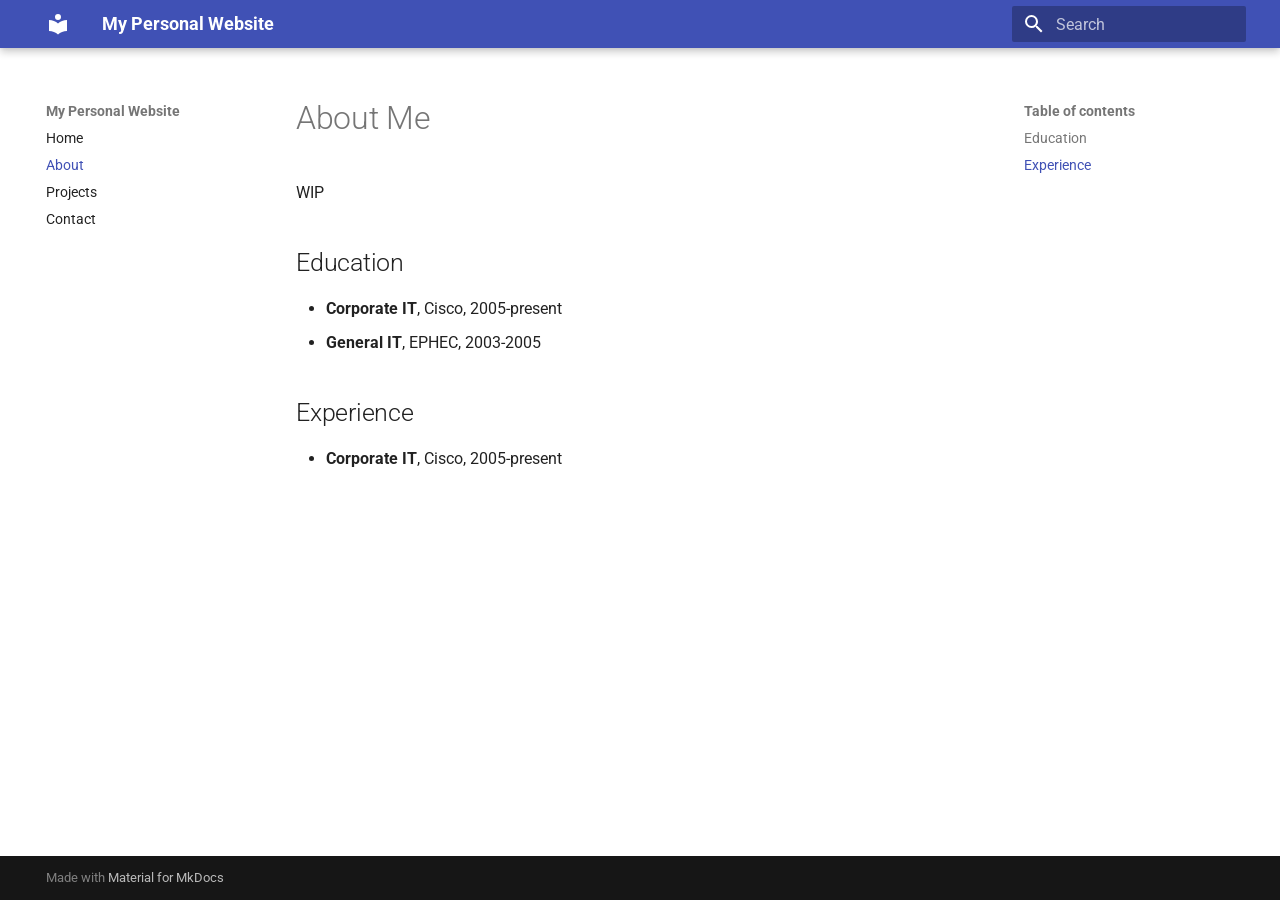
==== about/index.html @ 58072b35 "Deployed f4edd6f with MkDocs version: 1.6.0" ====
<!doctype html>
<html lang="en" class="no-js">
  <head>
    
      <meta charset="utf-8">
      <meta name="viewport" content="width=device-width,initial-scale=1">
      
      
      
        <link rel="canonical" href="https://bvandewe.github.io/about/">
      
      
        <link rel="prev" href="..">
      
      
        <link rel="next" href="../projects/">
      
      
      <link rel="icon" href="../assets/images/favicon.png">
      <meta name="generator" content="mkdocs-1.6.0, mkdocs-material-9.5.32">
    
    
      
        <title>About - My Personal Website</title>
      
    
    
      <link rel="stylesheet" href="../assets/stylesheets/main.3cba04c6.min.css">
      
      


    
    
      
    
    
      
        
        
        <link rel="preconnect" href="https://fonts.gstatic.com" crossorigin>
        <link rel="stylesheet" href="https://fonts.googleapis.com/css?family=Roboto:300,300i,400,400i,700,700i%7CRoboto+Mono:400,400i,700,700i&display=fallback">
        <style>:root{--md-text-font:"Roboto";--md-code-font:"Roboto Mono"}</style>
      
    
    
    <script>__md_scope=new URL("..",location),__md_hash=e=>[...e].reduce((e,_)=>(e<<5)-e+_.charCodeAt(0),0),__md_get=(e,_=localStorage,t=__md_scope)=>JSON.parse(_.getItem(t.pathname+"."+e)),__md_set=(e,_,t=localStorage,a=__md_scope)=>{try{t.setItem(a.pathname+"."+e,JSON.stringify(_))}catch(e){}}</script>
    
      

    
    
    
  </head>
  
  
    <body dir="ltr">
  
    
    <input class="md-toggle" data-md-toggle="drawer" type="checkbox" id="__drawer" autocomplete="off">
    <input class="md-toggle" data-md-toggle="search" type="checkbox" id="__search" autocomplete="off">
    <label class="md-overlay" for="__drawer"></label>
    <div data-md-component="skip">
      
        
        <a href="#about-me" class="md-skip">
          Skip to content
        </a>
      
    </div>
    <div data-md-component="announce">
      
    </div>
    
    
      

  

<header class="md-header md-header--shadow" data-md-component="header">
  <nav class="md-header__inner md-grid" aria-label="Header">
    <a href=".." title="My Personal Website" class="md-header__button md-logo" aria-label="My Personal Website" data-md-component="logo">
      
  
  <svg xmlns="http://www.w3.org/2000/svg" viewBox="0 0 24 24"><path d="M12 8a3 3 0 0 0 3-3 3 3 0 0 0-3-3 3 3 0 0 0-3 3 3 3 0 0 0 3 3m0 3.54C9.64 9.35 6.5 8 3 8v11c3.5 0 6.64 1.35 9 3.54 2.36-2.19 5.5-3.54 9-3.54V8c-3.5 0-6.64 1.35-9 3.54Z"/></svg>

    </a>
    <label class="md-header__button md-icon" for="__drawer">
      
      <svg xmlns="http://www.w3.org/2000/svg" viewBox="0 0 24 24"><path d="M3 6h18v2H3V6m0 5h18v2H3v-2m0 5h18v2H3v-2Z"/></svg>
    </label>
    <div class="md-header__title" data-md-component="header-title">
      <div class="md-header__ellipsis">
        <div class="md-header__topic">
          <span class="md-ellipsis">
            My Personal Website
          </span>
        </div>
        <div class="md-header__topic" data-md-component="header-topic">
          <span class="md-ellipsis">
            
              About
            
          </span>
        </div>
      </div>
    </div>
    
    
      <script>var media,input,key,value,palette=__md_get("__palette");if(palette&&palette.color){"(prefers-color-scheme)"===palette.color.media&&(media=matchMedia("(prefers-color-scheme: light)"),input=document.querySelector(media.matches?"[data-md-color-media='(prefers-color-scheme: light)']":"[data-md-color-media='(prefers-color-scheme: dark)']"),palette.color.media=input.getAttribute("data-md-color-media"),palette.color.scheme=input.getAttribute("data-md-color-scheme"),palette.color.primary=input.getAttribute("data-md-color-primary"),palette.color.accent=input.getAttribute("data-md-color-accent"));for([key,value]of Object.entries(palette.color))document.body.setAttribute("data-md-color-"+key,value)}</script>
    
    
    
      <label class="md-header__button md-icon" for="__search">
        
        <svg xmlns="http://www.w3.org/2000/svg" viewBox="0 0 24 24"><path d="M9.5 3A6.5 6.5 0 0 1 16 9.5c0 1.61-.59 3.09-1.56 4.23l.27.27h.79l5 5-1.5 1.5-5-5v-.79l-.27-.27A6.516 6.516 0 0 1 9.5 16 6.5 6.5 0 0 1 3 9.5 6.5 6.5 0 0 1 9.5 3m0 2C7 5 5 7 5 9.5S7 14 9.5 14 14 12 14 9.5 12 5 9.5 5Z"/></svg>
      </label>
      <div class="md-search" data-md-component="search" role="dialog">
  <label class="md-search__overlay" for="__search"></label>
  <div class="md-search__inner" role="search">
    <form class="md-search__form" name="search">
      <input type="text" class="md-search__input" name="query" aria-label="Search" placeholder="Search" autocapitalize="off" autocorrect="off" autocomplete="off" spellcheck="false" data-md-component="search-query" required>
      <label class="md-search__icon md-icon" for="__search">
        
        <svg xmlns="http://www.w3.org/2000/svg" viewBox="0 0 24 24"><path d="M9.5 3A6.5 6.5 0 0 1 16 9.5c0 1.61-.59 3.09-1.56 4.23l.27.27h.79l5 5-1.5 1.5-5-5v-.79l-.27-.27A6.516 6.516 0 0 1 9.5 16 6.5 6.5 0 0 1 3 9.5 6.5 6.5 0 0 1 9.5 3m0 2C7 5 5 7 5 9.5S7 14 9.5 14 14 12 14 9.5 12 5 9.5 5Z"/></svg>
        
        <svg xmlns="http://www.w3.org/2000/svg" viewBox="0 0 24 24"><path d="M20 11v2H8l5.5 5.5-1.42 1.42L4.16 12l7.92-7.92L13.5 5.5 8 11h12Z"/></svg>
      </label>
      <nav class="md-search__options" aria-label="Search">
        
        <button type="reset" class="md-search__icon md-icon" title="Clear" aria-label="Clear" tabindex="-1">
          
          <svg xmlns="http://www.w3.org/2000/svg" viewBox="0 0 24 24"><path d="M19 6.41 17.59 5 12 10.59 6.41 5 5 6.41 10.59 12 5 17.59 6.41 19 12 13.41 17.59 19 19 17.59 13.41 12 19 6.41Z"/></svg>
        </button>
      </nav>
      
    </form>
    <div class="md-search__output">
      <div class="md-search__scrollwrap" tabindex="0" data-md-scrollfix>
        <div class="md-search-result" data-md-component="search-result">
          <div class="md-search-result__meta">
            Initializing search
          </div>
          <ol class="md-search-result__list" role="presentation"></ol>
        </div>
      </div>
    </div>
  </div>
</div>
    
    
  </nav>
  
</header>
    
    <div class="md-container" data-md-component="container">
      
      
        
          
        
      
      <main class="md-main" data-md-component="main">
        <div class="md-main__inner md-grid">
          
            
              
              <div class="md-sidebar md-sidebar--primary" data-md-component="sidebar" data-md-type="navigation" >
                <div class="md-sidebar__scrollwrap">
                  <div class="md-sidebar__inner">
                    



<nav class="md-nav md-nav--primary" aria-label="Navigation" data-md-level="0">
  <label class="md-nav__title" for="__drawer">
    <a href=".." title="My Personal Website" class="md-nav__button md-logo" aria-label="My Personal Website" data-md-component="logo">
      
  
  <svg xmlns="http://www.w3.org/2000/svg" viewBox="0 0 24 24"><path d="M12 8a3 3 0 0 0 3-3 3 3 0 0 0-3-3 3 3 0 0 0-3 3 3 3 0 0 0 3 3m0 3.54C9.64 9.35 6.5 8 3 8v11c3.5 0 6.64 1.35 9 3.54 2.36-2.19 5.5-3.54 9-3.54V8c-3.5 0-6.64 1.35-9 3.54Z"/></svg>

    </a>
    My Personal Website
  </label>
  
  <ul class="md-nav__list" data-md-scrollfix>
    
      
      
  
  
  
  
    <li class="md-nav__item">
      <a href=".." class="md-nav__link">
        
  
  <span class="md-ellipsis">
    Home
  </span>
  

      </a>
    </li>
  

    
      
      
  
  
    
  
  
  
    <li class="md-nav__item md-nav__item--active">
      
      <input class="md-nav__toggle md-toggle" type="checkbox" id="__toc">
      
      
        
      
      
        <label class="md-nav__link md-nav__link--active" for="__toc">
          
  
  <span class="md-ellipsis">
    About
  </span>
  

          <span class="md-nav__icon md-icon"></span>
        </label>
      
      <a href="./" class="md-nav__link md-nav__link--active">
        
  
  <span class="md-ellipsis">
    About
  </span>
  

      </a>
      
        

<nav class="md-nav md-nav--secondary" aria-label="Table of contents">
  
  
  
    
  
  
    <label class="md-nav__title" for="__toc">
      <span class="md-nav__icon md-icon"></span>
      Table of contents
    </label>
    <ul class="md-nav__list" data-md-component="toc" data-md-scrollfix>
      
        <li class="md-nav__item">
  <a href="#education" class="md-nav__link">
    <span class="md-ellipsis">
      Education
    </span>
  </a>
  
</li>
      
        <li class="md-nav__item">
  <a href="#experience" class="md-nav__link">
    <span class="md-ellipsis">
      Experience
    </span>
  </a>
  
</li>
      
    </ul>
  
</nav>
      
    </li>
  

    
      
      
  
  
  
  
    <li class="md-nav__item">
      <a href="../projects/" class="md-nav__link">
        
  
  <span class="md-ellipsis">
    Projects
  </span>
  

      </a>
    </li>
  

    
      
      
  
  
  
  
    <li class="md-nav__item">
      <a href="../contact/" class="md-nav__link">
        
  
  <span class="md-ellipsis">
    Contact
  </span>
  

      </a>
    </li>
  

    
  </ul>
</nav>
                  </div>
                </div>
              </div>
            
            
              
              <div class="md-sidebar md-sidebar--secondary" data-md-component="sidebar" data-md-type="toc" >
                <div class="md-sidebar__scrollwrap">
                  <div class="md-sidebar__inner">
                    

<nav class="md-nav md-nav--secondary" aria-label="Table of contents">
  
  
  
    
  
  
    <label class="md-nav__title" for="__toc">
      <span class="md-nav__icon md-icon"></span>
      Table of contents
    </label>
    <ul class="md-nav__list" data-md-component="toc" data-md-scrollfix>
      
        <li class="md-nav__item">
  <a href="#education" class="md-nav__link">
    <span class="md-ellipsis">
      Education
    </span>
  </a>
  
</li>
      
        <li class="md-nav__item">
  <a href="#experience" class="md-nav__link">
    <span class="md-ellipsis">
      Experience
    </span>
  </a>
  
</li>
      
    </ul>
  
</nav>
                  </div>
                </div>
              </div>
            
          
          
            <div class="md-content" data-md-component="content">
              <article class="md-content__inner md-typeset">
                
                  


<h1 id="about-me">About Me<a class="headerlink" href="#about-me" title="Permanent link">&para;</a></h1>
<p>WIP</p>
<h2 id="education">Education<a class="headerlink" href="#education" title="Permanent link">&para;</a></h2>
<ul>
<li><strong>Corporate IT</strong>, Cisco, 2005-present</li>
<li><strong>General IT</strong>, EPHEC, 2003-2005</li>
</ul>
<h2 id="experience">Experience<a class="headerlink" href="#experience" title="Permanent link">&para;</a></h2>
<ul>
<li><strong>Corporate IT</strong>, Cisco, 2005-present</li>
</ul>












                
              </article>
            </div>
          
          
<script>var target=document.getElementById(location.hash.slice(1));target&&target.name&&(target.checked=target.name.startsWith("__tabbed_"))</script>
        </div>
        
      </main>
      
        <footer class="md-footer">
  
  <div class="md-footer-meta md-typeset">
    <div class="md-footer-meta__inner md-grid">
      <div class="md-copyright">
  
  
    Made with
    <a href="https://squidfunk.github.io/mkdocs-material/" target="_blank" rel="noopener">
      Material for MkDocs
    </a>
  
</div>
      
    </div>
  </div>
</footer>
      
    </div>
    <div class="md-dialog" data-md-component="dialog">
      <div class="md-dialog__inner md-typeset"></div>
    </div>
    
    
    <script id="__config" type="application/json">{"base": "..", "features": [], "search": "../assets/javascripts/workers/search.b8dbb3d2.min.js", "translations": {"clipboard.copied": "Copied to clipboard", "clipboard.copy": "Copy to clipboard", "search.result.more.one": "1 more on this page", "search.result.more.other": "# more on this page", "search.result.none": "No matching documents", "search.result.one": "1 matching document", "search.result.other": "# matching documents", "search.result.placeholder": "Type to start searching", "search.result.term.missing": "Missing", "select.version": "Select version"}}</script>
    
    
      <script src="../assets/javascripts/bundle.471ce7a9.min.js"></script>
      
    
  </body>
</html>
---- assets/stylesheets/main.3cba04c6.min.css ----
@charset "UTF-8";html{-webkit-text-size-adjust:none;-moz-text-size-adjust:none;text-size-adjust:none;box-sizing:border-box}*,:after,:before{box-sizing:inherit}@media (prefers-reduced-motion){*,:after,:before{transition:none!important}}body{margin:0}a,button,input,label{-webkit-tap-highlight-color:transparent}a{color:inherit;text-decoration:none}hr{border:0;box-sizing:initial;display:block;height:.05rem;overflow:visible;padding:0}small{font-size:80%}sub,sup{line-height:1em}img{border-style:none}table{border-collapse:initial;border-spacing:0}td,th{font-weight:400;vertical-align:top}button{background:#0000;border:0;font-family:inherit;font-size:inherit;margin:0;padding:0}input{border:0;outline:none}:root{--md-primary-fg-color:#4051b5;--md-primary-fg-color--light:#5d6cc0;--md-primary-fg-color--dark:#303fa1;--md-primary-bg-color:#fff;--md-primary-bg-color--light:#ffffffb3;--md-accent-fg-color:#526cfe;--md-accent-fg-color--transparent:#526cfe1a;--md-accent-bg-color:#fff;--md-accent-bg-color--light:#ffffffb3}[data-md-color-scheme=default]{color-scheme:light}[data-md-color-scheme=default] img[src$="#gh-dark-mode-only"],[data-md-color-scheme=default] img[src$="#only-dark"]{display:none}:root,[data-md-color-scheme=default]{--md-hue:225deg;--md-default-fg-color:#000000de;--md-default-fg-color--light:#0000008a;--md-default-fg-color--lighter:#00000052;--md-default-fg-color--lightest:#00000012;--md-default-bg-color:#fff;--md-default-bg-color--light:#ffffffb3;--md-default-bg-color--lighter:#ffffff4d;--md-default-bg-color--lightest:#ffffff1f;--md-code-fg-color:#36464e;--md-code-bg-color:#f5f5f5;--md-code-hl-color:#4287ff;--md-code-hl-color--light:#4287ff1a;--md-code-hl-number-color:#d52a2a;--md-code-hl-special-color:#db1457;--md-code-hl-function-color:#a846b9;--md-code-hl-constant-color:#6e59d9;--md-code-hl-keyword-color:#3f6ec6;--md-code-hl-string-color:#1c7d4d;--md-code-hl-name-color:var(--md-code-fg-color);--md-code-hl-operator-color:var(--md-default-fg-color--light);--md-code-hl-punctuation-color:var(--md-default-fg-color--light);--md-code-hl-comment-color:var(--md-default-fg-color--light);--md-code-hl-generic-color:var(--md-default-fg-color--light);--md-code-hl-variable-color:var(--md-default-fg-color--light);--md-typeset-color:var(--md-default-fg-color);--md-typeset-a-color:var(--md-primary-fg-color);--md-typeset-del-color:#f5503d26;--md-typeset-ins-color:#0bd57026;--md-typeset-kbd-color:#fafafa;--md-typeset-kbd-accent-color:#fff;--md-typeset-kbd-border-color:#b8b8b8;--md-typeset-mark-color:#ffff0080;--md-typeset-table-color:#0000001f;--md-typeset-table-color--light:rgba(0,0,0,.035);--md-admonition-fg-color:var(--md-default-fg-color);--md-admonition-bg-color:var(--md-default-bg-color);--md-warning-fg-color:#000000de;--md-warning-bg-color:#ff9;--md-footer-fg-color:#fff;--md-footer-fg-color--light:#ffffffb3;--md-footer-fg-color--lighter:#ffffff73;--md-footer-bg-color:#000000de;--md-footer-bg-color--dark:#00000052;--md-shadow-z1:0 0.2rem 0.5rem #0000000d,0 0 0.05rem #0000001a;--md-shadow-z2:0 0.2rem 0.5rem #0000001a,0 0 0.05rem #00000040;--md-shadow-z3:0 0.2rem 0.5rem #0003,0 0 0.05rem #00000059}.md-icon svg{fill:currentcolor;display:block;height:1.2rem;width:1.2rem}body{-webkit-font-smoothing:antialiased;-moz-osx-font-smoothing:grayscale;--md-text-font-family:var(--md-text-font,_),-apple-system,BlinkMacSystemFont,Helvetica,Arial,sans-serif;--md-code-font-family:var(--md-code-font,_),SFMono-Regular,Consolas,Menlo,monospace}aside,body,input{font-feature-settings:"kern","liga";color:var(--md-typeset-color);font-family:var(--md-text-font-family)}code,kbd,pre{font-feature-settings:"kern";font-family:var(--md-code-font-family)}:root{--md-typeset-table-sort-icon:url('data:image/svg+xml;charset=utf-8,<svg xmlns="http://www.w3.org/2000/svg" viewBox="0 0 24 24"><path d="m18 21-4-4h3V7h-3l4-4 4 4h-3v10h3M2 19v-2h10v2M2 13v-2h7v2M2 7V5h4v2H2Z"/></svg>');--md-typeset-table-sort-icon--asc:url('data:image/svg+xml;charset=utf-8,<svg xmlns="http://www.w3.org/2000/svg" viewBox="0 0 24 24"><path d="M19 17h3l-4 4-4-4h3V3h2M2 17h10v2H2M6 5v2H2V5m0 6h7v2H2v-2Z"/></svg>');--md-typeset-table-sort-icon--desc:url('data:image/svg+xml;charset=utf-8,<svg xmlns="http://www.w3.org/2000/svg" viewBox="0 0 24 24"><path d="M19 7h3l-4-4-4 4h3v14h2M2 17h10v2H2M6 5v2H2V5m0 6h7v2H2v-2Z"/></svg>')}.md-typeset{-webkit-print-color-adjust:exact;color-adjust:exact;font-size:.8rem;line-height:1.6}@media print{.md-typeset{font-size:.68rem}}.md-typeset blockquote,.md-typeset dl,.md-typeset figure,.md-typeset ol,.md-typeset pre,.md-typeset ul{margin-bottom:1em;margin-top:1em}.md-typeset h1{color:var(--md-default-fg-color--light);font-size:2em;line-height:1.3;margin:0 0 1.25em}.md-typeset h1,.md-typeset h2{font-weight:300;letter-spacing:-.01em}.md-typeset h2{font-size:1.5625em;line-height:1.4;margin:1.6em 0 .64em}.md-typeset h3{font-size:1.25em;font-weight:400;letter-spacing:-.01em;line-height:1.5;margin:1.6em 0 .8em}.md-typeset h2+h3{margin-top:.8em}.md-typeset h4{font-weight:700;letter-spacing:-.01em;margin:1em 0}.md-typeset h5,.md-typeset h6{color:var(--md-default-fg-color--light);font-size:.8em;font-weight:700;letter-spacing:-.01em;margin:1.25em 0}.md-typeset h5{text-transform:uppercase}.md-typeset hr{border-bottom:.05rem solid var(--md-default-fg-color--lightest);display:flow-root;margin:1.5em 0}.md-typeset a{color:var(--md-typeset-a-color);word-break:break-word}.md-typeset a,.md-typeset a:before{transition:color 125ms}.md-typeset a:focus,.md-typeset a:hover{color:var(--md-accent-fg-color)}.md-typeset a:focus code,.md-typeset a:hover code{background-color:var(--md-accent-fg-color--transparent)}.md-typeset a code{color:currentcolor;transition:background-color 125ms}.md-typeset a.focus-visible{outline-color:var(--md-accent-fg-color);outline-offset:.2rem}.md-typeset code,.md-typeset kbd,.md-typeset pre{color:var(--md-code-fg-color);direction:ltr;font-variant-ligatures:none}@media print{.md-typeset code,.md-typeset kbd,.md-typeset pre{white-space:pre-wrap}}.md-typeset code{background-color:var(--md-code-bg-color);border-radius:.1rem;-webkit-box-decoration-break:clone;box-decoration-break:clone;font-size:.85em;padding:0 .2941176471em;word-break:break-word}.md-typeset code:not(.focus-visible){-webkit-tap-highlight-color:transparent;outline:none}.md-typeset pre{display:flow-root;line-height:1.4;position:relative}.md-typeset pre>code{-webkit-box-decoration-break:slice;box-decoration-break:slice;box-shadow:none;display:block;margin:0;outline-color:var(--md-accent-fg-color);overflow:auto;padding:.7720588235em 1.1764705882em;scrollbar-color:var(--md-default-fg-color--lighter) #0000;scrollbar-width:thin;touch-action:auto;word-break:normal}.md-typeset pre>code:hover{scrollbar-color:var(--md-accent-fg-color) #0000}.md-typeset pre>code::-webkit-scrollbar{height:.2rem;width:.2rem}.md-typeset pre>code::-webkit-scrollbar-thumb{background-color:var(--md-default-fg-color--lighter)}.md-typeset pre>code::-webkit-scrollbar-thumb:hover{background-color:var(--md-accent-fg-color)}.md-typeset kbd{background-color:var(--md-typeset-kbd-color);border-radius:.1rem;box-shadow:0 .1rem 0 .05rem var(--md-typeset-kbd-border-color),0 .1rem 0 var(--md-typeset-kbd-border-color),0 -.1rem .2rem var(--md-typeset-kbd-accent-color) inset;color:var(--md-default-fg-color);display:inline-block;font-size:.75em;padding:0 .6666666667em;vertical-align:text-top;word-break:break-word}.md-typeset mark{background-color:var(--md-typeset-mark-color);-webkit-box-decoration-break:clone;box-decoration-break:clone;color:inherit;word-break:break-word}.md-typeset abbr{border-bottom:.05rem dotted var(--md-default-fg-color--light);cursor:help;text-decoration:none}.md-typeset small{opacity:.75}[dir=ltr] .md-typeset sub,[dir=ltr] .md-typeset sup{margin-left:.078125em}[dir=rtl] .md-typeset sub,[dir=rtl] .md-typeset sup{margin-right:.078125em}[dir=ltr] .md-typeset blockquote{padding-left:.6rem}[dir=rtl] .md-typeset blockquote{padding-right:.6rem}[dir=ltr] .md-typeset blockquote{border-left:.2rem solid var(--md-default-fg-color--lighter)}[dir=rtl] .md-typeset blockquote{border-right:.2rem solid var(--md-default-fg-color--lighter)}.md-typeset blockquote{color:var(--md-default-fg-color--light);margin-left:0;margin-right:0}.md-typeset ul{list-style-type:disc}[dir=ltr] .md-typeset ol,[dir=ltr] .md-typeset ul{margin-left:.625em}[dir=rtl] .md-typeset ol,[dir=rtl] .md-typeset ul{margin-right:.625em}.md-typeset ol,.md-typeset ul{padding:0}.md-typeset ol:not([hidden]),.md-typeset ul:not([hidden]){display:flow-root}.md-typeset ol ol,.md-typeset ul ol{list-style-type:lower-alpha}.md-typeset ol ol ol,.md-typeset ul ol ol{list-style-type:lower-roman}[dir=ltr] .md-typeset ol li,[dir=ltr] .md-typeset ul li{margin-left:1.25em}[dir=rtl] .md-typeset ol li,[dir=rtl] .md-typeset ul li{margin-right:1.25em}.md-typeset ol li,.md-typeset ul li{margin-bottom:.5em}.md-typeset ol li blockquote,.md-typeset ol li p,.md-typeset ul li blockquote,.md-typeset ul li p{margin:.5em 0}.md-typeset ol li:last-child,.md-typeset ul li:last-child{margin-bottom:0}[dir=ltr] .md-typeset ol li ol,[dir=ltr] .md-typeset ol li ul,[dir=ltr] .md-typeset ul li ol,[dir=ltr] .md-typeset ul li ul{margin-left:.625em}[dir=rtl] .md-typeset ol li ol,[dir=rtl] .md-typeset ol li ul,[dir=rtl] .md-typeset ul li ol,[dir=rtl] .md-typeset ul li ul{margin-right:.625em}.md-typeset ol li ol,.md-typeset ol li ul,.md-typeset ul li ol,.md-typeset ul li ul{margin-bottom:.5em;margin-top:.5em}[dir=ltr] .md-typeset dd{margin-left:1.875em}[dir=rtl] .md-typeset dd{margin-right:1.875em}.md-typeset dd{margin-bottom:1.5em;margin-top:1em}.md-typeset img,.md-typeset svg,.md-typeset video{height:auto;max-width:100%}.md-typeset img[align=left]{margin:1em 1em 1em 0}.md-typeset img[align=right]{margin:1em 0 1em 1em}.md-typeset img[align]:only-child{margin-top:0}.md-typeset figure{display:flow-root;margin:1em auto;max-width:100%;text-align:center;width:-moz-fit-content;width:fit-content}.md-typeset figure img{display:block;margin:0 auto}.md-typeset figcaption{font-style:italic;margin:1em auto;max-width:24rem}.md-typeset iframe{max-width:100%}.md-typeset table:not([class]){background-color:var(--md-default-bg-color);border:.05rem solid var(--md-typeset-table-color);border-radius:.1rem;display:inline-block;font-size:.64rem;max-width:100%;overflow:auto;touch-action:auto}@media print{.md-typeset table:not([class]){display:table}}.md-typeset table:not([class])+*{margin-top:1.5em}.md-typeset table:not([class]) td>:first-child,.md-typeset table:not([class]) th>:first-child{margin-top:0}.md-typeset table:not([class]) td>:last-child,.md-typeset table:not([class]) th>:last-child{margin-bottom:0}.md-typeset table:not([class]) td:not([align]),.md-typeset table:not([class]) th:not([align]){text-align:left}[dir=rtl] .md-typeset table:not([class]) td:not([align]),[dir=rtl] .md-typeset table:not([class]) th:not([align]){text-align:right}.md-typeset table:not([class]) th{font-weight:700;min-width:5rem;padding:.9375em 1.25em;vertical-align:top}.md-typeset table:not([class]) td{border-top:.05rem solid var(--md-typeset-table-color);padding:.9375em 1.25em;vertical-align:top}.md-typeset table:not([class]) tbody tr{transition:background-color 125ms}.md-typeset table:not([class]) tbody tr:hover{background-color:var(--md-typeset-table-color--light);box-shadow:0 .05rem 0 var(--md-default-bg-color) inset}.md-typeset table:not([class]) a{word-break:normal}.md-typeset table th[role=columnheader]{cursor:pointer}[dir=ltr] .md-typeset table th[role=columnheader]:after{margin-left:.5em}[dir=rtl] .md-typeset table th[role=columnheader]:after{margin-right:.5em}.md-typeset table th[role=columnheader]:after{content:"";display:inline-block;height:1.2em;-webkit-mask-image:var(--md-typeset-table-sort-icon);mask-image:var(--md-typeset-table-sort-icon);-webkit-mask-repeat:no-repeat;mask-repeat:no-repeat;-webkit-mask-size:contain;mask-size:contain;transition:background-color 125ms;vertical-align:text-bottom;width:1.2em}.md-typeset table th[role=columnheader]:hover:after{background-color:var(--md-default-fg-color--lighter)}.md-typeset table th[role=columnheader][aria-sort=ascending]:after{background-color:var(--md-default-fg-color--light);-webkit-mask-image:var(--md-typeset-table-sort-icon--asc);mask-image:var(--md-typeset-table-sort-icon--asc)}.md-typeset table th[role=columnheader][aria-sort=descending]:after{background-color:var(--md-default-fg-color--light);-webkit-mask-image:var(--md-typeset-table-sort-icon--desc);mask-image:var(--md-typeset-table-sort-icon--desc)}.md-typeset__scrollwrap{margin:1em -.8rem;overflow-x:auto;touch-action:auto}.md-typeset__table{display:inline-block;margin-bottom:.5em;padding:0 .8rem}@media print{.md-typeset__table{display:block}}html .md-typeset__table table{display:table;margin:0;overflow:hidden;width:100%}@media screen and (max-width:44.984375em){.md-content__inner>pre{margin:1em -.8rem}.md-content__inner>pre code{border-radius:0}}.md-typeset .md-author{border-radius:100%;display:block;flex-shrink:0;height:1.6rem;overflow:hidden;position:relative;transition:color 125ms,transform 125ms;width:1.6rem}.md-typeset .md-author img{display:block}.md-typeset .md-author--more{background:var(--md-default-fg-color--lightest);color:var(--md-default-fg-color--lighter);font-size:.6rem;font-weight:700;line-height:1.6rem;text-align:center}.md-typeset .md-author--long{height:2.4rem;width:2.4rem}.md-typeset a.md-author{transform:scale(1)}.md-typeset a.md-author img{border-radius:100%;filter:grayscale(100%) opacity(75%);transition:filter 125ms}.md-typeset a.md-author:focus,.md-typeset a.md-author:hover{transform:scale(1.1);z-index:1}.md-typeset a.md-author:focus img,.md-typeset a.md-author:hover img{filter:grayscale(0)}.md-banner{background-color:var(--md-footer-bg-color);color:var(--md-footer-fg-color);overflow:auto}@media print{.md-banner{display:none}}.md-banner--warning{background-color:var(--md-warning-bg-color);color:var(--md-warning-fg-color)}.md-banner__inner{font-size:.7rem;margin:.6rem auto;padding:0 .8rem}[dir=ltr] .md-banner__button{float:right}[dir=rtl] .md-banner__button{float:left}.md-banner__button{color:inherit;cursor:pointer;transition:opacity .25s}.no-js .md-banner__button{display:none}.md-banner__button:hover{opacity:.7}html{font-size:125%;height:100%;overflow-x:hidden}@media screen and (min-width:100em){html{font-size:137.5%}}@media screen and (min-width:125em){html{font-size:150%}}body{background-color:var(--md-default-bg-color);display:flex;flex-direction:column;font-size:.5rem;min-height:100%;position:relative;width:100%}@media print{body{display:block}}@media screen and (max-width:59.984375em){body[data-md-scrolllock]{position:fixed}}.md-grid{margin-left:auto;margin-right:auto;max-width:61rem}.md-container{display:flex;flex-direction:column;flex-grow:1}@media print{.md-container{display:block}}.md-main{flex-grow:1}.md-main__inner{display:flex;height:100%;margin-top:1.5rem}.md-ellipsis{overflow:hidden;text-overflow:ellipsis}.md-toggle{display:none}.md-option{height:0;opacity:0;position:absolute;width:0}.md-option:checked+label:not([hidden]){display:block}.md-option.focus-visible+label{outline-color:var(--md-accent-fg-color);outline-style:auto}.md-skip{background-color:var(--md-default-fg-color);border-radius:.1rem;color:var(--md-default-bg-color);font-size:.64rem;margin:.5rem;opacity:0;outline-color:var(--md-accent-fg-color);padding:.3rem .5rem;position:fixed;transform:translateY(.4rem);z-index:-1}.md-skip:focus{opacity:1;transform:translateY(0);transition:transform .25s cubic-bezier(.4,0,.2,1),opacity 175ms 75ms;z-index:10}@page{margin:25mm}:root{--md-clipboard-icon:url('data:image/svg+xml;charset=utf-8,<svg xmlns="http://www.w3.org/2000/svg" viewBox="0 0 24 24"><path d="M19 21H8V7h11m0-2H8a2 2 0 0 0-2 2v14a2 2 0 0 0 2 2h11a2 2 0 0 0 2-2V7a2 2 0 0 0-2-2m-3-4H4a2 2 0 0 0-2 2v14h2V3h12V1Z"/></svg>')}.md-clipboard{border-radius:.1rem;color:var(--md-default-fg-color--lightest);cursor:pointer;height:1.5em;outline-color:var(--md-accent-fg-color);outline-offset:.1rem;position:absolute;right:.5em;top:.5em;transition:color .25s;width:1.5em;z-index:1}@media print{.md-clipboard{display:none}}.md-clipboard:not(.focus-visible){-webkit-tap-highlight-color:transparent;outline:none}:hover>.md-clipboard{color:var(--md-default-fg-color--light)}.md-clipboard:focus,.md-clipboard:hover{color:var(--md-accent-fg-color)}.md-clipboard:after{background-color:currentcolor;content:"";display:block;height:1.125em;margin:0 auto;-webkit-mask-image:var(--md-clipboard-icon);mask-image:var(--md-clipboard-icon);-webkit-mask-position:center;mask-position:center;-webkit-mask-repeat:no-repeat;mask-repeat:no-repeat;-webkit-mask-size:contain;mask-size:contain;width:1.125em}.md-clipboard--inline{cursor:pointer}.md-clipboard--inline code{transition:color .25s,background-color .25s}.md-clipboard--inline:focus code,.md-clipboard--inline:hover code{background-color:var(--md-accent-fg-color--transparent);color:var(--md-accent-fg-color)}.md-typeset .md-code__content{display:grid}@keyframes consent{0%{opacity:0;transform:translateY(100%)}to{opacity:1;transform:translateY(0)}}@keyframes overlay{0%{opacity:0}to{opacity:1}}.md-consent__overlay{animation:overlay .25s both;-webkit-backdrop-filter:blur(.1rem);backdrop-filter:blur(.1rem);background-color:#0000008a;height:100%;opacity:1;position:fixed;top:0;width:100%;z-index:5}.md-consent__inner{animation:consent .5s cubic-bezier(.1,.7,.1,1) both;background-color:var(--md-default-bg-color);border:0;border-radius:.1rem;bottom:0;box-shadow:0 0 .2rem #0000001a,0 .2rem .4rem #0003;max-height:100%;overflow:auto;padding:0;position:fixed;width:100%;z-index:5}.md-consent__form{padding:.8rem}.md-consent__settings{display:none;margin:1em 0}input:checked+.md-consent__settings{display:block}.md-consent__controls{margin-bottom:.8rem}.md-typeset .md-consent__controls .md-button{display:inline}@media screen and (max-width:44.984375em){.md-typeset .md-consent__controls .md-button{display:block;margin-top:.4rem;text-align:center;width:100%}}.md-consent label{cursor:pointer}.md-content{flex-grow:1;min-width:0}.md-content__inner{margin:0 .8rem 1.2rem;padding-top:.6rem}@media screen and (min-width:76.25em){[dir=ltr] .md-sidebar--primary:not([hidden])~.md-content>.md-content__inner{margin-left:1.2rem}[dir=ltr] .md-sidebar--secondary:not([hidden])~.md-content>.md-content__inner,[dir=rtl] .md-sidebar--primary:not([hidden])~.md-content>.md-content__inner{margin-right:1.2rem}[dir=rtl] .md-sidebar--secondary:not([hidden])~.md-content>.md-content__inner{margin-left:1.2rem}}.md-content__inner:before{content:"";display:block;height:.4rem}.md-content__inner>:last-child{margin-bottom:0}[dir=ltr] .md-content__button{float:right}[dir=rtl] .md-content__button{float:left}[dir=ltr] .md-content__button{margin-left:.4rem}[dir=rtl] .md-content__button{margin-right:.4rem}.md-content__button{margin:.4rem 0;padding:0}@media print{.md-content__button{display:none}}.md-typeset .md-content__button{color:var(--md-default-fg-color--lighter)}.md-content__button svg{display:inline;vertical-align:top}[dir=rtl] .md-content__button svg{transform:scaleX(-1)}[dir=ltr] .md-dialog{right:.8rem}[dir=rtl] .md-dialog{left:.8rem}.md-dialog{background-color:var(--md-default-fg-color);border-radius:.1rem;bottom:.8rem;box-shadow:var(--md-shadow-z3);min-width:11.1rem;opacity:0;padding:.4rem .6rem;pointer-events:none;position:fixed;transform:translateY(100%);transition:transform 0ms .4s,opacity .4s;z-index:4}@media print{.md-dialog{display:none}}.md-dialog--active{opacity:1;pointer-events:auto;transform:translateY(0);transition:transform .4s cubic-bezier(.075,.85,.175,1),opacity .4s}.md-dialog__inner{color:var(--md-default-bg-color);font-size:.7rem}.md-feedback{margin:2em 0 1em;text-align:center}.md-feedback fieldset{border:none;margin:0;padding:0}.md-feedback__title{font-weight:700;margin:1em auto}.md-feedback__inner{position:relative}.md-feedback__list{display:flex;flex-wrap:wrap;place-content:baseline center;position:relative}.md-feedback__list:hover .md-icon:not(:disabled){color:var(--md-default-fg-color--lighter)}:disabled .md-feedback__list{min-height:1.8rem}.md-feedback__icon{color:var(--md-default-fg-color--light);cursor:pointer;flex-shrink:0;margin:0 .1rem;transition:color 125ms}.md-feedback__icon:not(:disabled).md-icon:hover{color:var(--md-accent-fg-color)}.md-feedback__icon:disabled{color:var(--md-default-fg-color--lightest);pointer-events:none}.md-feedback__note{opacity:0;position:relative;transform:translateY(.4rem);transition:transform .4s cubic-bezier(.1,.7,.1,1),opacity .15s}.md-feedback__note>*{margin:0 auto;max-width:16rem}:disabled .md-feedback__note{opacity:1;transform:translateY(0)}.md-footer{background-color:var(--md-footer-bg-color);color:var(--md-footer-fg-color)}@media print{.md-footer{display:none}}.md-footer__inner{justify-content:space-between;overflow:auto;padding:.2rem}.md-footer__inner:not([hidden]){display:flex}.md-footer__link{align-items:end;display:flex;flex-grow:0.01;margin-bottom:.4rem;margin-top:1rem;max-width:100%;outline-color:var(--md-accent-fg-color);overflow:hidden;transition:opacity .25s}.md-footer__link:focus,.md-footer__link:hover{opacity:.7}[dir=rtl] .md-footer__link svg{transform:scaleX(-1)}@media screen and (max-width:44.984375em){.md-footer__link--prev{flex-shrink:0}.md-footer__link--prev .md-footer__title{display:none}}[dir=ltr] .md-footer__link--next{margin-left:auto}[dir=rtl] .md-footer__link--next{margin-right:auto}.md-footer__link--next{text-align:right}[dir=rtl] .md-footer__link--next{text-align:left}.md-footer__title{flex-grow:1;font-size:.9rem;margin-bottom:.7rem;max-width:calc(100% - 2.4rem);padding:0 1rem;white-space:nowrap}.md-footer__button{margin:.2rem;padding:.4rem}.md-footer__direction{font-size:.64rem;opacity:.7}.md-footer-meta{background-color:var(--md-footer-bg-color--dark)}.md-footer-meta__inner{display:flex;flex-wrap:wrap;justify-content:space-between;padding:.2rem}html .md-footer-meta.md-typeset a{color:var(--md-footer-fg-color--light)}html .md-footer-meta.md-typeset a:focus,html .md-footer-meta.md-typeset a:hover{color:var(--md-footer-fg-color)}.md-copyright{color:var(--md-footer-fg-color--lighter);font-size:.64rem;margin:auto .6rem;padding:.4rem 0;width:100%}@media screen and (min-width:45em){.md-copyright{width:auto}}.md-copyright__highlight{color:var(--md-footer-fg-color--light)}.md-social{display:inline-flex;gap:.2rem;margin:0 .4rem;padding:.2rem 0 .6rem}@media screen and (min-width:45em){.md-social{padding:.6rem 0}}.md-social__link{display:inline-block;height:1.6rem;text-align:center;width:1.6rem}.md-social__link:before{line-height:1.9}.md-social__link svg{fill:currentcolor;max-height:.8rem;vertical-align:-25%}.md-typeset .md-button{border:.1rem solid;border-radius:.1rem;color:var(--md-primary-fg-color);cursor:pointer;display:inline-block;font-weight:700;padding:.625em 2em;transition:color 125ms,background-color 125ms,border-color 125ms}.md-typeset .md-button--primary{background-color:var(--md-primary-fg-color);border-color:var(--md-primary-fg-color);color:var(--md-primary-bg-color)}.md-typeset .md-button:focus,.md-typeset .md-button:hover{background-color:var(--md-accent-fg-color);border-color:var(--md-accent-fg-color);color:var(--md-accent-bg-color)}[dir=ltr] .md-typeset .md-input{border-top-left-radius:.1rem}[dir=ltr] .md-typeset .md-input,[dir=rtl] .md-typeset .md-input{border-top-right-radius:.1rem}[dir=rtl] .md-typeset .md-input{border-top-left-radius:.1rem}.md-typeset .md-input{border-bottom:.1rem solid var(--md-default-fg-color--lighter);box-shadow:var(--md-shadow-z1);font-size:.8rem;height:1.8rem;padding:0 .6rem;transition:border .25s,box-shadow .25s}.md-typeset .md-input:focus,.md-typeset .md-input:hover{border-bottom-color:var(--md-accent-fg-color);box-shadow:var(--md-shadow-z2)}.md-typeset .md-input--stretch{width:100%}.md-header{background-color:var(--md-primary-fg-color);box-shadow:0 0 .2rem #0000,0 .2rem .4rem #0000;color:var(--md-primary-bg-color);display:block;left:0;position:sticky;right:0;top:0;z-index:4}@media print{.md-header{display:none}}.md-header[hidden]{transform:translateY(-100%);transition:transform .25s cubic-bezier(.8,0,.6,1),box-shadow .25s}.md-header--shadow{box-shadow:0 0 .2rem #0000001a,0 .2rem .4rem #0003;transition:transform .25s cubic-bezier(.1,.7,.1,1),box-shadow .25s}.md-header__inner{align-items:center;display:flex;padding:0 .2rem}.md-header__button{color:currentcolor;cursor:pointer;margin:.2rem;outline-color:var(--md-accent-fg-color);padding:.4rem;position:relative;transition:opacity .25s;vertical-align:middle;z-index:1}.md-header__button:hover{opacity:.7}.md-header__button:not([hidden]){display:inline-block}.md-header__button:not(.focus-visible){-webkit-tap-highlight-color:transparent;outline:none}.md-header__button.md-logo{margin:.2rem;padding:.4rem}@media screen and (max-width:76.234375em){.md-header__button.md-logo{display:none}}.md-header__button.md-logo img,.md-header__button.md-logo svg{fill:currentcolor;display:block;height:1.2rem;width:auto}@media screen and (min-width:60em){.md-header__button[for=__search]{display:none}}.no-js .md-header__button[for=__search]{display:none}[dir=rtl] .md-header__button[for=__search] svg{transform:scaleX(-1)}@media screen and (min-width:76.25em){.md-header__button[for=__drawer]{display:none}}.md-header__topic{display:flex;max-width:100%;position:absolute;transition:transform .4s cubic-bezier(.1,.7,.1,1),opacity .15s;white-space:nowrap}.md-header__topic+.md-header__topic{opacity:0;pointer-events:none;transform:translateX(1.25rem);transition:transform .4s cubic-bezier(1,.7,.1,.1),opacity .15s;z-index:-1}[dir=rtl] .md-header__topic+.md-header__topic{transform:translateX(-1.25rem)}.md-header__topic:first-child{font-weight:700}[dir=ltr] .md-header__title{margin-left:1rem;margin-right:.4rem}[dir=rtl] .md-header__title{margin-left:.4rem;margin-right:1rem}.md-header__title{flex-grow:1;font-size:.9rem;height:2.4rem;line-height:2.4rem}.md-header__title--active .md-header__topic{opacity:0;pointer-events:none;transform:translateX(-1.25rem);transition:transform .4s cubic-bezier(1,.7,.1,.1),opacity .15s;z-index:-1}[dir=rtl] .md-header__title--active .md-header__topic{transform:translateX(1.25rem)}.md-header__title--active .md-header__topic+.md-header__topic{opacity:1;pointer-events:auto;transform:translateX(0);transition:transform .4s cubic-bezier(.1,.7,.1,1),opacity .15s;z-index:0}.md-header__title>.md-header__ellipsis{height:100%;position:relative;width:100%}.md-header__option{display:flex;flex-shrink:0;max-width:100%;transition:max-width 0ms .25s,opacity .25s .25s;white-space:nowrap}[data-md-toggle=search]:checked~.md-header .md-header__option{max-width:0;opacity:0;transition:max-width 0ms,opacity 0ms}.md-header__option>input{bottom:0}.md-header__source{display:none}@media screen and (min-width:60em){[dir=ltr] .md-header__source{margin-left:1rem}[dir=rtl] .md-header__source{margin-right:1rem}.md-header__source{display:block;max-width:11.7rem;width:11.7rem}}@media screen and (min-width:76.25em){[dir=ltr] .md-header__source{margin-left:1.4rem}[dir=rtl] .md-header__source{margin-right:1.4rem}}.md-meta{color:var(--md-default-fg-color--light);font-size:.7rem;line-height:1.3}.md-meta__list{display:inline-flex;flex-wrap:wrap;list-style:none;margin:0;padding:0}.md-meta__item:not(:last-child):after{content:"·";margin-left:.2rem;margin-right:.2rem}.md-meta__link{color:var(--md-typeset-a-color)}.md-meta__link:focus,.md-meta__link:hover{color:var(--md-accent-fg-color)}.md-draft{background-color:#ff1744;border-radius:.125em;color:#fff;display:inline-block;font-weight:700;padding-left:.5714285714em;padding-right:.5714285714em}:root{--md-nav-icon--prev:url('data:image/svg+xml;charset=utf-8,<svg xmlns="http://www.w3.org/2000/svg" viewBox="0 0 24 24"><path d="M20 11v2H8l5.5 5.5-1.42 1.42L4.16 12l7.92-7.92L13.5 5.5 8 11h12Z"/></svg>');--md-nav-icon--next:url('data:image/svg+xml;charset=utf-8,<svg xmlns="http://www.w3.org/2000/svg" viewBox="0 0 24 24"><path d="M8.59 16.58 13.17 12 8.59 7.41 10 6l6 6-6 6-1.41-1.42Z"/></svg>');--md-toc-icon:url('data:image/svg+xml;charset=utf-8,<svg xmlns="http://www.w3.org/2000/svg" viewBox="0 0 24 24"><path d="M3 9h14V7H3v2m0 4h14v-2H3v2m0 4h14v-2H3v2m16 0h2v-2h-2v2m0-10v2h2V7h-2m0 6h2v-2h-2v2Z"/></svg>')}.md-nav{font-size:.7rem;line-height:1.3}.md-nav__title{color:var(--md-default-fg-color--light);display:block;font-weight:700;overflow:hidden;padding:0 .6rem;text-overflow:ellipsis}.md-nav__title .md-nav__button{display:none}.md-nav__title .md-nav__button img{height:100%;width:auto}.md-nav__title .md-nav__button.md-logo img,.md-nav__title .md-nav__button.md-logo svg{fill:currentcolor;display:block;height:2.4rem;max-width:100%;object-fit:contain;width:auto}.md-nav__list{list-style:none;margin:0;padding:0}.md-nav__link{align-items:flex-start;display:flex;gap:.4rem;margin-top:.625em;scroll-snap-align:start;transition:color 125ms}.md-nav__link--passed{color:var(--md-default-fg-color--light)}.md-nav__item .md-nav__link--active,.md-nav__item .md-nav__link--active code{color:var(--md-typeset-a-color)}.md-nav__link .md-ellipsis{position:relative}[dir=ltr] .md-nav__link .md-icon:last-child{margin-left:auto}[dir=rtl] .md-nav__link .md-icon:last-child{margin-right:auto}.md-nav__link svg{fill:currentcolor;flex-shrink:0;height:1.3em;position:relative}.md-nav__link[for]:focus,.md-nav__link[for]:hover,.md-nav__link[href]:focus,.md-nav__link[href]:hover{color:var(--md-accent-fg-color);cursor:pointer}.md-nav__link.focus-visible{outline-color:var(--md-accent-fg-color);outline-offset:.2rem}.md-nav--primary .md-nav__link[for=__toc]{display:none}.md-nav--primary .md-nav__link[for=__toc] .md-icon:after{background-color:currentcolor;display:block;height:100%;-webkit-mask-image:var(--md-toc-icon);mask-image:var(--md-toc-icon);width:100%}.md-nav--primary .md-nav__link[for=__toc]~.md-nav{display:none}.md-nav__container>.md-nav__link{margin-top:0}.md-nav__container>.md-nav__link:first-child{flex-grow:1;min-width:0}.md-nav__icon{flex-shrink:0}.md-nav__source{display:none}@media screen and (max-width:76.234375em){.md-nav--primary,.md-nav--primary .md-nav{background-color:var(--md-default-bg-color);display:flex;flex-direction:column;height:100%;left:0;position:absolute;right:0;top:0;z-index:1}.md-nav--primary .md-nav__item,.md-nav--primary .md-nav__title{font-size:.8rem;line-height:1.5}.md-nav--primary .md-nav__title{background-color:var(--md-default-fg-color--lightest);color:var(--md-default-fg-color--light);cursor:pointer;height:5.6rem;line-height:2.4rem;padding:3rem .8rem .2rem;position:relative;white-space:nowrap}[dir=ltr] .md-nav--primary .md-nav__title .md-nav__icon{left:.4rem}[dir=rtl] .md-nav--primary .md-nav__title .md-nav__icon{right:.4rem}.md-nav--primary .md-nav__title .md-nav__icon{display:block;height:1.2rem;margin:.2rem;position:absolute;top:.4rem;width:1.2rem}.md-nav--primary .md-nav__title .md-nav__icon:after{background-color:currentcolor;content:"";display:block;height:100%;-webkit-mask-image:var(--md-nav-icon--prev);mask-image:var(--md-nav-icon--prev);-webkit-mask-position:center;mask-position:center;-webkit-mask-repeat:no-repeat;mask-repeat:no-repeat;-webkit-mask-size:contain;mask-size:contain;width:100%}.md-nav--primary .md-nav__title~.md-nav__list{background-color:var(--md-default-bg-color);box-shadow:0 .05rem 0 var(--md-default-fg-color--lightest) inset;overflow-y:auto;scroll-snap-type:y mandatory;touch-action:pan-y}.md-nav--primary .md-nav__title~.md-nav__list>:first-child{border-top:0}.md-nav--primary .md-nav__title[for=__drawer]{background-color:var(--md-primary-fg-color);color:var(--md-primary-bg-color);font-weight:700}.md-nav--primary .md-nav__title .md-logo{display:block;left:.2rem;margin:.2rem;padding:.4rem;position:absolute;right:.2rem;top:.2rem}.md-nav--primary .md-nav__list{flex:1}.md-nav--primary .md-nav__item{border-top:.05rem solid var(--md-default-fg-color--lightest)}.md-nav--primary .md-nav__item--active>.md-nav__link{color:var(--md-typeset-a-color)}.md-nav--primary .md-nav__item--active>.md-nav__link:focus,.md-nav--primary .md-nav__item--active>.md-nav__link:hover{color:var(--md-accent-fg-color)}.md-nav--primary .md-nav__link{margin-top:0;padding:.6rem .8rem}.md-nav--primary .md-nav__link svg{margin-top:.1em}.md-nav--primary .md-nav__link>.md-nav__link{padding:0}[dir=ltr] .md-nav--primary .md-nav__link .md-nav__icon{margin-right:-.2rem}[dir=rtl] .md-nav--primary .md-nav__link .md-nav__icon{margin-left:-.2rem}.md-nav--primary .md-nav__link .md-nav__icon{font-size:1.2rem;height:1.2rem;width:1.2rem}.md-nav--primary .md-nav__link .md-nav__icon:after{background-color:currentcolor;content:"";display:block;height:100%;-webkit-mask-image:var(--md-nav-icon--next);mask-image:var(--md-nav-icon--next);-webkit-mask-position:center;mask-position:center;-webkit-mask-repeat:no-repeat;mask-repeat:no-repeat;-webkit-mask-size:contain;mask-size:contain;width:100%}[dir=rtl] .md-nav--primary .md-nav__icon:after{transform:scale(-1)}.md-nav--primary .md-nav--secondary .md-nav{background-color:initial;position:static}[dir=ltr] .md-nav--primary .md-nav--secondary .md-nav .md-nav__link{padding-left:1.4rem}[dir=rtl] .md-nav--primary .md-nav--secondary .md-nav .md-nav__link{padding-right:1.4rem}[dir=ltr] .md-nav--primary .md-nav--secondary .md-nav .md-nav .md-nav__link{padding-left:2rem}[dir=rtl] .md-nav--primary .md-nav--secondary .md-nav .md-nav .md-nav__link{padding-right:2rem}[dir=ltr] .md-nav--primary .md-nav--secondary .md-nav .md-nav .md-nav .md-nav__link{padding-left:2.6rem}[dir=rtl] .md-nav--primary .md-nav--secondary .md-nav .md-nav .md-nav .md-nav__link{padding-right:2.6rem}[dir=ltr] .md-nav--primary .md-nav--secondary .md-nav .md-nav .md-nav .md-nav .md-nav__link{padding-left:3.2rem}[dir=rtl] .md-nav--primary .md-nav--secondary .md-nav .md-nav .md-nav .md-nav .md-nav__link{padding-right:3.2rem}.md-nav--secondary{background-color:initial}.md-nav__toggle~.md-nav{display:flex;opacity:0;transform:translateX(100%);transition:transform .25s cubic-bezier(.8,0,.6,1),opacity 125ms 50ms}[dir=rtl] .md-nav__toggle~.md-nav{transform:translateX(-100%)}.md-nav__toggle:checked~.md-nav{opacity:1;transform:translateX(0);transition:transform .25s cubic-bezier(.4,0,.2,1),opacity 125ms 125ms}.md-nav__toggle:checked~.md-nav>.md-nav__list{-webkit-backface-visibility:hidden;backface-visibility:hidden}}@media screen and (max-width:59.984375em){.md-nav--primary .md-nav__link[for=__toc]{display:flex}.md-nav--primary .md-nav__link[for=__toc] .md-icon:after{content:""}.md-nav--primary .md-nav__link[for=__toc]+.md-nav__link{display:none}.md-nav--primary .md-nav__link[for=__toc]~.md-nav{display:flex}.md-nav__source{background-color:var(--md-primary-fg-color--dark);color:var(--md-primary-bg-color);display:block;padding:0 .2rem}}@media screen and (min-width:60em) and (max-width:76.234375em){.md-nav--integrated .md-nav__link[for=__toc]{display:flex}.md-nav--integrated .md-nav__link[for=__toc] .md-icon:after{content:""}.md-nav--integrated .md-nav__link[for=__toc]+.md-nav__link{display:none}.md-nav--integrated .md-nav__link[for=__toc]~.md-nav{display:flex}}@media screen and (min-width:60em){.md-nav{margin-bottom:-.4rem}.md-nav--secondary .md-nav__title{background:var(--md-default-bg-color);box-shadow:0 0 .4rem .4rem var(--md-default-bg-color);position:sticky;top:0;z-index:1}.md-nav--secondary .md-nav__title[for=__toc]{scroll-snap-align:start}.md-nav--secondary .md-nav__title .md-nav__icon{display:none}[dir=ltr] .md-nav--secondary .md-nav__list{padding-left:.6rem}[dir=rtl] .md-nav--secondary .md-nav__list{padding-right:.6rem}.md-nav--secondary .md-nav__list{padding-bottom:.4rem}[dir=ltr] .md-nav--secondary .md-nav__item>.md-nav__link{margin-right:.4rem}[dir=rtl] .md-nav--secondary .md-nav__item>.md-nav__link{margin-left:.4rem}}@media screen and (min-width:76.25em){.md-nav{margin-bottom:-.4rem;transition:max-height .25s cubic-bezier(.86,0,.07,1)}.md-nav--primary .md-nav__title{background:var(--md-default-bg-color);box-shadow:0 0 .4rem .4rem var(--md-default-bg-color);position:sticky;top:0;z-index:1}.md-nav--primary .md-nav__title[for=__drawer]{scroll-snap-align:start}.md-nav--primary .md-nav__title .md-nav__icon{display:none}[dir=ltr] .md-nav--primary .md-nav__list{padding-left:.6rem}[dir=rtl] .md-nav--primary .md-nav__list{padding-right:.6rem}.md-nav--primary .md-nav__list{padding-bottom:.4rem}[dir=ltr] .md-nav--primary .md-nav__item>.md-nav__link{margin-right:.4rem}[dir=rtl] .md-nav--primary .md-nav__item>.md-nav__link{margin-left:.4rem}.md-nav__toggle~.md-nav{display:grid;grid-template-rows:0fr;opacity:0;transition:grid-template-rows .25s cubic-bezier(.86,0,.07,1),opacity .25s,visibility 0ms .25s;visibility:collapse}.md-nav__toggle~.md-nav>.md-nav__list{overflow:hidden}.md-nav__toggle.md-toggle--indeterminate~.md-nav,.md-nav__toggle:checked~.md-nav{grid-template-rows:1fr;opacity:1;transition:grid-template-rows .25s cubic-bezier(.86,0,.07,1),opacity .15s .1s,visibility 0ms;visibility:visible}.md-nav__toggle.md-toggle--indeterminate~.md-nav{transition:none}.md-nav__item--nested>.md-nav>.md-nav__title{display:none}.md-nav__item--section{display:block;margin:1.25em 0}.md-nav__item--section:last-child{margin-bottom:0}.md-nav__item--section>.md-nav__link{font-weight:700}.md-nav__item--section>.md-nav__link[for]{color:var(--md-default-fg-color--light)}.md-nav__item--section>.md-nav__link:not(.md-nav__container){pointer-events:none}.md-nav__item--section>.md-nav__link .md-icon,.md-nav__item--section>.md-nav__link>[for]{display:none}[dir=ltr] .md-nav__item--section>.md-nav{margin-left:-.6rem}[dir=rtl] .md-nav__item--section>.md-nav{margin-right:-.6rem}.md-nav__item--section>.md-nav{display:block;opacity:1;visibility:visible}.md-nav__item--section>.md-nav>.md-nav__list>.md-nav__item{padding:0}.md-nav__icon{border-radius:100%;height:.9rem;transition:background-color .25s;width:.9rem}.md-nav__icon:hover{background-color:var(--md-accent-fg-color--transparent)}.md-nav__icon:after{background-color:currentcolor;border-radius:100%;content:"";display:inline-block;height:100%;-webkit-mask-image:var(--md-nav-icon--next);mask-image:var(--md-nav-icon--next);-webkit-mask-position:center;mask-position:center;-webkit-mask-repeat:no-repeat;mask-repeat:no-repeat;-webkit-mask-size:contain;mask-size:contain;transition:transform .25s;vertical-align:-.1rem;width:100%}[dir=rtl] .md-nav__icon:after{transform:rotate(180deg)}.md-nav__item--nested .md-nav__toggle:checked~.md-nav__link .md-nav__icon:after,.md-nav__item--nested .md-toggle--indeterminate~.md-nav__link .md-nav__icon:after{transform:rotate(90deg)}.md-nav--lifted>.md-nav__list>.md-nav__item,.md-nav--lifted>.md-nav__title{display:none}.md-nav--lifted>.md-nav__list>.md-nav__item--active{display:block}.md-nav--lifted>.md-nav__list>.md-nav__item--active>.md-nav__link{background:var(--md-default-bg-color);box-shadow:0 0 .4rem .4rem var(--md-default-bg-color);margin-top:0;position:sticky;top:0;z-index:1}.md-nav--lifted>.md-nav__list>.md-nav__item--active>.md-nav__link:not(.md-nav__container){pointer-events:none}.md-nav--lifted>.md-nav__list>.md-nav__item--active.md-nav__item--section{margin:0}[dir=ltr] .md-nav--lifted>.md-nav__list>.md-nav__item>.md-nav:not(.md-nav--secondary){margin-left:-.6rem}[dir=rtl] .md-nav--lifted>.md-nav__list>.md-nav__item>.md-nav:not(.md-nav--secondary){margin-right:-.6rem}.md-nav--lifted>.md-nav__list>.md-nav__item>[for]{color:var(--md-default-fg-color--light)}.md-nav--lifted .md-nav[data-md-level="1"]{grid-template-rows:1fr;opacity:1;visibility:visible}[dir=ltr] .md-nav--integrated>.md-nav__list>.md-nav__item--active .md-nav--secondary{border-left:.05rem solid var(--md-primary-fg-color)}[dir=rtl] .md-nav--integrated>.md-nav__list>.md-nav__item--active .md-nav--secondary{border-right:.05rem solid var(--md-primary-fg-color)}.md-nav--integrated>.md-nav__list>.md-nav__item--active .md-nav--secondary{display:block;margin-bottom:1.25em;opacity:1;visibility:visible}.md-nav--integrated>.md-nav__list>.md-nav__item--active .md-nav--secondary>.md-nav__list{overflow:visible;padding-bottom:0}.md-nav--integrated>.md-nav__list>.md-nav__item--active .md-nav--secondary>.md-nav__title{display:none}}.md-pagination{font-size:.8rem;font-weight:700;gap:.4rem}.md-pagination,.md-pagination>*{align-items:center;display:flex;justify-content:center}.md-pagination>*{border-radius:.2rem;height:1.8rem;min-width:1.8rem;text-align:center}.md-pagination__current{background-color:var(--md-default-fg-color--lightest);color:var(--md-default-fg-color--light)}.md-pagination__link{transition:color 125ms,background-color 125ms}.md-pagination__link:focus,.md-pagination__link:hover{background-color:var(--md-accent-fg-color--transparent);color:var(--md-accent-fg-color)}.md-pagination__link:focus svg,.md-pagination__link:hover svg{color:var(--md-accent-fg-color)}.md-pagination__link.focus-visible{outline-color:var(--md-accent-fg-color);outline-offset:.2rem}.md-pagination__link svg{fill:currentcolor;color:var(--md-default-fg-color--lighter);display:block;max-height:100%;width:1.2rem}.md-post__back{border-bottom:.05rem solid var(--md-default-fg-color--lightest);margin-bottom:1.2rem;padding-bottom:1.2rem}@media screen and (max-width:76.234375em){.md-post__back{display:none}}[dir=rtl] .md-post__back svg{transform:scaleX(-1)}.md-post__authors{display:flex;flex-direction:column;gap:.6rem;margin:0 .6rem 1.2rem}.md-post .md-post__meta a{transition:color 125ms}.md-post .md-post__meta a:focus,.md-post .md-post__meta a:hover{color:var(--md-accent-fg-color)}.md-post__title{color:var(--md-default-fg-color--light);font-weight:700}.md-post--excerpt{margin-bottom:3.2rem}.md-post--excerpt .md-post__header{align-items:center;display:flex;gap:.6rem;min-height:1.6rem}.md-post--excerpt .md-post__authors{align-items:center;display:inline-flex;flex-direction:row;gap:.2rem;margin:0;min-height:2.4rem}[dir=ltr] .md-post--excerpt .md-post__meta .md-meta__list{margin-right:.4rem}[dir=rtl] .md-post--excerpt .md-post__meta .md-meta__list{margin-left:.4rem}.md-post--excerpt .md-post__content>:first-child{--md-scroll-margin:6rem;margin-top:0}.md-post>.md-nav--secondary{margin:1em 0}.md-profile{align-items:center;display:flex;font-size:.7rem;gap:.6rem;line-height:1.4;width:100%}.md-profile__description{flex-grow:1}.md-content--post{display:flex}@media screen and (max-width:76.234375em){.md-content--post{flex-flow:column-reverse}}.md-content--post>.md-content__inner{min-width:0}@media screen and (min-width:76.25em){[dir=ltr] .md-content--post>.md-content__inner{margin-left:1.2rem}[dir=rtl] .md-content--post>.md-content__inner{margin-right:1.2rem}}@media screen and (max-width:76.234375em){.md-sidebar.md-sidebar--post{padding:0;position:static;width:100%}.md-sidebar.md-sidebar--post .md-sidebar__scrollwrap{overflow:visible}.md-sidebar.md-sidebar--post .md-sidebar__inner{padding:0}.md-sidebar.md-sidebar--post .md-post__meta{margin-left:.6rem;margin-right:.6rem}.md-sidebar.md-sidebar--post .md-nav__item{border:none;display:inline}.md-sidebar.md-sidebar--post .md-nav__list{display:inline-flex;flex-wrap:wrap;gap:.6rem;padding-bottom:.6rem;padding-top:.6rem}.md-sidebar.md-sidebar--post .md-nav__link{padding:0}.md-sidebar.md-sidebar--post .md-nav{height:auto;margin-bottom:0;position:static}}:root{--md-progress-value:0;--md-progress-delay:400ms}.md-progress{background:var(--md-primary-bg-color);height:.075rem;opacity:min(clamp(0,var(--md-progress-value),1),clamp(0,100 - var(--md-progress-value),1));position:fixed;top:0;transform:scaleX(calc(var(--md-progress-value)*1%));transform-origin:left;transition:transform .5s cubic-bezier(.19,1,.22,1),opacity .25s var(--md-progress-delay);width:100%;z-index:4}:root{--md-search-result-icon:url('data:image/svg+xml;charset=utf-8,<svg xmlns="http://www.w3.org/2000/svg" viewBox="0 0 24 24"><path d="M14 2H6a2 2 0 0 0-2 2v16a2 2 0 0 0 2 2h7c-.41-.25-.8-.56-1.14-.9-.33-.33-.61-.7-.86-1.1H6V4h7v5h5v1.18c.71.16 1.39.43 2 .82V8l-6-6m6.31 16.9c1.33-2.11.69-4.9-1.4-6.22-2.11-1.33-4.91-.68-6.22 1.4-1.34 2.11-.69 4.89 1.4 6.22 1.46.93 3.32.93 4.79.02L22 23.39 23.39 22l-3.08-3.1m-3.81.1a2.5 2.5 0 0 1-2.5-2.5 2.5 2.5 0 0 1 2.5-2.5 2.5 2.5 0 0 1 2.5 2.5 2.5 2.5 0 0 1-2.5 2.5Z"/></svg>')}.md-search{position:relative}@media screen and (min-width:60em){.md-search{padding:.2rem 0}}.no-js .md-search{display:none}.md-search__overlay{opacity:0;z-index:1}@media screen and (max-width:59.984375em){[dir=ltr] .md-search__overlay{left:-2.2rem}[dir=rtl] .md-search__overlay{right:-2.2rem}.md-search__overlay{background-color:var(--md-default-bg-color);border-radius:1rem;height:2rem;overflow:hidden;pointer-events:none;position:absolute;top:-1rem;transform-origin:center;transition:transform .3s .1s,opacity .2s .2s;width:2rem}[data-md-toggle=search]:checked~.md-header .md-search__overlay{opacity:1;transition:transform .4s,opacity .1s}}@media screen and (min-width:60em){[dir=ltr] .md-search__overlay{left:0}[dir=rtl] .md-search__overlay{right:0}.md-search__overlay{background-color:#0000008a;cursor:pointer;height:0;position:fixed;top:0;transition:width 0ms .25s,height 0ms .25s,opacity .25s;width:0}[data-md-toggle=search]:checked~.md-header .md-search__overlay{height:200vh;opacity:1;transition:width 0ms,height 0ms,opacity .25s;width:100%}}@media screen and (max-width:29.984375em){[data-md-toggle=search]:checked~.md-header .md-search__overlay{transform:scale(45)}}@media screen and (min-width:30em) and (max-width:44.984375em){[data-md-toggle=search]:checked~.md-header .md-search__overlay{transform:scale(60)}}@media screen and (min-width:45em) and (max-width:59.984375em){[data-md-toggle=search]:checked~.md-header .md-search__overlay{transform:scale(75)}}.md-search__inner{-webkit-backface-visibility:hidden;backface-visibility:hidden}@media screen and (max-width:59.984375em){[dir=ltr] .md-search__inner{left:0}[dir=rtl] .md-search__inner{right:0}.md-search__inner{height:0;opacity:0;overflow:hidden;position:fixed;top:0;transform:translateX(5%);transition:width 0ms .3s,height 0ms .3s,transform .15s cubic-bezier(.4,0,.2,1) .15s,opacity .15s .15s;width:0;z-index:2}[dir=rtl] .md-search__inner{transform:translateX(-5%)}[data-md-toggle=search]:checked~.md-header .md-search__inner{height:100%;opacity:1;transform:translateX(0);transition:width 0ms 0ms,height 0ms 0ms,transform .15s cubic-bezier(.1,.7,.1,1) .15s,opacity .15s .15s;width:100%}}@media screen and (min-width:60em){[dir=ltr] .md-search__inner{float:right}[dir=rtl] .md-search__inner{float:left}.md-search__inner{padding:.1rem 0;position:relative;transition:width .25s cubic-bezier(.1,.7,.1,1);width:11.7rem}}@media screen and (min-width:60em) and (max-width:76.234375em){[data-md-toggle=search]:checked~.md-header .md-search__inner{width:23.4rem}}@media screen and (min-width:76.25em){[data-md-toggle=search]:checked~.md-header .md-search__inner{width:34.4rem}}.md-search__form{background-color:var(--md-default-bg-color);box-shadow:0 0 .6rem #0000;height:2.4rem;position:relative;transition:color .25s,background-color .25s;z-index:2}@media screen and (min-width:60em){.md-search__form{background-color:#00000042;border-radius:.1rem;height:1.8rem}.md-search__form:hover{background-color:#ffffff1f}}[data-md-toggle=search]:checked~.md-header .md-search__form{background-color:var(--md-default-bg-color);border-radius:.1rem .1rem 0 0;box-shadow:0 0 .6rem #00000012;color:var(--md-default-fg-color)}[dir=ltr] .md-search__input{padding-left:3.6rem;padding-right:2.2rem}[dir=rtl] .md-search__input{padding-left:2.2rem;padding-right:3.6rem}.md-search__input{background:#0000;font-size:.9rem;height:100%;position:relative;text-overflow:ellipsis;width:100%;z-index:2}.md-search__input::placeholder{transition:color .25s}.md-search__input::placeholder,.md-search__input~.md-search__icon{color:var(--md-default-fg-color--light)}.md-search__input::-ms-clear{display:none}@media screen and (max-width:59.984375em){.md-search__input{font-size:.9rem;height:2.4rem;width:100%}}@media screen and (min-width:60em){[dir=ltr] .md-search__input{padding-left:2.2rem}[dir=rtl] .md-search__input{padding-right:2.2rem}.md-search__input{color:inherit;font-size:.8rem}.md-search__input::placeholder{color:var(--md-primary-bg-color--light)}.md-search__input+.md-search__icon{color:var(--md-primary-bg-color)}[data-md-toggle=search]:checked~.md-header .md-search__input{text-overflow:clip}[data-md-toggle=search]:checked~.md-header .md-search__input+.md-search__icon{color:var(--md-default-fg-color--light)}[data-md-toggle=search]:checked~.md-header .md-search__input::placeholder{color:#0000}}.md-search__icon{cursor:pointer;display:inline-block;height:1.2rem;transition:color .25s,opacity .25s;width:1.2rem}.md-search__icon:hover{opacity:.7}[dir=ltr] .md-search__icon[for=__search]{left:.5rem}[dir=rtl] .md-search__icon[for=__search]{right:.5rem}.md-search__icon[for=__search]{position:absolute;top:.3rem;z-index:2}[dir=rtl] .md-search__icon[for=__search] svg{transform:scaleX(-1)}@media screen and (max-width:59.984375em){[dir=ltr] .md-search__icon[for=__search]{left:.8rem}[dir=rtl] .md-search__icon[for=__search]{right:.8rem}.md-search__icon[for=__search]{top:.6rem}.md-search__icon[for=__search] svg:first-child{display:none}}@media screen and (min-width:60em){.md-search__icon[for=__search]{pointer-events:none}.md-search__icon[for=__search] svg:last-child{display:none}}[dir=ltr] .md-search__options{right:.5rem}[dir=rtl] .md-search__options{left:.5rem}.md-search__options{pointer-events:none;position:absolute;top:.3rem;z-index:2}@media screen and (max-width:59.984375em){[dir=ltr] .md-search__options{right:.8rem}[dir=rtl] .md-search__options{left:.8rem}.md-search__options{top:.6rem}}[dir=ltr] .md-search__options>.md-icon{margin-left:.2rem}[dir=rtl] .md-search__options>.md-icon{margin-right:.2rem}.md-search__options>.md-icon{color:var(--md-default-fg-color--light);opacity:0;transform:scale(.75);transition:transform .15s cubic-bezier(.1,.7,.1,1),opacity .15s}.md-search__options>.md-icon:not(.focus-visible){-webkit-tap-highlight-color:transparent;outline:none}[data-md-toggle=search]:checked~.md-header .md-search__input:valid~.md-search__options>.md-icon{opacity:1;pointer-events:auto;transform:scale(1)}[data-md-toggle=search]:checked~.md-header .md-search__input:valid~.md-search__options>.md-icon:hover{opacity:.7}[dir=ltr] .md-search__suggest{padding-left:3.6rem;padding-right:2.2rem}[dir=rtl] .md-search__suggest{padding-left:2.2rem;padding-right:3.6rem}.md-search__suggest{align-items:center;color:var(--md-default-fg-color--lighter);display:flex;font-size:.9rem;height:100%;opacity:0;position:absolute;top:0;transition:opacity 50ms;white-space:nowrap;width:100%}@media screen and (min-width:60em){[dir=ltr] .md-search__suggest{padding-left:2.2rem}[dir=rtl] .md-search__suggest{padding-right:2.2rem}.md-search__suggest{font-size:.8rem}}[data-md-toggle=search]:checked~.md-header .md-search__suggest{opacity:1;transition:opacity .3s .1s}[dir=ltr] .md-search__output{border-bottom-left-radius:.1rem}[dir=ltr] .md-search__output,[dir=rtl] .md-search__output{border-bottom-right-radius:.1rem}[dir=rtl] .md-search__output{border-bottom-left-radius:.1rem}.md-search__output{overflow:hidden;position:absolute;width:100%;z-index:1}@media screen and (max-width:59.984375em){.md-search__output{bottom:0;top:2.4rem}}@media screen and (min-width:60em){.md-search__output{opacity:0;top:1.9rem;transition:opacity .4s}[data-md-toggle=search]:checked~.md-header .md-search__output{box-shadow:var(--md-shadow-z3);opacity:1}}.md-search__scrollwrap{-webkit-backface-visibility:hidden;backface-visibility:hidden;background-color:var(--md-default-bg-color);height:100%;overflow-y:auto;touch-action:pan-y}@media (-webkit-max-device-pixel-ratio:1),(max-resolution:1dppx){.md-search__scrollwrap{transform:translateZ(0)}}@media screen and (min-width:60em) and (max-width:76.234375em){.md-search__scrollwrap{width:23.4rem}}@media screen and (min-width:76.25em){.md-search__scrollwrap{width:34.4rem}}@media screen and (min-width:60em){.md-search__scrollwrap{max-height:0;scrollbar-color:var(--md-default-fg-color--lighter) #0000;scrollbar-width:thin}[data-md-toggle=search]:checked~.md-header .md-search__scrollwrap{max-height:75vh}.md-search__scrollwrap:hover{scrollbar-color:var(--md-accent-fg-color) #0000}.md-search__scrollwrap::-webkit-scrollbar{height:.2rem;width:.2rem}.md-search__scrollwrap::-webkit-scrollbar-thumb{background-color:var(--md-default-fg-color--lighter)}.md-search__scrollwrap::-webkit-scrollbar-thumb:hover{background-color:var(--md-accent-fg-color)}}.md-search-result{color:var(--md-default-fg-color);word-break:break-word}.md-search-result__meta{background-color:var(--md-default-fg-color--lightest);color:var(--md-default-fg-color--light);font-size:.64rem;line-height:1.8rem;padding:0 .8rem;scroll-snap-align:start}@media screen and (min-width:60em){[dir=ltr] .md-search-result__meta{padding-left:2.2rem}[dir=rtl] .md-search-result__meta{padding-right:2.2rem}}.md-search-result__list{list-style:none;margin:0;padding:0;-webkit-user-select:none;user-select:none}.md-search-result__item{box-shadow:0 -.05rem var(--md-default-fg-color--lightest)}.md-search-result__item:first-child{box-shadow:none}.md-search-result__link{display:block;outline:none;scroll-snap-align:start;transition:background-color .25s}.md-search-result__link:focus,.md-search-result__link:hover{background-color:var(--md-accent-fg-color--transparent)}.md-search-result__link:last-child p:last-child{margin-bottom:.6rem}.md-search-result__more>summary{cursor:pointer;display:block;outline:none;position:sticky;scroll-snap-align:start;top:0;z-index:1}.md-search-result__more>summary::marker{display:none}.md-search-result__more>summary::-webkit-details-marker{display:none}.md-search-result__more>summary>div{color:var(--md-typeset-a-color);font-size:.64rem;padding:.75em .8rem;transition:color .25s,background-color .25s}@media screen and (min-width:60em){[dir=ltr] .md-search-result__more>summary>div{padding-left:2.2rem}[dir=rtl] .md-search-result__more>summary>div{padding-right:2.2rem}}.md-search-result__more>summary:focus>div,.md-search-result__more>summary:hover>div{background-color:var(--md-accent-fg-color--transparent);color:var(--md-accent-fg-color)}.md-search-result__more[open]>summary{background-color:var(--md-default-bg-color)}.md-search-result__article{overflow:hidden;padding:0 .8rem;position:relative}@media screen and (min-width:60em){[dir=ltr] .md-search-result__article{padding-left:2.2rem}[dir=rtl] .md-search-result__article{padding-right:2.2rem}}[dir=ltr] .md-search-result__icon{left:0}[dir=rtl] .md-search-result__icon{right:0}.md-search-result__icon{color:var(--md-default-fg-color--light);height:1.2rem;margin:.5rem;position:absolute;width:1.2rem}@media screen and (max-width:59.984375em){.md-search-result__icon{display:none}}.md-search-result__icon:after{background-color:currentcolor;content:"";display:inline-block;height:100%;-webkit-mask-image:var(--md-search-result-icon);mask-image:var(--md-search-result-icon);-webkit-mask-position:center;mask-position:center;-webkit-mask-repeat:no-repeat;mask-repeat:no-repeat;-webkit-mask-size:contain;mask-size:contain;width:100%}[dir=rtl] .md-search-result__icon:after{transform:scaleX(-1)}.md-search-result .md-typeset{color:var(--md-default-fg-color--light);font-size:.64rem;line-height:1.6}.md-search-result .md-typeset h1{color:var(--md-default-fg-color);font-size:.8rem;font-weight:400;line-height:1.4;margin:.55rem 0}.md-search-result .md-typeset h1 mark{text-decoration:none}.md-search-result .md-typeset h2{color:var(--md-default-fg-color);font-size:.64rem;font-weight:700;line-height:1.6;margin:.5em 0}.md-search-result .md-typeset h2 mark{text-decoration:none}.md-search-result__terms{color:var(--md-default-fg-color);display:block;font-size:.64rem;font-style:italic;margin:.5em 0}.md-search-result mark{background-color:initial;color:var(--md-accent-fg-color);text-decoration:underline}.md-select{position:relative;z-index:1}.md-select__inner{background-color:var(--md-default-bg-color);border-radius:.1rem;box-shadow:var(--md-shadow-z2);color:var(--md-default-fg-color);left:50%;margin-top:.2rem;max-height:0;opacity:0;position:absolute;top:calc(100% - .2rem);transform:translate3d(-50%,.3rem,0);transition:transform .25s 375ms,opacity .25s .25s,max-height 0ms .5s}.md-select:focus-within .md-select__inner,.md-select:hover .md-select__inner{max-height:10rem;opacity:1;transform:translate3d(-50%,0,0);transition:transform .25s cubic-bezier(.1,.7,.1,1),opacity .25s,max-height 0ms}.md-select__inner:after{border-bottom:.2rem solid #0000;border-bottom-color:var(--md-default-bg-color);border-left:.2rem solid #0000;border-right:.2rem solid #0000;border-top:0;content:"";height:0;left:50%;margin-left:-.2rem;margin-top:-.2rem;position:absolute;top:0;width:0}.md-select__list{border-radius:.1rem;font-size:.8rem;list-style-type:none;margin:0;max-height:inherit;overflow:auto;padding:0}.md-select__item{line-height:1.8rem}[dir=ltr] .md-select__link{padding-left:.6rem;padding-right:1.2rem}[dir=rtl] .md-select__link{padding-left:1.2rem;padding-right:.6rem}.md-select__link{cursor:pointer;display:block;outline:none;scroll-snap-align:start;transition:background-color .25s,color .25s;width:100%}.md-select__link:focus,.md-select__link:hover{color:var(--md-accent-fg-color)}.md-select__link:focus{background-color:var(--md-default-fg-color--lightest)}.md-sidebar{align-self:flex-start;flex-shrink:0;padding:1.2rem 0;position:sticky;top:2.4rem;width:12.1rem}@media print{.md-sidebar{display:none}}@media screen and (max-width:76.234375em){[dir=ltr] .md-sidebar--primary{left:-12.1rem}[dir=rtl] .md-sidebar--primary{right:-12.1rem}.md-sidebar--primary{background-color:var(--md-default-bg-color);display:block;height:100%;position:fixed;top:0;transform:translateX(0);transition:transform .25s cubic-bezier(.4,0,.2,1),box-shadow .25s;width:12.1rem;z-index:5}[data-md-toggle=drawer]:checked~.md-container .md-sidebar--primary{box-shadow:var(--md-shadow-z3);transform:translateX(12.1rem)}[dir=rtl] [data-md-toggle=drawer]:checked~.md-container .md-sidebar--primary{transform:translateX(-12.1rem)}.md-sidebar--primary .md-sidebar__scrollwrap{bottom:0;left:0;margin:0;overflow:hidden;position:absolute;right:0;scroll-snap-type:none;top:0}}@media screen and (min-width:76.25em){.md-sidebar{height:0}.no-js .md-sidebar{height:auto}.md-header--lifted~.md-container .md-sidebar{top:4.8rem}}.md-sidebar--secondary{display:none;order:2}@media screen and (min-width:60em){.md-sidebar--secondary{height:0}.no-js .md-sidebar--secondary{height:auto}.md-sidebar--secondary:not([hidden]){display:block}.md-sidebar--secondary .md-sidebar__scrollwrap{touch-action:pan-y}}.md-sidebar__scrollwrap{scrollbar-gutter:stable;-webkit-backface-visibility:hidden;backface-visibility:hidden;margin:0 .2rem;overflow-y:auto;scrollbar-color:var(--md-default-fg-color--lighter) #0000;scrollbar-width:thin}.md-sidebar__scrollwrap::-webkit-scrollbar{height:.2rem;width:.2rem}.md-sidebar__scrollwrap:focus-within,.md-sidebar__scrollwrap:hover{scrollbar-color:var(--md-accent-fg-color) #0000}.md-sidebar__scrollwrap:focus-within::-webkit-scrollbar-thumb,.md-sidebar__scrollwrap:hover::-webkit-scrollbar-thumb{background-color:var(--md-default-fg-color--lighter)}.md-sidebar__scrollwrap:focus-within::-webkit-scrollbar-thumb:hover,.md-sidebar__scrollwrap:hover::-webkit-scrollbar-thumb:hover{background-color:var(--md-accent-fg-color)}@supports selector(::-webkit-scrollbar){.md-sidebar__scrollwrap{scrollbar-gutter:auto}[dir=ltr] .md-sidebar__inner{padding-right:calc(100% - 11.5rem)}[dir=rtl] .md-sidebar__inner{padding-left:calc(100% - 11.5rem)}}@media screen and (max-width:76.234375em){.md-overlay{background-color:#0000008a;height:0;opacity:0;position:fixed;top:0;transition:width 0ms .25s,height 0ms .25s,opacity .25s;width:0;z-index:5}[data-md-toggle=drawer]:checked~.md-overlay{height:100%;opacity:1;transition:width 0ms,height 0ms,opacity .25s;width:100%}}@keyframes facts{0%{height:0}to{height:.65rem}}@keyframes fact{0%{opacity:0;transform:translateY(100%)}50%{opacity:0}to{opacity:1;transform:translateY(0)}}:root{--md-source-forks-icon:url('data:image/svg+xml;charset=utf-8,<svg xmlns="http://www.w3.org/2000/svg" viewBox="0 0 16 16"><path d="M5 5.372v.878c0 .414.336.75.75.75h4.5a.75.75 0 0 0 .75-.75v-.878a2.25 2.25 0 1 1 1.5 0v.878a2.25 2.25 0 0 1-2.25 2.25h-1.5v2.128a2.251 2.251 0 1 1-1.5 0V8.5h-1.5A2.25 2.25 0 0 1 3.5 6.25v-.878a2.25 2.25 0 1 1 1.5 0ZM5 3.25a.75.75 0 1 0-1.5 0 .75.75 0 0 0 1.5 0Zm6.75.75a.75.75 0 1 0 0-1.5.75.75 0 0 0 0 1.5Zm-3 8.75a.75.75 0 1 0-1.5 0 .75.75 0 0 0 1.5 0Z"/></svg>');--md-source-repositories-icon:url('data:image/svg+xml;charset=utf-8,<svg xmlns="http://www.w3.org/2000/svg" viewBox="0 0 16 16"><path d="M2 2.5A2.5 2.5 0 0 1 4.5 0h8.75a.75.75 0 0 1 .75.75v12.5a.75.75 0 0 1-.75.75h-2.5a.75.75 0 0 1 0-1.5h1.75v-2h-8a1 1 0 0 0-.714 1.7.75.75 0 1 1-1.072 1.05A2.495 2.495 0 0 1 2 11.5Zm10.5-1h-8a1 1 0 0 0-1 1v6.708A2.486 2.486 0 0 1 4.5 9h8ZM5 12.25a.25.25 0 0 1 .25-.25h3.5a.25.25 0 0 1 .25.25v3.25a.25.25 0 0 1-.4.2l-1.45-1.087a.249.249 0 0 0-.3 0L5.4 15.7a.25.25 0 0 1-.4-.2Z"/></svg>');--md-source-stars-icon:url('data:image/svg+xml;charset=utf-8,<svg xmlns="http://www.w3.org/2000/svg" viewBox="0 0 16 16"><path d="M8 .25a.75.75 0 0 1 .673.418l1.882 3.815 4.21.612a.75.75 0 0 1 .416 1.279l-3.046 2.97.719 4.192a.751.751 0 0 1-1.088.791L8 12.347l-3.766 1.98a.75.75 0 0 1-1.088-.79l.72-4.194L.818 6.374a.75.75 0 0 1 .416-1.28l4.21-.611L7.327.668A.75.75 0 0 1 8 .25Zm0 2.445L6.615 5.5a.75.75 0 0 1-.564.41l-3.097.45 2.24 2.184a.75.75 0 0 1 .216.664l-.528 3.084 2.769-1.456a.75.75 0 0 1 .698 0l2.77 1.456-.53-3.084a.75.75 0 0 1 .216-.664l2.24-2.183-3.096-.45a.75.75 0 0 1-.564-.41L8 2.694Z"/></svg>');--md-source-version-icon:url('data:image/svg+xml;charset=utf-8,<svg xmlns="http://www.w3.org/2000/svg" viewBox="0 0 16 16"><path d="M1 7.775V2.75C1 1.784 1.784 1 2.75 1h5.025c.464 0 .91.184 1.238.513l6.25 6.25a1.75 1.75 0 0 1 0 2.474l-5.026 5.026a1.75 1.75 0 0 1-2.474 0l-6.25-6.25A1.752 1.752 0 0 1 1 7.775Zm1.5 0c0 .066.026.13.073.177l6.25 6.25a.25.25 0 0 0 .354 0l5.025-5.025a.25.25 0 0 0 0-.354l-6.25-6.25a.25.25 0 0 0-.177-.073H2.75a.25.25 0 0 0-.25.25ZM6 5a1 1 0 1 1 0 2 1 1 0 0 1 0-2Z"/></svg>')}.md-source{-webkit-backface-visibility:hidden;backface-visibility:hidden;display:block;font-size:.65rem;line-height:1.2;outline-color:var(--md-accent-fg-color);transition:opacity .25s;white-space:nowrap}.md-source:hover{opacity:.7}.md-source__icon{display:inline-block;height:2.4rem;vertical-align:middle;width:2rem}[dir=ltr] .md-source__icon svg{margin-left:.6rem}[dir=rtl] .md-source__icon svg{margin-right:.6rem}.md-source__icon svg{margin-top:.6rem}[dir=ltr] .md-source__icon+.md-source__repository{padding-left:2rem}[dir=rtl] .md-source__icon+.md-source__repository{padding-right:2rem}[dir=ltr] .md-source__icon+.md-source__repository{margin-left:-2rem}[dir=rtl] .md-source__icon+.md-source__repository{margin-right:-2rem}[dir=ltr] .md-source__repository{margin-left:.6rem}[dir=rtl] .md-source__repository{margin-right:.6rem}.md-source__repository{display:inline-block;max-width:calc(100% - 1.2rem);overflow:hidden;text-overflow:ellipsis;vertical-align:middle}.md-source__facts{display:flex;font-size:.55rem;gap:.4rem;list-style-type:none;margin:.1rem 0 0;opacity:.75;overflow:hidden;padding:0;width:100%}.md-source__repository--active .md-source__facts{animation:facts .25s ease-in}.md-source__fact{overflow:hidden;text-overflow:ellipsis}.md-source__repository--active .md-source__fact{animation:fact .4s ease-out}[dir=ltr] .md-source__fact:before{margin-right:.1rem}[dir=rtl] .md-source__fact:before{margin-left:.1rem}.md-source__fact:before{background-color:currentcolor;content:"";display:inline-block;height:.6rem;-webkit-mask-position:center;mask-position:center;-webkit-mask-repeat:no-repeat;mask-repeat:no-repeat;-webkit-mask-size:contain;mask-size:contain;vertical-align:text-top;width:.6rem}.md-source__fact:nth-child(1n+2){flex-shrink:0}.md-source__fact--version:before{-webkit-mask-image:var(--md-source-version-icon);mask-image:var(--md-source-version-icon)}.md-source__fact--stars:before{-webkit-mask-image:var(--md-source-stars-icon);mask-image:var(--md-source-stars-icon)}.md-source__fact--forks:before{-webkit-mask-image:var(--md-source-forks-icon);mask-image:var(--md-source-forks-icon)}.md-source__fact--repositories:before{-webkit-mask-image:var(--md-source-repositories-icon);mask-image:var(--md-source-repositories-icon)}.md-source-file{margin:1em 0}[dir=ltr] .md-source-file__fact{margin-right:.6rem}[dir=rtl] .md-source-file__fact{margin-left:.6rem}.md-source-file__fact{align-items:center;color:var(--md-default-fg-color--light);display:inline-flex;font-size:.68rem;gap:.3rem}.md-source-file__fact .md-icon{flex-shrink:0;margin-bottom:.05rem}[dir=ltr] .md-source-file__fact .md-author{float:left}[dir=rtl] .md-source-file__fact .md-author{float:right}.md-source-file__fact .md-author{margin-right:.2rem}.md-source-file__fact svg{width:.9rem}:root{--md-status:url('data:image/svg+xml;charset=utf-8,<svg xmlns="http://www.w3.org/2000/svg" viewBox="0 0 24 24"><path d="M11 9h2V7h-2m1 13c-4.41 0-8-3.59-8-8s3.59-8 8-8 8 3.59 8 8-3.59 8-8 8m0-18A10 10 0 0 0 2 12a10 10 0 0 0 10 10 10 10 0 0 0 10-10A10 10 0 0 0 12 2m-1 15h2v-6h-2v6Z"/></svg>');--md-status--new:url('data:image/svg+xml;charset=utf-8,<svg xmlns="http://www.w3.org/2000/svg" viewBox="0 0 24 24"><path d="m23 12-2.44-2.78.34-3.68-3.61-.82-1.89-3.18L12 3 8.6 1.54 6.71 4.72l-3.61.81.34 3.68L1 12l2.44 2.78-.34 3.69 3.61.82 1.89 3.18L12 21l3.4 1.46 1.89-3.18 3.61-.82-.34-3.68L23 12m-10 5h-2v-2h2v2m0-4h-2V7h2v6Z"/></svg>');--md-status--deprecated:url('data:image/svg+xml;charset=utf-8,<svg xmlns="http://www.w3.org/2000/svg" viewBox="0 0 24 24"><path d="M9 3v1H4v2h1v13a2 2 0 0 0 2 2h10a2 2 0 0 0 2-2V6h1V4h-5V3H9m0 5h2v9H9V8m4 0h2v9h-2V8Z"/></svg>');--md-status--encrypted:url('data:image/svg+xml;charset=utf-8,<svg xmlns="http://www.w3.org/2000/svg" viewBox="0 0 24 24"><path d="M12 1 3 5v6c0 5.55 3.84 10.74 9 12 5.16-1.26 9-6.45 9-12V5l-9-4m0 6c1.4 0 2.8 1.1 2.8 2.5V11c.6 0 1.2.6 1.2 1.3v3.5c0 .6-.6 1.2-1.3 1.2H9.2c-.6 0-1.2-.6-1.2-1.3v-3.5c0-.6.6-1.2 1.2-1.2V9.5C9.2 8.1 10.6 7 12 7m0 1.2c-.8 0-1.5.5-1.5 1.3V11h3V9.5c0-.8-.7-1.3-1.5-1.3Z"/></svg>')}.md-status:after{background-color:var(--md-default-fg-color--light);content:"";display:inline-block;height:1.125em;-webkit-mask-image:var(--md-status);mask-image:var(--md-status);-webkit-mask-position:center;mask-position:center;-webkit-mask-repeat:no-repeat;mask-repeat:no-repeat;-webkit-mask-size:contain;mask-size:contain;vertical-align:text-bottom;width:1.125em}.md-status:hover:after{background-color:currentcolor}.md-status--new:after{-webkit-mask-image:var(--md-status--new);mask-image:var(--md-status--new)}.md-status--deprecated:after{-webkit-mask-image:var(--md-status--deprecated);mask-image:var(--md-status--deprecated)}.md-status--encrypted:after{-webkit-mask-image:var(--md-status--encrypted);mask-image:var(--md-status--encrypted)}.md-tabs{background-color:var(--md-primary-fg-color);color:var(--md-primary-bg-color);display:block;line-height:1.3;overflow:auto;width:100%;z-index:3}@media print{.md-tabs{display:none}}@media screen and (max-width:76.234375em){.md-tabs{display:none}}.md-tabs[hidden]{pointer-events:none}[dir=ltr] .md-tabs__list{margin-left:.2rem}[dir=rtl] .md-tabs__list{margin-right:.2rem}.md-tabs__list{contain:content;display:flex;list-style:none;margin:0;overflow:auto;padding:0;scrollbar-width:none;white-space:nowrap}.md-tabs__list::-webkit-scrollbar{display:none}.md-tabs__item{height:2.4rem;padding-left:.6rem;padding-right:.6rem}.md-tabs__item--active .md-tabs__link{color:inherit;opacity:1}.md-tabs__link{-webkit-backface-visibility:hidden;backface-visibility:hidden;display:flex;font-size:.7rem;margin-top:.8rem;opacity:.7;outline-color:var(--md-accent-fg-color);outline-offset:.2rem;transition:transform .4s cubic-bezier(.1,.7,.1,1),opacity .25s}.md-tabs__link:focus,.md-tabs__link:hover{color:inherit;opacity:1}[dir=ltr] .md-tabs__link svg{margin-right:.4rem}[dir=rtl] .md-tabs__link svg{margin-left:.4rem}.md-tabs__link svg{fill:currentcolor;height:1.3em}.md-tabs__item:nth-child(2) .md-tabs__link{transition-delay:20ms}.md-tabs__item:nth-child(3) .md-tabs__link{transition-delay:40ms}.md-tabs__item:nth-child(4) .md-tabs__link{transition-delay:60ms}.md-tabs__item:nth-child(5) .md-tabs__link{transition-delay:80ms}.md-tabs__item:nth-child(6) .md-tabs__link{transition-delay:.1s}.md-tabs__item:nth-child(7) .md-tabs__link{transition-delay:.12s}.md-tabs__item:nth-child(8) .md-tabs__link{transition-delay:.14s}.md-tabs__item:nth-child(9) .md-tabs__link{transition-delay:.16s}.md-tabs__item:nth-child(10) .md-tabs__link{transition-delay:.18s}.md-tabs__item:nth-child(11) .md-tabs__link{transition-delay:.2s}.md-tabs__item:nth-child(12) .md-tabs__link{transition-delay:.22s}.md-tabs__item:nth-child(13) .md-tabs__link{transition-delay:.24s}.md-tabs__item:nth-child(14) .md-tabs__link{transition-delay:.26s}.md-tabs__item:nth-child(15) .md-tabs__link{transition-delay:.28s}.md-tabs__item:nth-child(16) .md-tabs__link{transition-delay:.3s}.md-tabs[hidden] .md-tabs__link{opacity:0;transform:translateY(50%);transition:transform 0ms .1s,opacity .1s}:root{--md-tag-icon:url('data:image/svg+xml;charset=utf-8,<svg xmlns="http://www.w3.org/2000/svg" viewBox="0 0 24 24"><path d="m5.41 21 .71-4h-4l.35-2h4l1.06-6h-4l.35-2h4l.71-4h2l-.71 4h6l.71-4h2l-.71 4h4l-.35 2h-4l-1.06 6h4l-.35 2h-4l-.71 4h-2l.71-4h-6l-.71 4h-2M9.53 9l-1.06 6h6l1.06-6h-6Z"/></svg>')}.md-typeset .md-tags:not([hidden]){display:inline-flex;flex-wrap:wrap;gap:.5em;margin-bottom:.75em;margin-top:-.125em}.md-typeset .md-tag{align-items:center;background:var(--md-default-fg-color--lightest);border-radius:2.4rem;display:inline-flex;font-size:.64rem;font-size:min(.8em,.64rem);font-weight:700;gap:.5em;letter-spacing:normal;line-height:1.6;padding:.3125em .78125em}.md-typeset .md-tag[href]{-webkit-tap-highlight-color:transparent;color:inherit;outline:none;transition:color 125ms,background-color 125ms}.md-typeset .md-tag[href]:focus,.md-typeset .md-tag[href]:hover{background-color:var(--md-accent-fg-color);color:var(--md-accent-bg-color)}[id]>.md-typeset .md-tag{vertical-align:text-top}.md-typeset .md-tag-icon:before{background-color:var(--md-default-fg-color--lighter);content:"";display:inline-block;height:1.2em;-webkit-mask-image:var(--md-tag-icon);mask-image:var(--md-tag-icon);-webkit-mask-position:center;mask-position:center;-webkit-mask-repeat:no-repeat;mask-repeat:no-repeat;-webkit-mask-size:contain;mask-size:contain;transition:background-color 125ms;vertical-align:text-bottom;width:1.2em}.md-typeset .md-tag-icon[href]:focus:before,.md-typeset .md-tag-icon[href]:hover:before{background-color:var(--md-accent-bg-color)}@keyframes pulse{0%{transform:scale(.95)}75%{transform:scale(1)}to{transform:scale(.95)}}:root{--md-annotation-bg-icon:url('data:image/svg+xml;charset=utf-8,<svg xmlns="http://www.w3.org/2000/svg" viewBox="0 0 24 24"><path d="M12 2A10 10 0 0 0 2 12a10 10 0 0 0 10 10 10 10 0 0 0 10-10A10 10 0 0 0 12 2Z"/></svg>');--md-annotation-icon:url('data:image/svg+xml;charset=utf-8,<svg xmlns="http://www.w3.org/2000/svg" viewBox="0 0 24 24"><path d="M17 13h-4v4h-2v-4H7v-2h4V7h2v4h4m-5-9A10 10 0 0 0 2 12a10 10 0 0 0 10 10 10 10 0 0 0 10-10A10 10 0 0 0 12 2Z"/></svg>')}.md-tooltip{-webkit-backface-visibility:hidden;backface-visibility:hidden;background-color:var(--md-default-bg-color);border-radius:.1rem;box-shadow:var(--md-shadow-z2);color:var(--md-default-fg-color);font-family:var(--md-text-font-family);left:clamp(var(--md-tooltip-0,0rem) + .8rem,var(--md-tooltip-x),100vw + var(--md-tooltip-0,0rem) + .8rem - var(--md-tooltip-width) - 2 * .8rem);max-width:calc(100vw - 1.6rem);opacity:0;position:absolute;top:var(--md-tooltip-y);transform:translateY(-.4rem);transition:transform 0ms .25s,opacity .25s,z-index .25s;width:var(--md-tooltip-width);z-index:0}.md-tooltip--active{opacity:1;transform:translateY(0);transition:transform .25s cubic-bezier(.1,.7,.1,1),opacity .25s,z-index 0ms;z-index:2}.md-tooltip--inline{font-weight:700;-webkit-user-select:none;user-select:none;width:auto}.md-tooltip--inline:not(.md-tooltip--active){transform:translateY(.2rem) scale(.9)}.md-tooltip--inline .md-tooltip__inner{font-size:.5rem;padding:.2rem .4rem}[hidden]+.md-tooltip--inline{display:none}.focus-visible>.md-tooltip,.md-tooltip:target{outline:var(--md-accent-fg-color) auto}.md-tooltip__inner{font-size:.64rem;padding:.8rem}.md-tooltip__inner.md-typeset>:first-child{margin-top:0}.md-tooltip__inner.md-typeset>:last-child{margin-bottom:0}.md-annotation{font-style:normal;font-weight:400;outline:none;text-align:initial;vertical-align:text-bottom;white-space:normal}[dir=rtl] .md-annotation{direction:rtl}code .md-annotation{font-family:var(--md-code-font-family);font-size:inherit}.md-annotation:not([hidden]){display:inline-block;line-height:1.25}.md-annotation__index{border-radius:.01px;cursor:pointer;display:inline-block;margin-left:.4ch;margin-right:.4ch;outline:none;overflow:hidden;position:relative;-webkit-user-select:none;user-select:none;vertical-align:text-top;z-index:0}.md-annotation .md-annotation__index{transition:z-index .25s}@media screen{.md-annotation__index{width:2.2ch}[data-md-visible]>.md-annotation__index{animation:pulse 2s infinite}.md-annotation__index:before{background:var(--md-default-bg-color);-webkit-mask-image:var(--md-annotation-bg-icon);mask-image:var(--md-annotation-bg-icon)}.md-annotation__index:after,.md-annotation__index:before{content:"";height:2.2ch;-webkit-mask-position:center;mask-position:center;-webkit-mask-repeat:no-repeat;mask-repeat:no-repeat;-webkit-mask-size:contain;mask-size:contain;position:absolute;top:-.1ch;width:2.2ch;z-index:-1}.md-annotation__index:after{background-color:var(--md-default-fg-color--lighter);-webkit-mask-image:var(--md-annotation-icon);mask-image:var(--md-annotation-icon);transform:scale(1.0001);transition:background-color .25s,transform .25s}.md-tooltip--active+.md-annotation__index:after{transform:rotate(45deg)}.md-tooltip--active+.md-annotation__index:after,:hover>.md-annotation__index:after{background-color:var(--md-accent-fg-color)}}.md-tooltip--active+.md-annotation__index{animation-play-state:paused;transition-duration:0ms;z-index:2}.md-annotation__index [data-md-annotation-id]{display:inline-block}@media print{.md-annotation__index [data-md-annotation-id]{background:var(--md-default-fg-color--lighter);border-radius:2ch;color:var(--md-default-bg-color);font-weight:700;padding:0 .6ch;white-space:nowrap}.md-annotation__index [data-md-annotation-id]:after{content:attr(data-md-annotation-id)}}.md-typeset .md-annotation-list{counter-reset:xxx;list-style:none}.md-typeset .md-annotation-list li{position:relative}[dir=ltr] .md-typeset .md-annotation-list li:before{left:-2.125em}[dir=rtl] .md-typeset .md-annotation-list li:before{right:-2.125em}.md-typeset .md-annotation-list li:before{background:var(--md-default-fg-color--lighter);border-radius:2ch;color:var(--md-default-bg-color);content:counter(xxx);counter-increment:xxx;font-size:.8875em;font-weight:700;height:2ch;line-height:1.25;min-width:2ch;padding:0 .6ch;position:absolute;text-align:center;top:.25em}:root{--md-tooltip-width:20rem;--md-tooltip-tail:0.3rem}.md-tooltip2{-webkit-backface-visibility:hidden;backface-visibility:hidden;color:var(--md-default-fg-color);font-family:var(--md-text-font-family);opacity:0;pointer-events:none;position:absolute;top:calc(var(--md-tooltip-host-y) + var(--md-tooltip-y));transform:translateY(-.4rem);transform-origin:calc(var(--md-tooltip-host-x) + var(--md-tooltip-x)) 0;transition:transform 0ms .25s,opacity .25s,z-index .25s;width:100%;z-index:0}.md-tooltip2:before{border-left:var(--md-tooltip-tail) solid #0000;border-right:var(--md-tooltip-tail) solid #0000;content:"";display:block;left:clamp(1.5 * .8rem,var(--md-tooltip-host-x) + var(--md-tooltip-x) - var(--md-tooltip-tail),100vw - 2 * var(--md-tooltip-tail) - 1.5 * .8rem);position:absolute;z-index:1}.md-tooltip2--top:before{border-top:var(--md-tooltip-tail) solid var(--md-default-bg-color);bottom:calc(var(--md-tooltip-tail)*-1 + .025rem);filter:drop-shadow(0 1px 0 hsla(0,0%,0%,.05))}.md-tooltip2--bottom:before{border-bottom:var(--md-tooltip-tail) solid var(--md-default-bg-color);filter:drop-shadow(0 -1px 0 hsla(0,0%,0%,.05));top:calc(var(--md-tooltip-tail)*-1 + .025rem)}.md-tooltip2--active{opacity:1;transform:translateY(0);transition:transform .4s cubic-bezier(0,1,.5,1),opacity .25s,z-index 0ms;z-index:2}.md-tooltip2__inner{scrollbar-gutter:stable;background-color:var(--md-default-bg-color);border-radius:.1rem;box-shadow:var(--md-shadow-z2);left:clamp(.8rem,var(--md-tooltip-host-x) - .8rem,100vw - var(--md-tooltip-width) - .8rem);max-height:40vh;max-width:calc(100vw - 1.6rem);position:relative;scrollbar-width:thin}.md-tooltip2__inner::-webkit-scrollbar{height:.2rem;width:.2rem}.md-tooltip2__inner::-webkit-scrollbar-thumb{background-color:var(--md-default-fg-color--lighter)}.md-tooltip2__inner::-webkit-scrollbar-thumb:hover{background-color:var(--md-accent-fg-color)}[role=tooltip]>.md-tooltip2__inner{font-size:.5rem;font-weight:700;left:clamp(.8rem,var(--md-tooltip-host-x) + var(--md-tooltip-x) - var(--md-tooltip-width)/2,100vw - var(--md-tooltip-width) - .8rem);max-width:min(100vw - 2 * .8rem,400px);padding:.2rem .4rem;-webkit-user-select:none;user-select:none;width:-moz-fit-content;width:fit-content}.md-tooltip2__inner.md-typeset>:first-child{margin-top:0}.md-tooltip2__inner.md-typeset>:last-child{margin-bottom:0}[dir=ltr] .md-top{margin-left:50%}[dir=rtl] .md-top{margin-right:50%}.md-top{background-color:var(--md-default-bg-color);border-radius:1.6rem;box-shadow:var(--md-shadow-z2);color:var(--md-default-fg-color--light);cursor:pointer;display:block;font-size:.7rem;outline:none;padding:.4rem .8rem;position:fixed;top:3.2rem;transform:translate(-50%);transition:color 125ms,background-color 125ms,transform 125ms cubic-bezier(.4,0,.2,1),opacity 125ms;z-index:2}@media print{.md-top{display:none}}[dir=rtl] .md-top{transform:translate(50%)}.md-top[hidden]{opacity:0;pointer-events:none;transform:translate(-50%,.2rem);transition-duration:0ms}[dir=rtl] .md-top[hidden]{transform:translate(50%,.2rem)}.md-top:focus,.md-top:hover{background-color:var(--md-accent-fg-color);color:var(--md-accent-bg-color)}.md-top svg{display:inline-block;vertical-align:-.5em}@keyframes hoverfix{0%{pointer-events:none}}:root{--md-version-icon:url('data:image/svg+xml;charset=utf-8,<svg xmlns="http://www.w3.org/2000/svg" viewBox="0 0 320 512"><!--! Font Awesome Free 6.6.0 by @fontawesome - https://fontawesome.com License - https://fontawesome.com/license/free (Icons: CC BY 4.0, Fonts: SIL OFL 1.1, Code: MIT License) Copyright 2024 Fonticons, Inc.--><path d="M137.4 374.6c12.5 12.5 32.8 12.5 45.3 0l128-128c9.2-9.2 11.9-22.9 6.9-34.9S301 191.9 288 191.9L32 192c-12.9 0-24.6 7.8-29.6 19.8s-2.2 25.7 6.9 34.9l128 128z"/></svg>')}.md-version{flex-shrink:0;font-size:.8rem;height:2.4rem}[dir=ltr] .md-version__current{margin-left:1.4rem;margin-right:.4rem}[dir=rtl] .md-version__current{margin-left:.4rem;margin-right:1.4rem}.md-version__current{color:inherit;cursor:pointer;outline:none;position:relative;top:.05rem}[dir=ltr] .md-version__current:after{margin-left:.4rem}[dir=rtl] .md-version__current:after{margin-right:.4rem}.md-version__current:after{background-color:currentcolor;content:"";display:inline-block;height:.6rem;-webkit-mask-image:var(--md-version-icon);mask-image:var(--md-version-icon);-webkit-mask-position:center;mask-position:center;-webkit-mask-repeat:no-repeat;mask-repeat:no-repeat;-webkit-mask-size:contain;mask-size:contain;width:.4rem}.md-version__alias{margin-left:.3rem;opacity:.7}.md-version__list{background-color:var(--md-default-bg-color);border-radius:.1rem;box-shadow:var(--md-shadow-z2);color:var(--md-default-fg-color);list-style-type:none;margin:.2rem .8rem;max-height:0;opacity:0;overflow:auto;padding:0;position:absolute;scroll-snap-type:y mandatory;top:.15rem;transition:max-height 0ms .5s,opacity .25s .25s;z-index:3}.md-version:focus-within .md-version__list,.md-version:hover .md-version__list{max-height:10rem;opacity:1;transition:max-height 0ms,opacity .25s}@media (hover:none),(pointer:coarse){.md-version:hover .md-version__list{animation:hoverfix .25s forwards}.md-version:focus-within .md-version__list{animation:none}}.md-version__item{line-height:1.8rem}[dir=ltr] .md-version__link{padding-left:.6rem;padding-right:1.2rem}[dir=rtl] .md-version__link{padding-left:1.2rem;padding-right:.6rem}.md-version__link{cursor:pointer;display:block;outline:none;scroll-snap-align:start;transition:color .25s,background-color .25s;white-space:nowrap;width:100%}.md-version__link:focus,.md-version__link:hover{color:var(--md-accent-fg-color)}.md-version__link:focus{background-color:var(--md-default-fg-color--lightest)}:root{--md-admonition-icon--note:url('data:image/svg+xml;charset=utf-8,<svg xmlns="http://www.w3.org/2000/svg" viewBox="0 0 24 24"><path d="M12 2C6.47 2 2 6.47 2 12s4.47 10 10 10 10-4.47 10-10S17.53 2 12 2m3.1 5.07c.14 0 .28.05.4.16l1.27 1.27c.23.22.23.57 0 .78l-1 1-2.05-2.05 1-1c.1-.11.24-.16.38-.16m-1.97 1.74 2.06 2.06-6.06 6.06H7.07v-2.06l6.06-6.06Z"/></svg>');--md-admonition-icon--abstract:url('data:image/svg+xml;charset=utf-8,<svg xmlns="http://www.w3.org/2000/svg" viewBox="0 0 24 24"><path d="M17 9H7V7h10m0 6H7v-2h10m-3 6H7v-2h7M12 3a1 1 0 0 1 1 1 1 1 0 0 1-1 1 1 1 0 0 1-1-1 1 1 0 0 1 1-1m7 0h-4.18C14.4 1.84 13.3 1 12 1c-1.3 0-2.4.84-2.82 2H5a2 2 0 0 0-2 2v14a2 2 0 0 0 2 2h14a2 2 0 0 0 2-2V5a2 2 0 0 0-2-2Z"/></svg>');--md-admonition-icon--info:url('data:image/svg+xml;charset=utf-8,<svg xmlns="http://www.w3.org/2000/svg" viewBox="0 0 24 24"><path d="M13 9h-2V7h2m0 10h-2v-6h2m-1-9A10 10 0 0 0 2 12a10 10 0 0 0 10 10 10 10 0 0 0 10-10A10 10 0 0 0 12 2Z"/></svg>');--md-admonition-icon--tip:url('data:image/svg+xml;charset=utf-8,<svg xmlns="http://www.w3.org/2000/svg" viewBox="0 0 24 24"><path d="M17.66 11.2c-.23-.3-.51-.56-.77-.82-.67-.6-1.43-1.03-2.07-1.66C13.33 7.26 13 4.85 13.95 3c-.95.23-1.78.75-2.49 1.32-2.59 2.08-3.61 5.75-2.39 8.9.04.1.08.2.08.33 0 .22-.15.42-.35.5-.23.1-.47.04-.66-.12a.58.58 0 0 1-.14-.17c-1.13-1.43-1.31-3.48-.55-5.12C5.78 10 4.87 12.3 5 14.47c.06.5.12 1 .29 1.5.14.6.41 1.2.71 1.73 1.08 1.73 2.95 2.97 4.96 3.22 2.14.27 4.43-.12 6.07-1.6 1.83-1.66 2.47-4.32 1.53-6.6l-.13-.26c-.21-.46-.77-1.26-.77-1.26m-3.16 6.3c-.28.24-.74.5-1.1.6-1.12.4-2.24-.16-2.9-.82 1.19-.28 1.9-1.16 2.11-2.05.17-.8-.15-1.46-.28-2.23-.12-.74-.1-1.37.17-2.06.19.38.39.76.63 1.06.77 1 1.98 1.44 2.24 2.8.04.14.06.28.06.43.03.82-.33 1.72-.93 2.27Z"/></svg>');--md-admonition-icon--success:url('data:image/svg+xml;charset=utf-8,<svg xmlns="http://www.w3.org/2000/svg" viewBox="0 0 24 24"><path d="M21 7 9 19l-5.5-5.5 1.41-1.41L9 16.17 19.59 5.59 21 7Z"/></svg>');--md-admonition-icon--question:url('data:image/svg+xml;charset=utf-8,<svg xmlns="http://www.w3.org/2000/svg" viewBox="0 0 24 24"><path d="m15.07 11.25-.9.92C13.45 12.89 13 13.5 13 15h-2v-.5c0-1.11.45-2.11 1.17-2.83l1.24-1.26c.37-.36.59-.86.59-1.41a2 2 0 0 0-2-2 2 2 0 0 0-2 2H8a4 4 0 0 1 4-4 4 4 0 0 1 4 4 3.2 3.2 0 0 1-.93 2.25M13 19h-2v-2h2M12 2A10 10 0 0 0 2 12a10 10 0 0 0 10 10 10 10 0 0 0 10-10c0-5.53-4.5-10-10-10Z"/></svg>');--md-admonition-icon--warning:url('data:image/svg+xml;charset=utf-8,<svg xmlns="http://www.w3.org/2000/svg" viewBox="0 0 24 24"><path d="M13 14h-2V9h2m0 9h-2v-2h2M1 21h22L12 2 1 21Z"/></svg>');--md-admonition-icon--failure:url('data:image/svg+xml;charset=utf-8,<svg xmlns="http://www.w3.org/2000/svg" viewBox="0 0 24 24"><path d="M19 6.41 17.59 5 12 10.59 6.41 5 5 6.41 10.59 12 5 17.59 6.41 19 12 13.41 17.59 19 19 17.59 13.41 12 19 6.41Z"/></svg>');--md-admonition-icon--danger:url('data:image/svg+xml;charset=utf-8,<svg xmlns="http://www.w3.org/2000/svg" viewBox="0 0 24 24"><path d="m11.5 20 4.86-9.73H13V4l-5 9.73h3.5V20M12 2c2.75 0 5.1 1 7.05 2.95C21 6.9 22 9.25 22 12s-1 5.1-2.95 7.05C17.1 21 14.75 22 12 22s-5.1-1-7.05-2.95C3 17.1 2 14.75 2 12s1-5.1 2.95-7.05C6.9 3 9.25 2 12 2Z"/></svg>');--md-admonition-icon--bug:url('data:image/svg+xml;charset=utf-8,<svg xmlns="http://www.w3.org/2000/svg" viewBox="0 0 24 24"><path d="M11 13h2v1h-2v-1m10-8v6c0 5.5-3.8 10.7-9 12-5.2-1.3-9-6.5-9-12V5l9-4 9 4m-4 5h-2.2c-.2-.6-.6-1.1-1.1-1.5l1.2-1.2-.7-.7L12.8 8H12c-.2 0-.5 0-.7.1L9.9 6.6l-.8.8 1.2 1.2c-.5.3-.9.8-1.1 1.4H7v1h2v1H7v1h2v1H7v1h2.2c.4 1.2 1.5 2 2.8 2s2.4-.8 2.8-2H17v-1h-2v-1h2v-1h-2v-1h2v-1m-6 2h2v-1h-2v1Z"/></svg>');--md-admonition-icon--example:url('data:image/svg+xml;charset=utf-8,<svg xmlns="http://www.w3.org/2000/svg" viewBox="0 0 24 24"><path d="M7 2v2h1v14a4 4 0 0 0 4 4 4 4 0 0 0 4-4V4h1V2H7m4 14c-.6 0-1-.4-1-1s.4-1 1-1 1 .4 1 1-.4 1-1 1m2-4c-.6 0-1-.4-1-1s.4-1 1-1 1 .4 1 1-.4 1-1 1m1-5h-4V4h4v3Z"/></svg>');--md-admonition-icon--quote:url('data:image/svg+xml;charset=utf-8,<svg xmlns="http://www.w3.org/2000/svg" viewBox="0 0 24 24"><path d="M14 17h3l2-4V7h-6v6h3M6 17h3l2-4V7H5v6h3l-2 4Z"/></svg>')}.md-typeset .admonition,.md-typeset details{background-color:var(--md-admonition-bg-color);border:.075rem solid #448aff;border-radius:.2rem;box-shadow:var(--md-shadow-z1);color:var(--md-admonition-fg-color);display:flow-root;font-size:.64rem;margin:1.5625em 0;padding:0 .6rem;page-break-inside:avoid;transition:box-shadow 125ms}@media print{.md-typeset .admonition,.md-typeset details{box-shadow:none}}.md-typeset .admonition:focus-within,.md-typeset details:focus-within{box-shadow:0 0 0 .2rem #448aff1a}.md-typeset .admonition>*,.md-typeset details>*{box-sizing:border-box}.md-typeset .admonition .admonition,.md-typeset .admonition details,.md-typeset details .admonition,.md-typeset details details{margin-bottom:1em;margin-top:1em}.md-typeset .admonition .md-typeset__scrollwrap,.md-typeset details .md-typeset__scrollwrap{margin:1em -.6rem}.md-typeset .admonition .md-typeset__table,.md-typeset details .md-typeset__table{padding:0 .6rem}.md-typeset .admonition>.tabbed-set:only-child,.md-typeset details>.tabbed-set:only-child{margin-top:0}html .md-typeset .admonition>:last-child,html .md-typeset details>:last-child{margin-bottom:.6rem}[dir=ltr] .md-typeset .admonition-title,[dir=ltr] .md-typeset summary{padding-left:2rem;padding-right:.6rem}[dir=rtl] .md-typeset .admonition-title,[dir=rtl] .md-typeset summary{padding-left:.6rem;padding-right:2rem}[dir=ltr] .md-typeset .admonition-title,[dir=ltr] .md-typeset summary{border-left-width:.2rem}[dir=rtl] .md-typeset .admonition-title,[dir=rtl] .md-typeset summary{border-right-width:.2rem}[dir=ltr] .md-typeset .admonition-title,[dir=ltr] .md-typeset summary{border-top-left-radius:.1rem}[dir=ltr] .md-typeset .admonition-title,[dir=ltr] .md-typeset summary,[dir=rtl] .md-typeset .admonition-title,[dir=rtl] .md-typeset summary{border-top-right-radius:.1rem}[dir=rtl] .md-typeset .admonition-title,[dir=rtl] .md-typeset summary{border-top-left-radius:.1rem}.md-typeset .admonition-title,.md-typeset summary{background-color:#448aff1a;border:none;font-weight:700;margin:0 -.6rem;padding-bottom:.4rem;padding-top:.4rem;position:relative}html .md-typeset .admonition-title:last-child,html .md-typeset summary:last-child{margin-bottom:0}[dir=ltr] .md-typeset .admonition-title:before,[dir=ltr] .md-typeset summary:before{left:.6rem}[dir=rtl] .md-typeset .admonition-title:before,[dir=rtl] .md-typeset summary:before{right:.6rem}.md-typeset .admonition-title:before,.md-typeset summary:before{background-color:#448aff;content:"";height:1rem;-webkit-mask-image:var(--md-admonition-icon--note);mask-image:var(--md-admonition-icon--note);-webkit-mask-position:center;mask-position:center;-webkit-mask-repeat:no-repeat;mask-repeat:no-repeat;-webkit-mask-size:contain;mask-size:contain;position:absolute;top:.625em;width:1rem}.md-typeset .admonition-title code,.md-typeset summary code{box-shadow:0 0 0 .05rem var(--md-default-fg-color--lightest)}.md-typeset .admonition.note,.md-typeset details.note{border-color:#448aff}.md-typeset .admonition.note:focus-within,.md-typeset details.note:focus-within{box-shadow:0 0 0 .2rem #448aff1a}.md-typeset .note>.admonition-title,.md-typeset .note>summary{background-color:#448aff1a}.md-typeset .note>.admonition-title:before,.md-typeset .note>summary:before{background-color:#448aff;-webkit-mask-image:var(--md-admonition-icon--note);mask-image:var(--md-admonition-icon--note)}.md-typeset .note>.admonition-title:after,.md-typeset .note>summary:after{color:#448aff}.md-typeset .admonition.abstract,.md-typeset details.abstract{border-color:#00b0ff}.md-typeset .admonition.abstract:focus-within,.md-typeset details.abstract:focus-within{box-shadow:0 0 0 .2rem #00b0ff1a}.md-typeset .abstract>.admonition-title,.md-typeset .abstract>summary{background-color:#00b0ff1a}.md-typeset .abstract>.admonition-title:before,.md-typeset .abstract>summary:before{background-color:#00b0ff;-webkit-mask-image:var(--md-admonition-icon--abstract);mask-image:var(--md-admonition-icon--abstract)}.md-typeset .abstract>.admonition-title:after,.md-typeset .abstract>summary:after{color:#00b0ff}.md-typeset .admonition.info,.md-typeset details.info{border-color:#00b8d4}.md-typeset .admonition.info:focus-within,.md-typeset details.info:focus-within{box-shadow:0 0 0 .2rem #00b8d41a}.md-typeset .info>.admonition-title,.md-typeset .info>summary{background-color:#00b8d41a}.md-typeset .info>.admonition-title:before,.md-typeset .info>summary:before{background-color:#00b8d4;-webkit-mask-image:var(--md-admonition-icon--info);mask-image:var(--md-admonition-icon--info)}.md-typeset .info>.admonition-title:after,.md-typeset .info>summary:after{color:#00b8d4}.md-typeset .admonition.tip,.md-typeset details.tip{border-color:#00bfa5}.md-typeset .admonition.tip:focus-within,.md-typeset details.tip:focus-within{box-shadow:0 0 0 .2rem #00bfa51a}.md-typeset .tip>.admonition-title,.md-typeset .tip>summary{background-color:#00bfa51a}.md-typeset .tip>.admonition-title:before,.md-typeset .tip>summary:before{background-color:#00bfa5;-webkit-mask-image:var(--md-admonition-icon--tip);mask-image:var(--md-admonition-icon--tip)}.md-typeset .tip>.admonition-title:after,.md-typeset .tip>summary:after{color:#00bfa5}.md-typeset .admonition.success,.md-typeset details.success{border-color:#00c853}.md-typeset .admonition.success:focus-within,.md-typeset details.success:focus-within{box-shadow:0 0 0 .2rem #00c8531a}.md-typeset .success>.admonition-title,.md-typeset .success>summary{background-color:#00c8531a}.md-typeset .success>.admonition-title:before,.md-typeset .success>summary:before{background-color:#00c853;-webkit-mask-image:var(--md-admonition-icon--success);mask-image:var(--md-admonition-icon--success)}.md-typeset .success>.admonition-title:after,.md-typeset .success>summary:after{color:#00c853}.md-typeset .admonition.question,.md-typeset details.question{border-color:#64dd17}.md-typeset .admonition.question:focus-within,.md-typeset details.question:focus-within{box-shadow:0 0 0 .2rem #64dd171a}.md-typeset .question>.admonition-title,.md-typeset .question>summary{background-color:#64dd171a}.md-typeset .question>.admonition-title:before,.md-typeset .question>summary:before{background-color:#64dd17;-webkit-mask-image:var(--md-admonition-icon--question);mask-image:var(--md-admonition-icon--question)}.md-typeset .question>.admonition-title:after,.md-typeset .question>summary:after{color:#64dd17}.md-typeset .admonition.warning,.md-typeset details.warning{border-color:#ff9100}.md-typeset .admonition.warning:focus-within,.md-typeset details.warning:focus-within{box-shadow:0 0 0 .2rem #ff91001a}.md-typeset .warning>.admonition-title,.md-typeset .warning>summary{background-color:#ff91001a}.md-typeset .warning>.admonition-title:before,.md-typeset .warning>summary:before{background-color:#ff9100;-webkit-mask-image:var(--md-admonition-icon--warning);mask-image:var(--md-admonition-icon--warning)}.md-typeset .warning>.admonition-title:after,.md-typeset .warning>summary:after{color:#ff9100}.md-typeset .admonition.failure,.md-typeset details.failure{border-color:#ff5252}.md-typeset .admonition.failure:focus-within,.md-typeset details.failure:focus-within{box-shadow:0 0 0 .2rem #ff52521a}.md-typeset .failure>.admonition-title,.md-typeset .failure>summary{background-color:#ff52521a}.md-typeset .failure>.admonition-title:before,.md-typeset .failure>summary:before{background-color:#ff5252;-webkit-mask-image:var(--md-admonition-icon--failure);mask-image:var(--md-admonition-icon--failure)}.md-typeset .failure>.admonition-title:after,.md-typeset .failure>summary:after{color:#ff5252}.md-typeset .admonition.danger,.md-typeset details.danger{border-color:#ff1744}.md-typeset .admonition.danger:focus-within,.md-typeset details.danger:focus-within{box-shadow:0 0 0 .2rem #ff17441a}.md-typeset .danger>.admonition-title,.md-typeset .danger>summary{background-color:#ff17441a}.md-typeset .danger>.admonition-title:before,.md-typeset .danger>summary:before{background-color:#ff1744;-webkit-mask-image:var(--md-admonition-icon--danger);mask-image:var(--md-admonition-icon--danger)}.md-typeset .danger>.admonition-title:after,.md-typeset .danger>summary:after{color:#ff1744}.md-typeset .admonition.bug,.md-typeset details.bug{border-color:#f50057}.md-typeset .admonition.bug:focus-within,.md-typeset details.bug:focus-within{box-shadow:0 0 0 .2rem #f500571a}.md-typeset .bug>.admonition-title,.md-typeset .bug>summary{background-color:#f500571a}.md-typeset .bug>.admonition-title:before,.md-typeset .bug>summary:before{background-color:#f50057;-webkit-mask-image:var(--md-admonition-icon--bug);mask-image:var(--md-admonition-icon--bug)}.md-typeset .bug>.admonition-title:after,.md-typeset .bug>summary:after{color:#f50057}.md-typeset .admonition.example,.md-typeset details.example{border-color:#7c4dff}.md-typeset .admonition.example:focus-within,.md-typeset details.example:focus-within{box-shadow:0 0 0 .2rem #7c4dff1a}.md-typeset .example>.admonition-title,.md-typeset .example>summary{background-color:#7c4dff1a}.md-typeset .example>.admonition-title:before,.md-typeset .example>summary:before{background-color:#7c4dff;-webkit-mask-image:var(--md-admonition-icon--example);mask-image:var(--md-admonition-icon--example)}.md-typeset .example>.admonition-title:after,.md-typeset .example>summary:after{color:#7c4dff}.md-typeset .admonition.quote,.md-typeset details.quote{border-color:#9e9e9e}.md-typeset .admonition.quote:focus-within,.md-typeset details.quote:focus-within{box-shadow:0 0 0 .2rem #9e9e9e1a}.md-typeset .quote>.admonition-title,.md-typeset .quote>summary{background-color:#9e9e9e1a}.md-typeset .quote>.admonition-title:before,.md-typeset .quote>summary:before{background-color:#9e9e9e;-webkit-mask-image:var(--md-admonition-icon--quote);mask-image:var(--md-admonition-icon--quote)}.md-typeset .quote>.admonition-title:after,.md-typeset .quote>summary:after{color:#9e9e9e}:root{--md-footnotes-icon:url('data:image/svg+xml;charset=utf-8,<svg xmlns="http://www.w3.org/2000/svg" viewBox="0 0 24 24"><path d="M19 7v4H5.83l3.58-3.59L8 6l-6 6 6 6 1.41-1.42L5.83 13H21V7h-2Z"/></svg>')}.md-typeset .footnote{color:var(--md-default-fg-color--light);font-size:.64rem}[dir=ltr] .md-typeset .footnote>ol{margin-left:0}[dir=rtl] .md-typeset .footnote>ol{margin-right:0}.md-typeset .footnote>ol>li{transition:color 125ms}.md-typeset .footnote>ol>li:target{color:var(--md-default-fg-color)}.md-typeset .footnote>ol>li:focus-within .footnote-backref{opacity:1;transform:translateX(0);transition:none}.md-typeset .footnote>ol>li:hover .footnote-backref,.md-typeset .footnote>ol>li:target .footnote-backref{opacity:1;transform:translateX(0)}.md-typeset .footnote>ol>li>:first-child{margin-top:0}.md-typeset .footnote-ref{font-size:.75em;font-weight:700}html .md-typeset .footnote-ref{outline-offset:.1rem}.md-typeset [id^="fnref:"]:target>.footnote-ref{outline:auto}.md-typeset .footnote-backref{color:var(--md-typeset-a-color);display:inline-block;font-size:0;opacity:0;transform:translateX(.25rem);transition:color .25s,transform .25s .25s,opacity 125ms .25s;vertical-align:text-bottom}@media print{.md-typeset .footnote-backref{color:var(--md-typeset-a-color);opacity:1;transform:translateX(0)}}[dir=rtl] .md-typeset .footnote-backref{transform:translateX(-.25rem)}.md-typeset .footnote-backref:hover{color:var(--md-accent-fg-color)}.md-typeset .footnote-backref:before{background-color:currentcolor;content:"";display:inline-block;height:.8rem;-webkit-mask-image:var(--md-footnotes-icon);mask-image:var(--md-footnotes-icon);-webkit-mask-position:center;mask-position:center;-webkit-mask-repeat:no-repeat;mask-repeat:no-repeat;-webkit-mask-size:contain;mask-size:contain;width:.8rem}[dir=rtl] .md-typeset .footnote-backref:before svg{transform:scaleX(-1)}[dir=ltr] .md-typeset .headerlink{margin-left:.5rem}[dir=rtl] .md-typeset .headerlink{margin-right:.5rem}.md-typeset .headerlink{color:var(--md-default-fg-color--lighter);display:inline-block;opacity:0;transition:color .25s,opacity 125ms}@media print{.md-typeset .headerlink{display:none}}.md-typeset .headerlink:focus,.md-typeset :hover>.headerlink,.md-typeset :target>.headerlink{opacity:1;transition:color .25s,opacity 125ms}.md-typeset .headerlink:focus,.md-typeset .headerlink:hover,.md-typeset :target>.headerlink{color:var(--md-accent-fg-color)}.md-typeset :target{--md-scroll-margin:3.6rem;--md-scroll-offset:0rem;scroll-margin-top:calc(var(--md-scroll-margin) - var(--md-scroll-offset))}@media screen and (min-width:76.25em){.md-header--lifted~.md-container .md-typeset :target{--md-scroll-margin:6rem}}.md-typeset h1:target,.md-typeset h2:target,.md-typeset h3:target{--md-scroll-offset:0.2rem}.md-typeset h4:target{--md-scroll-offset:0.15rem}.md-typeset div.arithmatex{overflow:auto}@media screen and (max-width:44.984375em){.md-typeset div.arithmatex{margin:0 -.8rem}.md-typeset div.arithmatex>*{width:min-content}}.md-typeset div.arithmatex>*{margin-left:auto!important;margin-right:auto!important;padding:0 .8rem;touch-action:auto}.md-typeset div.arithmatex>* mjx-container{margin:0!important}.md-typeset div.arithmatex mjx-assistive-mml{height:0}.md-typeset del.critic{background-color:var(--md-typeset-del-color)}.md-typeset del.critic,.md-typeset ins.critic{-webkit-box-decoration-break:clone;box-decoration-break:clone}.md-typeset ins.critic{background-color:var(--md-typeset-ins-color)}.md-typeset .critic.comment{-webkit-box-decoration-break:clone;box-decoration-break:clone;color:var(--md-code-hl-comment-color)}.md-typeset .critic.comment:before{content:"/* "}.md-typeset .critic.comment:after{content:" */"}.md-typeset .critic.block{box-shadow:none;display:block;margin:1em 0;overflow:auto;padding-left:.8rem;padding-right:.8rem}.md-typeset .critic.block>:first-child{margin-top:.5em}.md-typeset .critic.block>:last-child{margin-bottom:.5em}:root{--md-details-icon:url('data:image/svg+xml;charset=utf-8,<svg xmlns="http://www.w3.org/2000/svg" viewBox="0 0 24 24"><path d="M8.59 16.58 13.17 12 8.59 7.41 10 6l6 6-6 6-1.41-1.42Z"/></svg>')}.md-typeset details{display:flow-root;overflow:visible;padding-top:0}.md-typeset details[open]>summary:after{transform:rotate(90deg)}.md-typeset details:not([open]){box-shadow:none;padding-bottom:0}.md-typeset details:not([open])>summary{border-radius:.1rem}[dir=ltr] .md-typeset summary{padding-right:1.8rem}[dir=rtl] .md-typeset summary{padding-left:1.8rem}[dir=ltr] .md-typeset summary{border-top-left-radius:.1rem}[dir=ltr] .md-typeset summary,[dir=rtl] .md-typeset summary{border-top-right-radius:.1rem}[dir=rtl] .md-typeset summary{border-top-left-radius:.1rem}.md-typeset summary{cursor:pointer;display:block;min-height:1rem;overflow:hidden}.md-typeset summary.focus-visible{outline-color:var(--md-accent-fg-color);outline-offset:.2rem}.md-typeset summary:not(.focus-visible){-webkit-tap-highlight-color:transparent;outline:none}[dir=ltr] .md-typeset summary:after{right:.4rem}[dir=rtl] .md-typeset summary:after{left:.4rem}.md-typeset summary:after{background-color:currentcolor;content:"";height:1rem;-webkit-mask-image:var(--md-details-icon);mask-image:var(--md-details-icon);-webkit-mask-position:center;mask-position:center;-webkit-mask-repeat:no-repeat;mask-repeat:no-repeat;-webkit-mask-size:contain;mask-size:contain;position:absolute;top:.625em;transform:rotate(0deg);transition:transform .25s;width:1rem}[dir=rtl] .md-typeset summary:after{transform:rotate(180deg)}.md-typeset summary::marker{display:none}.md-typeset summary::-webkit-details-marker{display:none}.md-typeset .emojione,.md-typeset .gemoji,.md-typeset .twemoji{--md-icon-size:1.125em;display:inline-flex;height:var(--md-icon-size);vertical-align:text-top}.md-typeset .emojione svg,.md-typeset .gemoji svg,.md-typeset .twemoji svg{fill:currentcolor;max-height:100%;width:var(--md-icon-size)}.md-typeset .lg,.md-typeset .xl,.md-typeset .xxl,.md-typeset .xxxl{vertical-align:text-bottom}.md-typeset .middle{vertical-align:middle}.md-typeset .lg{--md-icon-size:1.5em}.md-typeset .xl{--md-icon-size:2.25em}.md-typeset .xxl{--md-icon-size:3em}.md-typeset .xxxl{--md-icon-size:4em}.highlight .o,.highlight .ow{color:var(--md-code-hl-operator-color)}.highlight .p{color:var(--md-code-hl-punctuation-color)}.highlight .cpf,.highlight .l,.highlight .s,.highlight .s1,.highlight .s2,.highlight .sb,.highlight .sc,.highlight .si,.highlight .ss{color:var(--md-code-hl-string-color)}.highlight .cp,.highlight .se,.highlight .sh,.highlight .sr,.highlight .sx{color:var(--md-code-hl-special-color)}.highlight .il,.highlight .m,.highlight .mb,.highlight .mf,.highlight .mh,.highlight .mi,.highlight .mo{color:var(--md-code-hl-number-color)}.highlight .k,.highlight .kd,.highlight .kn,.highlight .kp,.highlight .kr,.highlight .kt{color:var(--md-code-hl-keyword-color)}.highlight .kc,.highlight .n{color:var(--md-code-hl-name-color)}.highlight .bp,.highlight .nb,.highlight .no{color:var(--md-code-hl-constant-color)}.highlight .nc,.highlight .ne,.highlight .nf,.highlight .nn{color:var(--md-code-hl-function-color)}.highlight .nd,.highlight .ni,.highlight .nl,.highlight .nt{color:var(--md-code-hl-keyword-color)}.highlight .c,.highlight .c1,.highlight .ch,.highlight .cm,.highlight .cs,.highlight .sd{color:var(--md-code-hl-comment-color)}.highlight .na,.highlight .nv,.highlight .vc,.highlight .vg,.highlight .vi{color:var(--md-code-hl-variable-color)}.highlight .ge,.highlight .gh,.highlight .go,.highlight .gp,.highlight .gr,.highlight .gs,.highlight .gt,.highlight .gu{color:var(--md-code-hl-generic-color)}.highlight .gd,.highlight .gi{border-radius:.1rem;margin:0 -.125em;padding:0 .125em}.highlight .gd{background-color:var(--md-typeset-del-color)}.highlight .gi{background-color:var(--md-typeset-ins-color)}.highlight .hll{background-color:var(--md-code-hl-color--light);box-shadow:2px 0 0 0 var(--md-code-hl-color) inset;display:block;margin:0 -1.1764705882em;padding:0 1.1764705882em}.highlight span.filename{background-color:var(--md-code-bg-color);border-bottom:.05rem solid var(--md-default-fg-color--lightest);border-top-left-radius:.1rem;border-top-right-radius:.1rem;display:flow-root;font-size:.85em;font-weight:700;margin-top:1em;padding:.6617647059em 1.1764705882em;position:relative}.highlight span.filename+pre{margin-top:0}.highlight span.filename+pre>code{border-top-left-radius:0;border-top-right-radius:0}.highlight [data-linenos]:before{background-color:var(--md-code-bg-color);box-shadow:-.05rem 0 var(--md-default-fg-color--lightest) inset;color:var(--md-default-fg-color--light);content:attr(data-linenos);float:left;left:-1.1764705882em;margin-left:-1.1764705882em;margin-right:1.1764705882em;padding-left:1.1764705882em;position:sticky;-webkit-user-select:none;user-select:none;z-index:3}.highlight code a[id]{position:absolute;visibility:hidden}.highlight code[data-md-copying]{display:initial}.highlight code[data-md-copying] .hll{display:contents}.highlight code[data-md-copying] .md-annotation{display:none}.highlighttable{display:flow-root}.highlighttable tbody,.highlighttable td{display:block;padding:0}.highlighttable tr{display:flex}.highlighttable pre{margin:0}.highlighttable th.filename{flex-grow:1;padding:0;text-align:left}.highlighttable th.filename span.filename{margin-top:0}.highlighttable .linenos{background-color:var(--md-code-bg-color);border-bottom-left-radius:.1rem;border-top-left-radius:.1rem;font-size:.85em;padding:.7720588235em 0 .7720588235em 1.1764705882em;-webkit-user-select:none;user-select:none}.highlighttable .linenodiv{box-shadow:-.05rem 0 var(--md-default-fg-color--lightest) inset;padding-right:.5882352941em}.highlighttable .linenodiv pre{color:var(--md-default-fg-color--light);text-align:right}.highlighttable .code{flex:1;min-width:0}.linenodiv a{color:inherit}.md-typeset .highlighttable{direction:ltr;margin:1em 0}.md-typeset .highlighttable>tbody>tr>.code>div>pre>code{border-bottom-left-radius:0;border-top-left-radius:0}.md-typeset .highlight+.result{border:.05rem solid var(--md-code-bg-color);border-bottom-left-radius:.1rem;border-bottom-right-radius:.1rem;border-top-width:.1rem;margin-top:-1.125em;overflow:visible;padding:0 1em}.md-typeset .highlight+.result:after{clear:both;content:"";display:block}@media screen and (max-width:44.984375em){.md-content__inner>.highlight{margin:1em -.8rem}.md-content__inner>.highlight>.filename,.md-content__inner>.highlight>.highlighttable>tbody>tr>.code>div>pre>code,.md-content__inner>.highlight>.highlighttable>tbody>tr>.filename span.filename,.md-content__inner>.highlight>.highlighttable>tbody>tr>.linenos,.md-content__inner>.highlight>pre>code{border-radius:0}.md-content__inner>.highlight+.result{border-left-width:0;border-radius:0;border-right-width:0;margin-left:-.8rem;margin-right:-.8rem}}.md-typeset .keys kbd:after,.md-typeset .keys kbd:before{-moz-osx-font-smoothing:initial;-webkit-font-smoothing:initial;color:inherit;margin:0;position:relative}.md-typeset .keys span{color:var(--md-default-fg-color--light);padding:0 .2em}.md-typeset .keys .key-alt:before,.md-typeset .keys .key-left-alt:before,.md-typeset .keys .key-right-alt:before{content:"⎇";padding-right:.4em}.md-typeset .keys .key-command:before,.md-typeset .keys .key-left-command:before,.md-typeset .keys .key-right-command:before{content:"⌘";padding-right:.4em}.md-typeset .keys .key-control:before,.md-typeset .keys .key-left-control:before,.md-typeset .keys .key-right-control:before{content:"⌃";padding-right:.4em}.md-typeset .keys .key-left-meta:before,.md-typeset .keys .key-meta:before,.md-typeset .keys .key-right-meta:before{content:"◆";padding-right:.4em}.md-typeset .keys .key-left-option:before,.md-typeset .keys .key-option:before,.md-typeset .keys .key-right-option:before{content:"⌥";padding-right:.4em}.md-typeset .keys .key-left-shift:before,.md-typeset .keys .key-right-shift:before,.md-typeset .keys .key-shift:before{content:"⇧";padding-right:.4em}.md-typeset .keys .key-left-super:before,.md-typeset .keys .key-right-super:before,.md-typeset .keys .key-super:before{content:"❖";padding-right:.4em}.md-typeset .keys .key-left-windows:before,.md-typeset .keys .key-right-windows:before,.md-typeset .keys .key-windows:before{content:"⊞";padding-right:.4em}.md-typeset .keys .key-arrow-down:before{content:"↓";padding-right:.4em}.md-typeset .keys .key-arrow-left:before{content:"←";padding-right:.4em}.md-typeset .keys .key-arrow-right:before{content:"→";padding-right:.4em}.md-typeset .keys .key-arrow-up:before{content:"↑";padding-right:.4em}.md-typeset .keys .key-backspace:before{content:"⌫";padding-right:.4em}.md-typeset .keys .key-backtab:before{content:"⇤";padding-right:.4em}.md-typeset .keys .key-caps-lock:before{content:"⇪";padding-right:.4em}.md-typeset .keys .key-clear:before{content:"⌧";padding-right:.4em}.md-typeset .keys .key-context-menu:before{content:"☰";padding-right:.4em}.md-typeset .keys .key-delete:before{content:"⌦";padding-right:.4em}.md-typeset .keys .key-eject:before{content:"⏏";padding-right:.4em}.md-typeset .keys .key-end:before{content:"⤓";padding-right:.4em}.md-typeset .keys .key-escape:before{content:"⎋";padding-right:.4em}.md-typeset .keys .key-home:before{content:"⤒";padding-right:.4em}.md-typeset .keys .key-insert:before{content:"⎀";padding-right:.4em}.md-typeset .keys .key-page-down:before{content:"⇟";padding-right:.4em}.md-typeset .keys .key-page-up:before{content:"⇞";padding-right:.4em}.md-typeset .keys .key-print-screen:before{content:"⎙";padding-right:.4em}.md-typeset .keys .key-tab:after{content:"⇥";padding-left:.4em}.md-typeset .keys .key-num-enter:after{content:"⌤";padding-left:.4em}.md-typeset .keys .key-enter:after{content:"⏎";padding-left:.4em}:root{--md-tabbed-icon--prev:url('data:image/svg+xml;charset=utf-8,<svg xmlns="http://www.w3.org/2000/svg" viewBox="0 0 24 24"><path d="M15.41 16.58 10.83 12l4.58-4.59L14 6l-6 6 6 6 1.41-1.42Z"/></svg>');--md-tabbed-icon--next:url('data:image/svg+xml;charset=utf-8,<svg xmlns="http://www.w3.org/2000/svg" viewBox="0 0 24 24"><path d="M8.59 16.58 13.17 12 8.59 7.41 10 6l6 6-6 6-1.41-1.42Z"/></svg>')}.md-typeset .tabbed-set{border-radius:.1rem;display:flex;flex-flow:column wrap;margin:1em 0;position:relative}.md-typeset .tabbed-set>input{height:0;opacity:0;position:absolute;width:0}.md-typeset .tabbed-set>input:target{--md-scroll-offset:0.625em}.md-typeset .tabbed-set>input.focus-visible~.tabbed-labels:before{background-color:var(--md-accent-fg-color)}.md-typeset .tabbed-labels{-ms-overflow-style:none;box-shadow:0 -.05rem var(--md-default-fg-color--lightest) inset;display:flex;max-width:100%;overflow:auto;scrollbar-width:none}@media print{.md-typeset .tabbed-labels{display:contents}}@media screen{.js .md-typeset .tabbed-labels{position:relative}.js .md-typeset .tabbed-labels:before{background:var(--md-default-fg-color);bottom:0;content:"";display:block;height:2px;left:0;position:absolute;transform:translateX(var(--md-indicator-x));transition:width 225ms,background-color .25s,transform .25s;transition-timing-function:cubic-bezier(.4,0,.2,1);width:var(--md-indicator-width)}}.md-typeset .tabbed-labels::-webkit-scrollbar{display:none}.md-typeset .tabbed-labels>label{border-bottom:.1rem solid #0000;border-radius:.1rem .1rem 0 0;color:var(--md-default-fg-color--light);cursor:pointer;flex-shrink:0;font-size:.64rem;font-weight:700;padding:.78125em 1.25em .625em;scroll-margin-inline-start:1rem;transition:background-color .25s,color .25s;white-space:nowrap;width:auto}@media print{.md-typeset .tabbed-labels>label:first-child{order:1}.md-typeset .tabbed-labels>label:nth-child(2){order:2}.md-typeset .tabbed-labels>label:nth-child(3){order:3}.md-typeset .tabbed-labels>label:nth-child(4){order:4}.md-typeset .tabbed-labels>label:nth-child(5){order:5}.md-typeset .tabbed-labels>label:nth-child(6){order:6}.md-typeset .tabbed-labels>label:nth-child(7){order:7}.md-typeset .tabbed-labels>label:nth-child(8){order:8}.md-typeset .tabbed-labels>label:nth-child(9){order:9}.md-typeset .tabbed-labels>label:nth-child(10){order:10}.md-typeset .tabbed-labels>label:nth-child(11){order:11}.md-typeset .tabbed-labels>label:nth-child(12){order:12}.md-typeset .tabbed-labels>label:nth-child(13){order:13}.md-typeset .tabbed-labels>label:nth-child(14){order:14}.md-typeset .tabbed-labels>label:nth-child(15){order:15}.md-typeset .tabbed-labels>label:nth-child(16){order:16}.md-typeset .tabbed-labels>label:nth-child(17){order:17}.md-typeset .tabbed-labels>label:nth-child(18){order:18}.md-typeset .tabbed-labels>label:nth-child(19){order:19}.md-typeset .tabbed-labels>label:nth-child(20){order:20}}.md-typeset .tabbed-labels>label:hover{color:var(--md-default-fg-color)}.md-typeset .tabbed-labels>label>[href]:first-child{color:inherit}.md-typeset .tabbed-labels--linked>label{padding:0}.md-typeset .tabbed-labels--linked>label>a{display:block;padding:.78125em 1.25em .625em}.md-typeset .tabbed-content{width:100%}@media print{.md-typeset .tabbed-content{display:contents}}.md-typeset .tabbed-block{display:none}@media print{.md-typeset .tabbed-block{display:block}.md-typeset .tabbed-block:first-child{order:1}.md-typeset .tabbed-block:nth-child(2){order:2}.md-typeset .tabbed-block:nth-child(3){order:3}.md-typeset .tabbed-block:nth-child(4){order:4}.md-typeset .tabbed-block:nth-child(5){order:5}.md-typeset .tabbed-block:nth-child(6){order:6}.md-typeset .tabbed-block:nth-child(7){order:7}.md-typeset .tabbed-block:nth-child(8){order:8}.md-typeset .tabbed-block:nth-child(9){order:9}.md-typeset .tabbed-block:nth-child(10){order:10}.md-typeset .tabbed-block:nth-child(11){order:11}.md-typeset .tabbed-block:nth-child(12){order:12}.md-typeset .tabbed-block:nth-child(13){order:13}.md-typeset .tabbed-block:nth-child(14){order:14}.md-typeset .tabbed-block:nth-child(15){order:15}.md-typeset .tabbed-block:nth-child(16){order:16}.md-typeset .tabbed-block:nth-child(17){order:17}.md-typeset .tabbed-block:nth-child(18){order:18}.md-typeset .tabbed-block:nth-child(19){order:19}.md-typeset .tabbed-block:nth-child(20){order:20}}.md-typeset .tabbed-block>.highlight:first-child>pre,.md-typeset .tabbed-block>pre:first-child{margin:0}.md-typeset .tabbed-block>.highlight:first-child>pre>code,.md-typeset .tabbed-block>pre:first-child>code{border-top-left-radius:0;border-top-right-radius:0}.md-typeset .tabbed-block>.highlight:first-child>.filename{border-top-left-radius:0;border-top-right-radius:0;margin:0}.md-typeset .tabbed-block>.highlight:first-child>.highlighttable{margin:0}.md-typeset .tabbed-block>.highlight:first-child>.highlighttable>tbody>tr>.filename span.filename,.md-typeset .tabbed-block>.highlight:first-child>.highlighttable>tbody>tr>.linenos{border-top-left-radius:0;border-top-right-radius:0;margin:0}.md-typeset .tabbed-block>.highlight:first-child>.highlighttable>tbody>tr>.code>div>pre>code{border-top-left-radius:0;border-top-right-radius:0}.md-typeset .tabbed-block>.highlight:first-child+.result{margin-top:-.125em}.md-typeset .tabbed-block>.tabbed-set{margin:0}.md-typeset .tabbed-button{align-self:center;border-radius:100%;color:var(--md-default-fg-color--light);cursor:pointer;display:block;height:.9rem;margin-top:.1rem;pointer-events:auto;transition:background-color .25s;width:.9rem}.md-typeset .tabbed-button:hover{background-color:var(--md-accent-fg-color--transparent);color:var(--md-accent-fg-color)}.md-typeset .tabbed-button:after{background-color:currentcolor;content:"";display:block;height:100%;-webkit-mask-image:var(--md-tabbed-icon--prev);mask-image:var(--md-tabbed-icon--prev);-webkit-mask-position:center;mask-position:center;-webkit-mask-repeat:no-repeat;mask-repeat:no-repeat;-webkit-mask-size:contain;mask-size:contain;transition:background-color .25s,transform .25s;width:100%}.md-typeset .tabbed-control{background:linear-gradient(to right,var(--md-default-bg-color) 60%,#0000);display:flex;height:1.9rem;justify-content:start;pointer-events:none;position:absolute;transition:opacity 125ms;width:1.2rem}[dir=rtl] .md-typeset .tabbed-control{transform:rotate(180deg)}.md-typeset .tabbed-control[hidden]{opacity:0}.md-typeset .tabbed-control--next{background:linear-gradient(to left,var(--md-default-bg-color) 60%,#0000);justify-content:end;right:0}.md-typeset .tabbed-control--next .tabbed-button:after{-webkit-mask-image:var(--md-tabbed-icon--next);mask-image:var(--md-tabbed-icon--next)}@media screen and (max-width:44.984375em){[dir=ltr] .md-content__inner>.tabbed-set .tabbed-labels{padding-left:.8rem}[dir=rtl] .md-content__inner>.tabbed-set .tabbed-labels{padding-right:.8rem}.md-content__inner>.tabbed-set .tabbed-labels{margin:0 -.8rem;max-width:100vw;scroll-padding-inline-start:.8rem}[dir=ltr] .md-content__inner>.tabbed-set .tabbed-labels:after{padding-right:.8rem}[dir=rtl] .md-content__inner>.tabbed-set .tabbed-labels:after{padding-left:.8rem}.md-content__inner>.tabbed-set .tabbed-labels:after{content:""}[dir=ltr] .md-content__inner>.tabbed-set .tabbed-labels~.tabbed-control--prev{padding-left:.8rem}[dir=rtl] .md-content__inner>.tabbed-set .tabbed-labels~.tabbed-control--prev{padding-right:.8rem}[dir=ltr] .md-content__inner>.tabbed-set .tabbed-labels~.tabbed-control--prev{margin-left:-.8rem}[dir=rtl] .md-content__inner>.tabbed-set .tabbed-labels~.tabbed-control--prev{margin-right:-.8rem}.md-content__inner>.tabbed-set .tabbed-labels~.tabbed-control--prev{width:2rem}[dir=ltr] .md-content__inner>.tabbed-set .tabbed-labels~.tabbed-control--next{padding-right:.8rem}[dir=rtl] .md-content__inner>.tabbed-set .tabbed-labels~.tabbed-control--next{padding-left:.8rem}[dir=ltr] .md-content__inner>.tabbed-set .tabbed-labels~.tabbed-control--next{margin-right:-.8rem}[dir=rtl] .md-content__inner>.tabbed-set .tabbed-labels~.tabbed-control--next{margin-left:-.8rem}.md-content__inner>.tabbed-set .tabbed-labels~.tabbed-control--next{width:2rem}}@media screen{.md-typeset .tabbed-set>input:first-child:checked~.tabbed-labels>:first-child,.md-typeset .tabbed-set>input:nth-child(10):checked~.tabbed-labels>:nth-child(10),.md-typeset .tabbed-set>input:nth-child(11):checked~.tabbed-labels>:nth-child(11),.md-typeset .tabbed-set>input:nth-child(12):checked~.tabbed-labels>:nth-child(12),.md-typeset .tabbed-set>input:nth-child(13):checked~.tabbed-labels>:nth-child(13),.md-typeset .tabbed-set>input:nth-child(14):checked~.tabbed-labels>:nth-child(14),.md-typeset .tabbed-set>input:nth-child(15):checked~.tabbed-labels>:nth-child(15),.md-typeset .tabbed-set>input:nth-child(16):checked~.tabbed-labels>:nth-child(16),.md-typeset .tabbed-set>input:nth-child(17):checked~.tabbed-labels>:nth-child(17),.md-typeset .tabbed-set>input:nth-child(18):checked~.tabbed-labels>:nth-child(18),.md-typeset .tabbed-set>input:nth-child(19):checked~.tabbed-labels>:nth-child(19),.md-typeset .tabbed-set>input:nth-child(2):checked~.tabbed-labels>:nth-child(2),.md-typeset .tabbed-set>input:nth-child(20):checked~.tabbed-labels>:nth-child(20),.md-typeset .tabbed-set>input:nth-child(3):checked~.tabbed-labels>:nth-child(3),.md-typeset .tabbed-set>input:nth-child(4):checked~.tabbed-labels>:nth-child(4),.md-typeset .tabbed-set>input:nth-child(5):checked~.tabbed-labels>:nth-child(5),.md-typeset .tabbed-set>input:nth-child(6):checked~.tabbed-labels>:nth-child(6),.md-typeset .tabbed-set>input:nth-child(7):checked~.tabbed-labels>:nth-child(7),.md-typeset .tabbed-set>input:nth-child(8):checked~.tabbed-labels>:nth-child(8),.md-typeset .tabbed-set>input:nth-child(9):checked~.tabbed-labels>:nth-child(9){color:var(--md-default-fg-color)}.md-typeset .no-js .tabbed-set>input:first-child:checked~.tabbed-labels>:first-child,.md-typeset .no-js .tabbed-set>input:nth-child(10):checked~.tabbed-labels>:nth-child(10),.md-typeset .no-js .tabbed-set>input:nth-child(11):checked~.tabbed-labels>:nth-child(11),.md-typeset .no-js .tabbed-set>input:nth-child(12):checked~.tabbed-labels>:nth-child(12),.md-typeset .no-js .tabbed-set>input:nth-child(13):checked~.tabbed-labels>:nth-child(13),.md-typeset .no-js .tabbed-set>input:nth-child(14):checked~.tabbed-labels>:nth-child(14),.md-typeset .no-js .tabbed-set>input:nth-child(15):checked~.tabbed-labels>:nth-child(15),.md-typeset .no-js .tabbed-set>input:nth-child(16):checked~.tabbed-labels>:nth-child(16),.md-typeset .no-js .tabbed-set>input:nth-child(17):checked~.tabbed-labels>:nth-child(17),.md-typeset .no-js .tabbed-set>input:nth-child(18):checked~.tabbed-labels>:nth-child(18),.md-typeset .no-js .tabbed-set>input:nth-child(19):checked~.tabbed-labels>:nth-child(19),.md-typeset .no-js .tabbed-set>input:nth-child(2):checked~.tabbed-labels>:nth-child(2),.md-typeset .no-js .tabbed-set>input:nth-child(20):checked~.tabbed-labels>:nth-child(20),.md-typeset .no-js .tabbed-set>input:nth-child(3):checked~.tabbed-labels>:nth-child(3),.md-typeset .no-js .tabbed-set>input:nth-child(4):checked~.tabbed-labels>:nth-child(4),.md-typeset .no-js .tabbed-set>input:nth-child(5):checked~.tabbed-labels>:nth-child(5),.md-typeset .no-js .tabbed-set>input:nth-child(6):checked~.tabbed-labels>:nth-child(6),.md-typeset .no-js .tabbed-set>input:nth-child(7):checked~.tabbed-labels>:nth-child(7),.md-typeset .no-js .tabbed-set>input:nth-child(8):checked~.tabbed-labels>:nth-child(8),.md-typeset .no-js .tabbed-set>input:nth-child(9):checked~.tabbed-labels>:nth-child(9),.no-js .md-typeset .tabbed-set>input:first-child:checked~.tabbed-labels>:first-child,.no-js .md-typeset .tabbed-set>input:nth-child(10):checked~.tabbed-labels>:nth-child(10),.no-js .md-typeset .tabbed-set>input:nth-child(11):checked~.tabbed-labels>:nth-child(11),.no-js .md-typeset .tabbed-set>input:nth-child(12):checked~.tabbed-labels>:nth-child(12),.no-js .md-typeset .tabbed-set>input:nth-child(13):checked~.tabbed-labels>:nth-child(13),.no-js .md-typeset .tabbed-set>input:nth-child(14):checked~.tabbed-labels>:nth-child(14),.no-js .md-typeset .tabbed-set>input:nth-child(15):checked~.tabbed-labels>:nth-child(15),.no-js .md-typeset .tabbed-set>input:nth-child(16):checked~.tabbed-labels>:nth-child(16),.no-js .md-typeset .tabbed-set>input:nth-child(17):checked~.tabbed-labels>:nth-child(17),.no-js .md-typeset .tabbed-set>input:nth-child(18):checked~.tabbed-labels>:nth-child(18),.no-js .md-typeset .tabbed-set>input:nth-child(19):checked~.tabbed-labels>:nth-child(19),.no-js .md-typeset .tabbed-set>input:nth-child(2):checked~.tabbed-labels>:nth-child(2),.no-js .md-typeset .tabbed-set>input:nth-child(20):checked~.tabbed-labels>:nth-child(20),.no-js .md-typeset .tabbed-set>input:nth-child(3):checked~.tabbed-labels>:nth-child(3),.no-js .md-typeset .tabbed-set>input:nth-child(4):checked~.tabbed-labels>:nth-child(4),.no-js .md-typeset .tabbed-set>input:nth-child(5):checked~.tabbed-labels>:nth-child(5),.no-js .md-typeset .tabbed-set>input:nth-child(6):checked~.tabbed-labels>:nth-child(6),.no-js .md-typeset .tabbed-set>input:nth-child(7):checked~.tabbed-labels>:nth-child(7),.no-js .md-typeset .tabbed-set>input:nth-child(8):checked~.tabbed-labels>:nth-child(8),.no-js .md-typeset .tabbed-set>input:nth-child(9):checked~.tabbed-labels>:nth-child(9){border-color:var(--md-default-fg-color)}}.md-typeset .tabbed-set>input:first-child.focus-visible~.tabbed-labels>:first-child,.md-typeset .tabbed-set>input:nth-child(10).focus-visible~.tabbed-labels>:nth-child(10),.md-typeset .tabbed-set>input:nth-child(11).focus-visible~.tabbed-labels>:nth-child(11),.md-typeset .tabbed-set>input:nth-child(12).focus-visible~.tabbed-labels>:nth-child(12),.md-typeset .tabbed-set>input:nth-child(13).focus-visible~.tabbed-labels>:nth-child(13),.md-typeset .tabbed-set>input:nth-child(14).focus-visible~.tabbed-labels>:nth-child(14),.md-typeset .tabbed-set>input:nth-child(15).focus-visible~.tabbed-labels>:nth-child(15),.md-typeset .tabbed-set>input:nth-child(16).focus-visible~.tabbed-labels>:nth-child(16),.md-typeset .tabbed-set>input:nth-child(17).focus-visible~.tabbed-labels>:nth-child(17),.md-typeset .tabbed-set>input:nth-child(18).focus-visible~.tabbed-labels>:nth-child(18),.md-typeset .tabbed-set>input:nth-child(19).focus-visible~.tabbed-labels>:nth-child(19),.md-typeset .tabbed-set>input:nth-child(2).focus-visible~.tabbed-labels>:nth-child(2),.md-typeset .tabbed-set>input:nth-child(20).focus-visible~.tabbed-labels>:nth-child(20),.md-typeset .tabbed-set>input:nth-child(3).focus-visible~.tabbed-labels>:nth-child(3),.md-typeset .tabbed-set>input:nth-child(4).focus-visible~.tabbed-labels>:nth-child(4),.md-typeset .tabbed-set>input:nth-child(5).focus-visible~.tabbed-labels>:nth-child(5),.md-typeset .tabbed-set>input:nth-child(6).focus-visible~.tabbed-labels>:nth-child(6),.md-typeset .tabbed-set>input:nth-child(7).focus-visible~.tabbed-labels>:nth-child(7),.md-typeset .tabbed-set>input:nth-child(8).focus-visible~.tabbed-labels>:nth-child(8),.md-typeset .tabbed-set>input:nth-child(9).focus-visible~.tabbed-labels>:nth-child(9){color:var(--md-accent-fg-color)}.md-typeset .tabbed-set>input:first-child:checked~.tabbed-content>:first-child,.md-typeset .tabbed-set>input:nth-child(10):checked~.tabbed-content>:nth-child(10),.md-typeset .tabbed-set>input:nth-child(11):checked~.tabbed-content>:nth-child(11),.md-typeset .tabbed-set>input:nth-child(12):checked~.tabbed-content>:nth-child(12),.md-typeset .tabbed-set>input:nth-child(13):checked~.tabbed-content>:nth-child(13),.md-typeset .tabbed-set>input:nth-child(14):checked~.tabbed-content>:nth-child(14),.md-typeset .tabbed-set>input:nth-child(15):checked~.tabbed-content>:nth-child(15),.md-typeset .tabbed-set>input:nth-child(16):checked~.tabbed-content>:nth-child(16),.md-typeset .tabbed-set>input:nth-child(17):checked~.tabbed-content>:nth-child(17),.md-typeset .tabbed-set>input:nth-child(18):checked~.tabbed-content>:nth-child(18),.md-typeset .tabbed-set>input:nth-child(19):checked~.tabbed-content>:nth-child(19),.md-typeset .tabbed-set>input:nth-child(2):checked~.tabbed-content>:nth-child(2),.md-typeset .tabbed-set>input:nth-child(20):checked~.tabbed-content>:nth-child(20),.md-typeset .tabbed-set>input:nth-child(3):checked~.tabbed-content>:nth-child(3),.md-typeset .tabbed-set>input:nth-child(4):checked~.tabbed-content>:nth-child(4),.md-typeset .tabbed-set>input:nth-child(5):checked~.tabbed-content>:nth-child(5),.md-typeset .tabbed-set>input:nth-child(6):checked~.tabbed-content>:nth-child(6),.md-typeset .tabbed-set>input:nth-child(7):checked~.tabbed-content>:nth-child(7),.md-typeset .tabbed-set>input:nth-child(8):checked~.tabbed-content>:nth-child(8),.md-typeset .tabbed-set>input:nth-child(9):checked~.tabbed-content>:nth-child(9){display:block}:root{--md-tasklist-icon:url('data:image/svg+xml;charset=utf-8,<svg xmlns="http://www.w3.org/2000/svg" viewBox="0 0 24 24"><path d="M1 12C1 5.925 5.925 1 12 1s11 4.925 11 11-4.925 11-11 11S1 18.075 1 12Zm16.28-2.72a.751.751 0 0 0-.018-1.042.751.751 0 0 0-1.042-.018l-5.97 5.97-2.47-2.47a.751.751 0 0 0-1.042.018.751.751 0 0 0-.018 1.042l3 3a.75.75 0 0 0 1.06 0Z"/></svg>');--md-tasklist-icon--checked:url('data:image/svg+xml;charset=utf-8,<svg xmlns="http://www.w3.org/2000/svg" viewBox="0 0 24 24"><path d="M1 12C1 5.925 5.925 1 12 1s11 4.925 11 11-4.925 11-11 11S1 18.075 1 12Zm16.28-2.72a.751.751 0 0 0-.018-1.042.751.751 0 0 0-1.042-.018l-5.97 5.97-2.47-2.47a.751.751 0 0 0-1.042.018.751.751 0 0 0-.018 1.042l3 3a.75.75 0 0 0 1.06 0Z"/></svg>')}.md-typeset .task-list-item{list-style-type:none;position:relative}[dir=ltr] .md-typeset .task-list-item [type=checkbox]{left:-2em}[dir=rtl] .md-typeset .task-list-item [type=checkbox]{right:-2em}.md-typeset .task-list-item [type=checkbox]{position:absolute;top:.45em}.md-typeset .task-list-control [type=checkbox]{opacity:0;z-index:-1}[dir=ltr] .md-typeset .task-list-indicator:before{left:-1.5em}[dir=rtl] .md-typeset .task-list-indicator:before{right:-1.5em}.md-typeset .task-list-indicator:before{background-color:var(--md-default-fg-color--lightest);content:"";height:1.25em;-webkit-mask-image:var(--md-tasklist-icon);mask-image:var(--md-tasklist-icon);-webkit-mask-position:center;mask-position:center;-webkit-mask-repeat:no-repeat;mask-repeat:no-repeat;-webkit-mask-size:contain;mask-size:contain;position:absolute;top:.15em;width:1.25em}.md-typeset [type=checkbox]:checked+.task-list-indicator:before{background-color:#00e676;-webkit-mask-image:var(--md-tasklist-icon--checked);mask-image:var(--md-tasklist-icon--checked)}:root>*{--md-mermaid-font-family:var(--md-text-font-family),sans-serif;--md-mermaid-edge-color:var(--md-code-fg-color);--md-mermaid-node-bg-color:var(--md-accent-fg-color--transparent);--md-mermaid-node-fg-color:var(--md-accent-fg-color);--md-mermaid-label-bg-color:var(--md-default-bg-color);--md-mermaid-label-fg-color:var(--md-code-fg-color);--md-mermaid-sequence-actor-bg-color:var(--md-mermaid-label-bg-color);--md-mermaid-sequence-actor-fg-color:var(--md-mermaid-label-fg-color);--md-mermaid-sequence-actor-border-color:var(--md-mermaid-node-fg-color);--md-mermaid-sequence-actor-line-color:var(--md-default-fg-color--lighter);--md-mermaid-sequence-actorman-bg-color:var(--md-mermaid-label-bg-color);--md-mermaid-sequence-actorman-line-color:var(--md-mermaid-node-fg-color);--md-mermaid-sequence-box-bg-color:var(--md-mermaid-node-bg-color);--md-mermaid-sequence-box-fg-color:var(--md-mermaid-edge-color);--md-mermaid-sequence-label-bg-color:var(--md-mermaid-node-bg-color);--md-mermaid-sequence-label-fg-color:var(--md-mermaid-node-fg-color);--md-mermaid-sequence-loop-bg-color:var(--md-mermaid-node-bg-color);--md-mermaid-sequence-loop-fg-color:var(--md-mermaid-edge-color);--md-mermaid-sequence-loop-border-color:var(--md-mermaid-node-fg-color);--md-mermaid-sequence-message-fg-color:var(--md-mermaid-edge-color);--md-mermaid-sequence-message-line-color:var(--md-mermaid-edge-color);--md-mermaid-sequence-note-bg-color:var(--md-mermaid-label-bg-color);--md-mermaid-sequence-note-fg-color:var(--md-mermaid-edge-color);--md-mermaid-sequence-note-border-color:var(--md-mermaid-label-fg-color);--md-mermaid-sequence-number-bg-color:var(--md-mermaid-node-fg-color);--md-mermaid-sequence-number-fg-color:var(--md-accent-bg-color)}.mermaid{line-height:normal;margin:1em 0}.md-typeset .grid{grid-gap:.4rem;display:grid;grid-template-columns:repeat(auto-fit,minmax(min(100%,16rem),1fr));margin:1em 0}.md-typeset .grid.cards>ol,.md-typeset .grid.cards>ul{display:contents}.md-typeset .grid.cards>ol>li,.md-typeset .grid.cards>ul>li,.md-typeset .grid>.card{border:.05rem solid var(--md-default-fg-color--lightest);border-radius:.1rem;display:block;margin:0;padding:.8rem;transition:border .25s,box-shadow .25s}.md-typeset .grid.cards>ol>li:focus-within,.md-typeset .grid.cards>ol>li:hover,.md-typeset .grid.cards>ul>li:focus-within,.md-typeset .grid.cards>ul>li:hover,.md-typeset .grid>.card:focus-within,.md-typeset .grid>.card:hover{border-color:#0000;box-shadow:var(--md-shadow-z2)}.md-typeset .grid.cards>ol>li>hr,.md-typeset .grid.cards>ul>li>hr,.md-typeset .grid>.card>hr{margin-bottom:1em;margin-top:1em}.md-typeset .grid.cards>ol>li>:first-child,.md-typeset .grid.cards>ul>li>:first-child,.md-typeset .grid>.card>:first-child{margin-top:0}.md-typeset .grid.cards>ol>li>:last-child,.md-typeset .grid.cards>ul>li>:last-child,.md-typeset .grid>.card>:last-child{margin-bottom:0}.md-typeset .grid>*,.md-typeset .grid>.admonition,.md-typeset .grid>.highlight>*,.md-typeset .grid>.highlighttable,.md-typeset .grid>.md-typeset details,.md-typeset .grid>details,.md-typeset .grid>pre{margin-bottom:0;margin-top:0}.md-typeset .grid>.highlight>pre:only-child,.md-typeset .grid>.highlight>pre>code,.md-typeset .grid>.highlighttable,.md-typeset .grid>.highlighttable>tbody,.md-typeset .grid>.highlighttable>tbody>tr,.md-typeset .grid>.highlighttable>tbody>tr>.code,.md-typeset .grid>.highlighttable>tbody>tr>.code>.highlight,.md-typeset .grid>.highlighttable>tbody>tr>.code>.highlight>pre,.md-typeset .grid>.highlighttable>tbody>tr>.code>.highlight>pre>code{height:100%}.md-typeset .grid>.tabbed-set{margin-bottom:0;margin-top:0}@media screen and (min-width:45em){[dir=ltr] .md-typeset .inline{float:left}[dir=rtl] .md-typeset .inline{float:right}[dir=ltr] .md-typeset .inline{margin-right:.8rem}[dir=rtl] .md-typeset .inline{margin-left:.8rem}.md-typeset .inline{margin-bottom:.8rem;margin-top:0;width:11.7rem}[dir=ltr] .md-typeset .inline.end{float:right}[dir=rtl] .md-typeset .inline.end{float:left}[dir=ltr] .md-typeset .inline.end{margin-left:.8rem;margin-right:0}[dir=rtl] .md-typeset .inline.end{margin-left:0;margin-right:.8rem}}
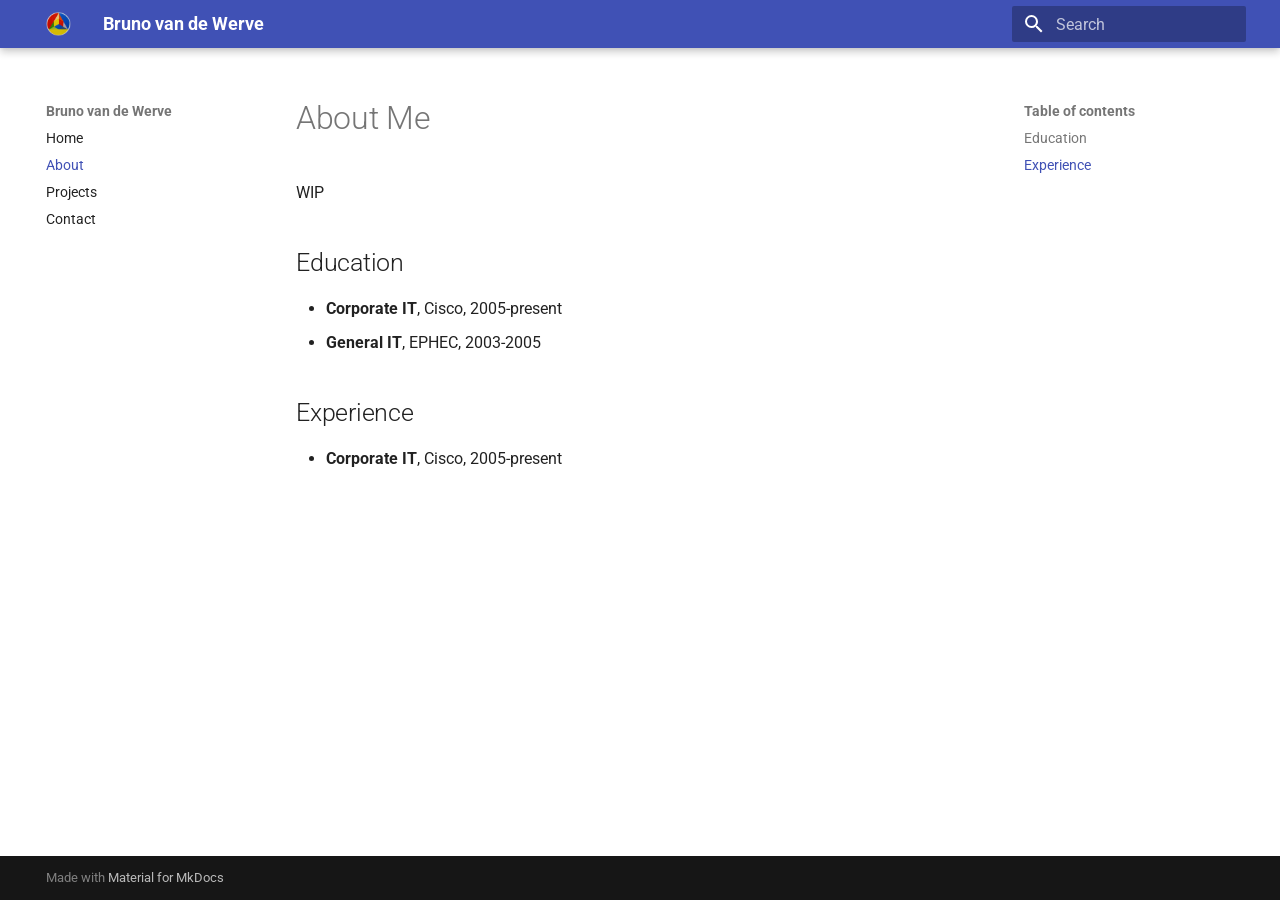
==== commit 0324fa42: "Deployed f4edd6f with MkDocs version: 1.6.0" ====
--- a/about/index.html
+++ b/about/index.html
@@ -22,11 +22,14 @@
     
     
       
-        <title>About - My Personal Website</title>
+        <title>About - Bruno van de Werve</title>
       
     
     
       <link rel="stylesheet" href="../assets/stylesheets/main.3cba04c6.min.css">
+      
+        
+        <link rel="stylesheet" href="../assets/stylesheets/palette.06af60db.min.css">
       
       
 
@@ -45,6 +48,8 @@
       
     
     
+      <link rel="stylesheet" href="../styles.css">
+    
     <script>__md_scope=new URL("..",location),__md_hash=e=>[...e].reduce((e,_)=>(e<<5)-e+_.charCodeAt(0),0),__md_get=(e,_=localStorage,t=__md_scope)=>JSON.parse(_.getItem(t.pathname+"."+e)),__md_set=(e,_,t=localStorage,a=__md_scope)=>{try{t.setItem(a.pathname+"."+e,JSON.stringify(_))}catch(e){}}</script>
     
       
@@ -55,7 +60,12 @@
   </head>
   
   
-    <body dir="ltr">
+    
+    
+    
+    
+    
+    <body dir="ltr" data-md-color-scheme="default" data-md-color-primary="indigo" data-md-color-accent="orange">
   
     
     <input class="md-toggle" data-md-toggle="drawer" type="checkbox" id="__drawer" autocomplete="off">
@@ -80,10 +90,9 @@
 
 <header class="md-header md-header--shadow" data-md-component="header">
   <nav class="md-header__inner md-grid" aria-label="Header">
-    <a href=".." title="My Personal Website" class="md-header__button md-logo" aria-label="My Personal Website" data-md-component="logo">
-      
-  
-  <svg xmlns="http://www.w3.org/2000/svg" viewBox="0 0 24 24"><path d="M12 8a3 3 0 0 0 3-3 3 3 0 0 0-3-3 3 3 0 0 0-3 3 3 3 0 0 0 3 3m0 3.54C9.64 9.35 6.5 8 3 8v11c3.5 0 6.64 1.35 9 3.54 2.36-2.19 5.5-3.54 9-3.54V8c-3.5 0-6.64 1.35-9 3.54Z"/></svg>
+    <a href=".." title="Bruno van de Werve" class="md-header__button md-logo" aria-label="Bruno van de Werve" data-md-component="logo">
+      
+  <img src="../img/profile.png" alt="logo">
 
     </a>
     <label class="md-header__button md-icon" for="__drawer">
@@ -94,7 +103,7 @@
       <div class="md-header__ellipsis">
         <div class="md-header__topic">
           <span class="md-ellipsis">
-            My Personal Website
+            Bruno van de Werve
           </span>
         </div>
         <div class="md-header__topic" data-md-component="header-topic">
@@ -107,8 +116,8 @@
       </div>
     </div>
     
-    
-      <script>var media,input,key,value,palette=__md_get("__palette");if(palette&&palette.color){"(prefers-color-scheme)"===palette.color.media&&(media=matchMedia("(prefers-color-scheme: light)"),input=document.querySelector(media.matches?"[data-md-color-media='(prefers-color-scheme: light)']":"[data-md-color-media='(prefers-color-scheme: dark)']"),palette.color.media=input.getAttribute("data-md-color-media"),palette.color.scheme=input.getAttribute("data-md-color-scheme"),palette.color.primary=input.getAttribute("data-md-color-primary"),palette.color.accent=input.getAttribute("data-md-color-accent"));for([key,value]of Object.entries(palette.color))document.body.setAttribute("data-md-color-"+key,value)}</script>
+      
+    
     
     
     
@@ -128,6 +137,11 @@
         <svg xmlns="http://www.w3.org/2000/svg" viewBox="0 0 24 24"><path d="M20 11v2H8l5.5 5.5-1.42 1.42L4.16 12l7.92-7.92L13.5 5.5 8 11h12Z"/></svg>
       </label>
       <nav class="md-search__options" aria-label="Search">
+        
+          <a href="javascript:void(0)" class="md-search__icon md-icon" title="Share" aria-label="Share" data-clipboard data-clipboard-text="" data-md-component="search-share" tabindex="-1">
+            
+            <svg xmlns="http://www.w3.org/2000/svg" viewBox="0 0 24 24"><path d="M18 16.08c-.76 0-1.44.3-1.96.77L8.91 12.7c.05-.23.09-.46.09-.7 0-.24-.04-.47-.09-.7l7.05-4.11c.54.5 1.25.81 2.04.81a3 3 0 0 0 3-3 3 3 0 0 0-3-3 3 3 0 0 0-3 3c0 .24.04.47.09.7L8.04 9.81C7.5 9.31 6.79 9 6 9a3 3 0 0 0-3 3 3 3 0 0 0 3 3c.79 0 1.5-.31 2.04-.81l7.12 4.15c-.05.21-.08.43-.08.66 0 1.61 1.31 2.91 2.92 2.91 1.61 0 2.92-1.3 2.92-2.91A2.92 2.92 0 0 0 18 16.08Z"/></svg>
+          </a>
         
         <button type="reset" class="md-search__icon md-icon" title="Clear" aria-label="Clear" tabindex="-1">
           
@@ -175,13 +189,12 @@
 
 <nav class="md-nav md-nav--primary" aria-label="Navigation" data-md-level="0">
   <label class="md-nav__title" for="__drawer">
-    <a href=".." title="My Personal Website" class="md-nav__button md-logo" aria-label="My Personal Website" data-md-component="logo">
-      
-  
-  <svg xmlns="http://www.w3.org/2000/svg" viewBox="0 0 24 24"><path d="M12 8a3 3 0 0 0 3-3 3 3 0 0 0-3-3 3 3 0 0 0-3 3 3 3 0 0 0 3 3m0 3.54C9.64 9.35 6.5 8 3 8v11c3.5 0 6.64 1.35 9 3.54 2.36-2.19 5.5-3.54 9-3.54V8c-3.5 0-6.64 1.35-9 3.54Z"/></svg>
+    <a href=".." title="Bruno van de Werve" class="md-nav__button md-logo" aria-label="Bruno van de Werve" data-md-component="logo">
+      
+  <img src="../img/profile.png" alt="logo">
 
     </a>
-    My Personal Website
+    Bruno van de Werve
   </label>
   
   <ul class="md-nav__list" data-md-scrollfix>
@@ -440,7 +453,7 @@
     </div>
     
     
-    <script id="__config" type="application/json">{"base": "..", "features": [], "search": "../assets/javascripts/workers/search.b8dbb3d2.min.js", "translations": {"clipboard.copied": "Copied to clipboard", "clipboard.copy": "Copy to clipboard", "search.result.more.one": "1 more on this page", "search.result.more.other": "# more on this page", "search.result.none": "No matching documents", "search.result.one": "1 matching document", "search.result.other": "# matching documents", "search.result.placeholder": "Type to start searching", "search.result.term.missing": "Missing", "select.version": "Select version"}}</script>
+    <script id="__config" type="application/json">{"base": "..", "features": ["search.highlight", "search.share"], "search": "../assets/javascripts/workers/search.b8dbb3d2.min.js", "translations": {"clipboard.copied": "Copied to clipboard", "clipboard.copy": "Copy to clipboard", "search.result.more.one": "1 more on this page", "search.result.more.other": "# more on this page", "search.result.none": "No matching documents", "search.result.one": "1 matching document", "search.result.other": "# matching documents", "search.result.placeholder": "Type to start searching", "search.result.term.missing": "Missing", "select.version": "Select version"}}</script>
     
     
       <script src="../assets/javascripts/bundle.471ce7a9.min.js"></script>
--- a/assets/stylesheets/palette.06af60db.min.css
+++ b/assets/stylesheets/palette.06af60db.min.css
@@ -0,0 +1 @@
+@media screen{[data-md-color-scheme=slate]{--md-default-fg-color:hsla(var(--md-hue),15%,90%,0.82);--md-default-fg-color--light:hsla(var(--md-hue),15%,90%,0.56);--md-default-fg-color--lighter:hsla(var(--md-hue),15%,90%,0.32);--md-default-fg-color--lightest:hsla(var(--md-hue),15%,90%,0.12);--md-default-bg-color:hsla(var(--md-hue),15%,14%,1);--md-default-bg-color--light:hsla(var(--md-hue),15%,14%,0.54);--md-default-bg-color--lighter:hsla(var(--md-hue),15%,14%,0.26);--md-default-bg-color--lightest:hsla(var(--md-hue),15%,14%,0.07);--md-code-fg-color:hsla(var(--md-hue),18%,86%,0.82);--md-code-bg-color:hsla(var(--md-hue),15%,18%,1);--md-code-hl-color:#2977ff;--md-code-hl-color--light:#2977ff1a;--md-code-hl-number-color:#e6695b;--md-code-hl-special-color:#f06090;--md-code-hl-function-color:#c973d9;--md-code-hl-constant-color:#9383e2;--md-code-hl-keyword-color:#6791e0;--md-code-hl-string-color:#2fb170;--md-code-hl-name-color:var(--md-code-fg-color);--md-code-hl-operator-color:var(--md-default-fg-color--light);--md-code-hl-punctuation-color:var(--md-default-fg-color--light);--md-code-hl-comment-color:var(--md-default-fg-color--light);--md-code-hl-generic-color:var(--md-default-fg-color--light);--md-code-hl-variable-color:var(--md-default-fg-color--light);--md-typeset-color:var(--md-default-fg-color);--md-typeset-a-color:var(--md-primary-fg-color);--md-typeset-kbd-color:hsla(var(--md-hue),15%,90%,0.12);--md-typeset-kbd-accent-color:hsla(var(--md-hue),15%,90%,0.2);--md-typeset-kbd-border-color:hsla(var(--md-hue),15%,14%,1);--md-typeset-mark-color:#4287ff4d;--md-typeset-table-color:hsla(var(--md-hue),15%,95%,0.12);--md-typeset-table-color--light:hsla(var(--md-hue),15%,95%,0.035);--md-admonition-fg-color:var(--md-default-fg-color);--md-admonition-bg-color:var(--md-default-bg-color);--md-footer-bg-color:hsla(var(--md-hue),15%,10%,0.87);--md-footer-bg-color--dark:hsla(var(--md-hue),15%,8%,1);--md-shadow-z1:0 0.2rem 0.5rem #0000000d,0 0 0.05rem #0000001a;--md-shadow-z2:0 0.2rem 0.5rem #00000040,0 0 0.05rem #00000040;--md-shadow-z3:0 0.2rem 0.5rem #0006,0 0 0.05rem #00000059;color-scheme:dark}[data-md-color-scheme=slate] img[src$="#gh-light-mode-only"],[data-md-color-scheme=slate] img[src$="#only-light"]{display:none}[data-md-color-scheme=slate][data-md-color-primary=pink]{--md-typeset-a-color:#ed5487}[data-md-color-scheme=slate][data-md-color-primary=purple]{--md-typeset-a-color:#c46fd3}[data-md-color-scheme=slate][data-md-color-primary=deep-purple]{--md-typeset-a-color:#a47bea}[data-md-color-scheme=slate][data-md-color-primary=indigo]{--md-typeset-a-color:#5488e8}[data-md-color-scheme=slate][data-md-color-primary=teal]{--md-typeset-a-color:#00ccb8}[data-md-color-scheme=slate][data-md-color-primary=green]{--md-typeset-a-color:#71c174}[data-md-color-scheme=slate][data-md-color-primary=deep-orange]{--md-typeset-a-color:#ff764d}[data-md-color-scheme=slate][data-md-color-primary=brown]{--md-typeset-a-color:#c1775c}[data-md-color-scheme=slate][data-md-color-primary=black],[data-md-color-scheme=slate][data-md-color-primary=blue-grey],[data-md-color-scheme=slate][data-md-color-primary=grey],[data-md-color-scheme=slate][data-md-color-primary=white]{--md-typeset-a-color:#5e8bde}[data-md-color-switching] *,[data-md-color-switching] :after,[data-md-color-switching] :before{transition-duration:0ms!important}}[data-md-color-accent=red]{--md-accent-fg-color:#ff1947;--md-accent-fg-color--transparent:#ff19471a;--md-accent-bg-color:#fff;--md-accent-bg-color--light:#ffffffb3}[data-md-color-accent=pink]{--md-accent-fg-color:#f50056;--md-accent-fg-color--transparent:#f500561a;--md-accent-bg-color:#fff;--md-accent-bg-color--light:#ffffffb3}[data-md-color-accent=purple]{--md-accent-fg-color:#df41fb;--md-accent-fg-color--transparent:#df41fb1a;--md-accent-bg-color:#fff;--md-accent-bg-color--light:#ffffffb3}[data-md-color-accent=deep-purple]{--md-accent-fg-color:#7c4dff;--md-accent-fg-color--transparent:#7c4dff1a;--md-accent-bg-color:#fff;--md-accent-bg-color--light:#ffffffb3}[data-md-color-accent=indigo]{--md-accent-fg-color:#526cfe;--md-accent-fg-color--transparent:#526cfe1a;--md-accent-bg-color:#fff;--md-accent-bg-color--light:#ffffffb3}[data-md-color-accent=blue]{--md-accent-fg-color:#4287ff;--md-accent-fg-color--transparent:#4287ff1a;--md-accent-bg-color:#fff;--md-accent-bg-color--light:#ffffffb3}[data-md-color-accent=light-blue]{--md-accent-fg-color:#0091eb;--md-accent-fg-color--transparent:#0091eb1a;--md-accent-bg-color:#fff;--md-accent-bg-color--light:#ffffffb3}[data-md-color-accent=cyan]{--md-accent-fg-color:#00bad6;--md-accent-fg-color--transparent:#00bad61a;--md-accent-bg-color:#fff;--md-accent-bg-color--light:#ffffffb3}[data-md-color-accent=teal]{--md-accent-fg-color:#00bda4;--md-accent-fg-color--transparent:#00bda41a;--md-accent-bg-color:#fff;--md-accent-bg-color--light:#ffffffb3}[data-md-color-accent=green]{--md-accent-fg-color:#00c753;--md-accent-fg-color--transparent:#00c7531a;--md-accent-bg-color:#fff;--md-accent-bg-color--light:#ffffffb3}[data-md-color-accent=light-green]{--md-accent-fg-color:#63de17;--md-accent-fg-color--transparent:#63de171a;--md-accent-bg-color:#fff;--md-accent-bg-color--light:#ffffffb3}[data-md-color-accent=lime]{--md-accent-fg-color:#b0eb00;--md-accent-fg-color--transparent:#b0eb001a;--md-accent-bg-color:#000000de;--md-accent-bg-color--light:#0000008a}[data-md-color-accent=yellow]{--md-accent-fg-color:#ffd500;--md-accent-fg-color--transparent:#ffd5001a;--md-accent-bg-color:#000000de;--md-accent-bg-color--light:#0000008a}[data-md-color-accent=amber]{--md-accent-fg-color:#fa0;--md-accent-fg-color--transparent:#ffaa001a;--md-accent-bg-color:#000000de;--md-accent-bg-color--light:#0000008a}[data-md-color-accent=orange]{--md-accent-fg-color:#ff9100;--md-accent-fg-color--transparent:#ff91001a;--md-accent-bg-color:#000000de;--md-accent-bg-color--light:#0000008a}[data-md-color-accent=deep-orange]{--md-accent-fg-color:#ff6e42;--md-accent-fg-color--transparent:#ff6e421a;--md-accent-bg-color:#fff;--md-accent-bg-color--light:#ffffffb3}[data-md-color-primary=red]{--md-primary-fg-color:#ef5552;--md-primary-fg-color--light:#e57171;--md-primary-fg-color--dark:#e53734;--md-primary-bg-color:#fff;--md-primary-bg-color--light:#ffffffb3}[data-md-color-primary=pink]{--md-primary-fg-color:#e92063;--md-primary-fg-color--light:#ec417a;--md-primary-fg-color--dark:#c3185d;--md-primary-bg-color:#fff;--md-primary-bg-color--light:#ffffffb3}[data-md-color-primary=purple]{--md-primary-fg-color:#ab47bd;--md-primary-fg-color--light:#bb69c9;--md-primary-fg-color--dark:#8c24a8;--md-primary-bg-color:#fff;--md-primary-bg-color--light:#ffffffb3}[data-md-color-primary=deep-purple]{--md-primary-fg-color:#7e56c2;--md-primary-fg-color--light:#9574cd;--md-primary-fg-color--dark:#673ab6;--md-primary-bg-color:#fff;--md-primary-bg-color--light:#ffffffb3}[data-md-color-primary=indigo]{--md-primary-fg-color:#4051b5;--md-primary-fg-color--light:#5d6cc0;--md-primary-fg-color--dark:#303fa1;--md-primary-bg-color:#fff;--md-primary-bg-color--light:#ffffffb3}[data-md-color-primary=blue]{--md-primary-fg-color:#2094f3;--md-primary-fg-color--light:#42a5f5;--md-primary-fg-color--dark:#1975d2;--md-primary-bg-color:#fff;--md-primary-bg-color--light:#ffffffb3}[data-md-color-primary=light-blue]{--md-primary-fg-color:#02a6f2;--md-primary-fg-color--light:#28b5f6;--md-primary-fg-color--dark:#0287cf;--md-primary-bg-color:#fff;--md-primary-bg-color--light:#ffffffb3}[data-md-color-primary=cyan]{--md-primary-fg-color:#00bdd6;--md-primary-fg-color--light:#25c5da;--md-primary-fg-color--dark:#0097a8;--md-primary-bg-color:#fff;--md-primary-bg-color--light:#ffffffb3}[data-md-color-primary=teal]{--md-primary-fg-color:#009485;--md-primary-fg-color--light:#26a699;--md-primary-fg-color--dark:#007a6c;--md-primary-bg-color:#fff;--md-primary-bg-color--light:#ffffffb3}[data-md-color-primary=green]{--md-primary-fg-color:#4cae4f;--md-primary-fg-color--light:#68bb6c;--md-primary-fg-color--dark:#398e3d;--md-primary-bg-color:#fff;--md-primary-bg-color--light:#ffffffb3}[data-md-color-primary=light-green]{--md-primary-fg-color:#8bc34b;--md-primary-fg-color--light:#9ccc66;--md-primary-fg-color--dark:#689f38;--md-primary-bg-color:#fff;--md-primary-bg-color--light:#ffffffb3}[data-md-color-primary=lime]{--md-primary-fg-color:#cbdc38;--md-primary-fg-color--light:#d3e156;--md-primary-fg-color--dark:#b0b52c;--md-primary-bg-color:#000000de;--md-primary-bg-color--light:#0000008a}[data-md-color-primary=yellow]{--md-primary-fg-color:#ffec3d;--md-primary-fg-color--light:#ffee57;--md-primary-fg-color--dark:#fbc02d;--md-primary-bg-color:#000000de;--md-primary-bg-color--light:#0000008a}[data-md-color-primary=amber]{--md-primary-fg-color:#ffc105;--md-primary-fg-color--light:#ffc929;--md-primary-fg-color--dark:#ffa200;--md-primary-bg-color:#000000de;--md-primary-bg-color--light:#0000008a}[data-md-color-primary=orange]{--md-primary-fg-color:#ffa724;--md-primary-fg-color--light:#ffa724;--md-primary-fg-color--dark:#fa8900;--md-primary-bg-color:#000000de;--md-primary-bg-color--light:#0000008a}[data-md-color-primary=deep-orange]{--md-primary-fg-color:#ff6e42;--md-primary-fg-color--light:#ff8a66;--md-primary-fg-color--dark:#f4511f;--md-primary-bg-color:#fff;--md-primary-bg-color--light:#ffffffb3}[data-md-color-primary=brown]{--md-primary-fg-color:#795649;--md-primary-fg-color--light:#8d6e62;--md-primary-fg-color--dark:#5d4037;--md-primary-bg-color:#fff;--md-primary-bg-color--light:#ffffffb3}[data-md-color-primary=grey]{--md-primary-fg-color:#757575;--md-primary-fg-color--light:#9e9e9e;--md-primary-fg-color--dark:#616161;--md-primary-bg-color:#fff;--md-primary-bg-color--light:#ffffffb3;--md-typeset-a-color:#4051b5}[data-md-color-primary=blue-grey]{--md-primary-fg-color:#546d78;--md-primary-fg-color--light:#607c8a;--md-primary-fg-color--dark:#455a63;--md-primary-bg-color:#fff;--md-primary-bg-color--light:#ffffffb3;--md-typeset-a-color:#4051b5}[data-md-color-primary=light-green]:not([data-md-color-scheme=slate]){--md-typeset-a-color:#72ad2e}[data-md-color-primary=lime]:not([data-md-color-scheme=slate]){--md-typeset-a-color:#8b990a}[data-md-color-primary=yellow]:not([data-md-color-scheme=slate]){--md-typeset-a-color:#b8a500}[data-md-color-primary=amber]:not([data-md-color-scheme=slate]){--md-typeset-a-color:#d19d00}[data-md-color-primary=orange]:not([data-md-color-scheme=slate]){--md-typeset-a-color:#e68a00}[data-md-color-primary=white]{--md-primary-fg-color:hsla(var(--md-hue),0%,100%,1);--md-primary-fg-color--light:hsla(var(--md-hue),0%,100%,0.7);--md-primary-fg-color--dark:hsla(var(--md-hue),0%,0%,0.07);--md-primary-bg-color:hsla(var(--md-hue),0%,0%,0.87);--md-primary-bg-color--light:hsla(var(--md-hue),0%,0%,0.54);--md-typeset-a-color:#4051b5}[data-md-color-primary=white] .md-button{color:var(--md-typeset-a-color)}[data-md-color-primary=white] .md-button--primary{background-color:var(--md-typeset-a-color);border-color:var(--md-typeset-a-color);color:hsla(var(--md-hue),0%,100%,1)}@media screen and (min-width:60em){[data-md-color-primary=white] .md-search__form{background-color:hsla(var(--md-hue),0%,0%,.07)}[data-md-color-primary=white] .md-search__form:hover{background-color:hsla(var(--md-hue),0%,0%,.32)}[data-md-color-primary=white] .md-search__input+.md-search__icon{color:hsla(var(--md-hue),0%,0%,.87)}}@media screen and (min-width:76.25em){[data-md-color-primary=white] .md-tabs{border-bottom:.05rem solid #00000012}}[data-md-color-primary=black]{--md-primary-fg-color:hsla(var(--md-hue),15%,9%,1);--md-primary-fg-color--light:hsla(var(--md-hue),15%,9%,0.54);--md-primary-fg-color--dark:hsla(var(--md-hue),15%,9%,1);--md-primary-bg-color:hsla(var(--md-hue),15%,100%,1);--md-primary-bg-color--light:hsla(var(--md-hue),15%,100%,0.7);--md-typeset-a-color:#4051b5}[data-md-color-primary=black] .md-button{color:var(--md-typeset-a-color)}[data-md-color-primary=black] .md-button--primary{background-color:var(--md-typeset-a-color);border-color:var(--md-typeset-a-color);color:hsla(var(--md-hue),0%,100%,1)}[data-md-color-primary=black] .md-header{background-color:hsla(var(--md-hue),15%,9%,1)}@media screen and (max-width:59.984375em){[data-md-color-primary=black] .md-nav__source{background-color:hsla(var(--md-hue),15%,11%,.87)}}@media screen and (max-width:76.234375em){html [data-md-color-primary=black] .md-nav--primary .md-nav__title[for=__drawer]{background-color:hsla(var(--md-hue),15%,9%,1)}}@media screen and (min-width:76.25em){[data-md-color-primary=black] .md-tabs{background-color:hsla(var(--md-hue),15%,9%,1)}}
--- a/styles.css
+++ b/styles.css
@@ -0,0 +1,9 @@
+.image-container {
+    display: flex;
+    justify-content: center;
+}
+
+.centered-image {
+    width: 300px; /* Adjust the width as needed */
+    height: 300px; /* Adjust the height as needed */
+}
